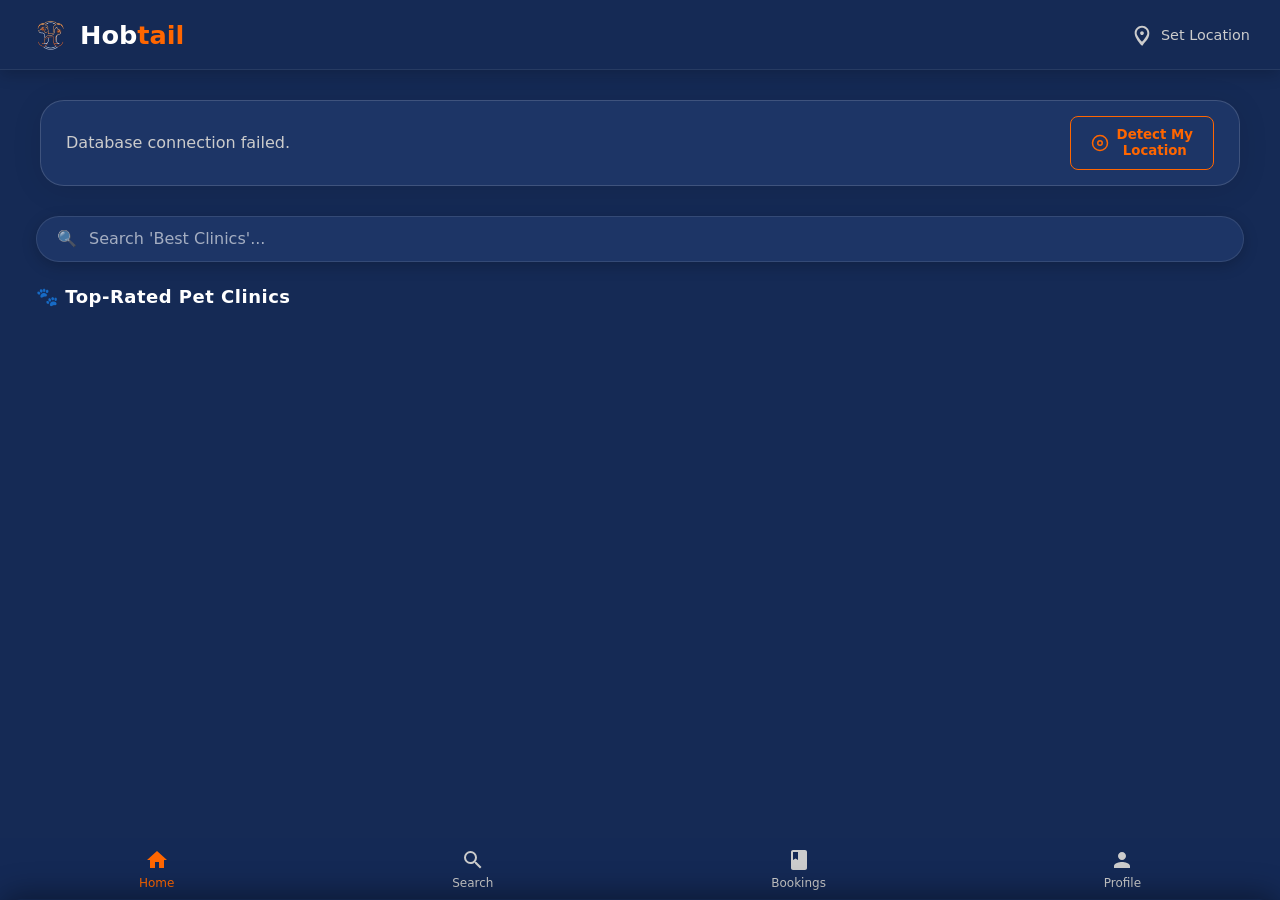
==== index.html @ 4caef9d4 "booking UI" ====
<!DOCTYPE html>
<html lang="en">
<head>
    <meta charset="UTF-8">
    <meta name="viewport" content="width=device-width, initial-scale=1.0">
    <title>Hobtail - Premium Booking</title>
    <style>
    /* CSS Variables (The Palette) */
    :root {
        --bg-dark-premium: #152A55;
        --card-dark-lighter: #1d3566;
        --brand-orange: #ff6600;
        --text-white-crisp: #ffffff;
        --text-gray-muted: #cccccc;
    }

    * { margin: 0; padding: 0; box-sizing: border-box; font-family: 'Segoe UI', system-ui, sans-serif; }

    /* Body & Background */
    body {
        background-color: var(--bg-dark-premium);
        color: var(--text-gray-muted);
        padding-top: 80px; 
        padding-left: 20px;
        padding-right: 20px;
        overflow-x: hidden;
    }

    /* Fixed Premium Header */
    .app-header {
        position: fixed; top: 0; left: 0; width: 100%; height: 70px;
        background-color: var(--bg-dark-premium); display: flex;
        justify-content: space-between; align-items: center; padding: 0 30px;
        border-bottom: 1px solid rgba(255, 255, 255, 0.08); z-index: 1000;
        box-shadow: 0 4px 15px rgba(0, 0, 0, 0.2);
    }

    .brand-block { display: flex; align-items: center; gap: 10px; }
    .app-logo { width: 40px; height: 40px; object-fit: contain; }
    .brand-name { font-size: 1.6rem; font-weight: bold; color: var(--text-white-crisp); }
    .brand-name span { color: var(--brand-orange); }

    /* Location Action Bar */
    .location-bar {
        max-width: 1200px; margin: 20px auto 30px auto; display: flex;
        justify-content: space-between; align-items: center;
        background: var(--card-dark-lighter);
        border: 1px solid rgba(255, 255, 255, 0.15);
        border-radius: 24px;
        box-shadow: 0 4px 30px rgba(0, 0, 0, 0.1);
        padding: 15px 25px;
        transition: transform 0.4s cubic-bezier(0.4, 0, 0.2, 1), opacity 0.3s ease;
        will-change: transform, opacity;
    }
    
    .premium-search-container {
        margin: 16px;
        padding: 12px 20px;
        display: flex;
        align-items: center;
        background: var(--card-dark-lighter);
        border-radius: 50px;
        border: 1px solid rgba(255, 255, 255, 0.1);
        box-shadow: 0 4px 15px rgba(0, 0, 0, 0.2);
        position: relative;
        cursor: pointer;
    }

    .search-icon {
        font-size: 16px;
        margin-right: 12px;
        opacity: 0.7;
        z-index: 3;
    }

    .search-input-wrapper {
        position: relative;
        flex: 1;
        height: 20px; 
    }

    #animated-search {
        position: absolute;
        top: 0;
        left: 0;
        width: 100%;
        height: 100%;
        background: transparent;
        border: none;
        outline: none;
        color: var(--text-white-crisp);
        font-size: 15px;
        font-weight: 400;
        z-index: 2;
        pointer-events: none; 
    }

    .rolling-placeholder {
        position: absolute;
        top: 0;
        left: 0;
        width: 100%;
        height: 100%;
        pointer-events: none;
        overflow: hidden;
        opacity: 1;
        transition: opacity 0.3s ease;
        z-index: 1;
    }

    .rolling-placeholder.hidden {
        opacity: 0;
    }

    #rolling-text-wrapper {
        position: absolute;
        top: 0;
        left: 0;
        width: 100%;
        transition: top 0.6s cubic-bezier(0.77, 0, 0.175, 1);
    }

    #rolling-text-wrapper span {
        display: block;
        line-height: 20px;
        color: rgba(255, 255, 255, 0.6);
    }

    .user-status { font-size: 1rem; color: var(--text-gray-muted); }
    
    .locate-btn {
        display: flex;
        align-items: center;
        justify-content: center;
        gap: 8px;
        background-color: transparent;
        color: var(--brand-orange);
        border: 1px solid var(--brand-orange);
        padding: 10px 20px;
        border-radius: 8px;
        font-weight: bold;
        cursor: pointer;
        transition: all 0.4s cubic-bezier(0.175, 0.885, 0.32, 1.275);
        line-height: 1.2;
        text-align: center;
    }

    .locate-btn:hover {
        background-color: rgba(255, 102, 0, 0.15);
        box-shadow: 0 0 15px rgba(255, 102, 0, 0.3);
    }

    .locate-btn:active {
        transform: scale(0.94);
    }
    
    .locate-btn.detecting {
        background-color: var(--brand-orange);
        color: white;
        cursor: wait;
    }

    .locate-btn svg {
        stroke: currentColor;
    }

    /* Feed Grid */
    .feed-container {
        display: grid; grid-template-columns: repeat(auto-fit, minmax(320px, 1fr));
        gap: 25px; max-width: 1200px; margin: 0 auto;
    }

    /* --- Premium Clinic Card Styles (The Cards) --- */
    .store-card {
        background-color: var(--card-dark-lighter);
        border: 1px solid rgba(255, 255, 255, 0.1);
        border-radius: 16px;
        box-shadow: 0 8px 32px rgba(0, 0, 0, 0.3);
        overflow: hidden;
        transition: transform 0.3s ease, box-shadow 0.3s ease, border-color 0.3s ease;
        display: flex;
        flex-direction: column;
    }

    .store-card:hover { 
        transform: translateY(-8px); 
        box-shadow: 0 12px 40px rgba(0, 0, 0, 0.3);
        border-color: rgba(255, 102, 0, 0.6); 
    }

    .card-image { 
        width: 100%; 
        height: 180px; 
        object-fit: cover; 
        background: #2a3f7a;
        flex-shrink: 0;
    }

    .card-content { 
        padding: 20px; 
        display: flex;
        flex-direction: column;
        flex-grow: 1; /* Allows the button to be pushed to the bottom */
    }

    /* Typography & High Contrast (Usability) */
    .store-title, h2 { 
        font-size: 1.6rem;
        font-weight: bold;
        color: var(--text-white-crisp);
        margin-bottom: 8px;
        line-height: 1.2;
    }
    
    .store-address, .distance-tag, .reviews {
        color: var(--text-gray-muted);
    }

    .store-address {
        font-size: 0.85rem;
        margin-bottom: 15px;
        display: flex;
        align-items: flex-start;
        gap: 6px;
    }

    .store-address svg {
        color: var(--text-gray-muted);
        flex-shrink: 0;
        margin-top: 3px;
    }

    .distance-tag {
        display: inline-block; 
        background-color: rgba(255, 102, 0, 0.15);
        color: var(--brand-orange);
        padding: 5px 12px; 
        border-radius: 8px;
        font-size: 0.9rem; 
        font-weight: 700;
        margin-bottom: 15px;
        align-self: flex-start;
    }

    .rating-info {
        display: flex;
        align-items: center;
        gap: 8px;
        margin-bottom: 12px;
    }

    .rating-info .star {
        font-size: 1.1rem;
        color: #FFC700; /* Golden star */
        line-height: 1;
    }

    .rating-info .rating-number {
        font-size: 1rem;
        font-weight: 700;
        color: var(--text-white-crisp);
    }
    
    /* Buttons */
    .view-btn, .book-btn, .micro-card-action, .slider-view-btn {
        background-color: var(--brand-orange);
        color: var(--text-white-crisp);
        border: none;
        display: flex;
        align-items: center;
        justify-content: center;
    }

    .btn-paw-icon {
        width: 16px;
        height: 16px;
        display: inline-block;
        vertical-align: middle;
        margin-left: 8px;
    }

    .view-btn {
        width: 100%; 
        padding: 14px;
        border-radius: 12px; 
        font-weight: bold; 
        font-size: 1rem;
        cursor: pointer; 
        transition: all 0.3s ease;
        margin-top: auto; /* Pushes button to the very bottom */
    }

    .view-btn:hover { 
        background-color: #E65500; /* Darker on hover */
        transform: scale(1.03);
    }

    /* Bottom Sheet */
    .bottom-sheet-overlay { 
        position: fixed; 
        top: 0; 
        left: 0; 
        width: 100%; 
        height: 100%; 
        background: rgba(0, 0, 0, 0.6); 
        z-index: 1999; 
        opacity: 0; 
        visibility: hidden; 
        transition: opacity 0.3s ease, visibility 0.3s; 
        backdrop-filter: blur(3px); 
    }
    .bottom-sheet { position: fixed; bottom: 0; left: 0; width: 100%; max-height: 85vh; background-color: var(--card-dark-lighter); border-radius: 24px 24px 0 0; z-index: 2000; padding: 20px 20px 40px 20px; overflow-y: auto; box-shadow: 0 -5px 25px rgba(0,0,0,0.5); transform: translateY(100%); transition: transform 0.3s cubic-bezier(0.25, 0.8, 0.25, 1); }
    .bottom-sheet-overlay.active { opacity: 1; visibility: visible; }
    .bottom-sheet.active { transform: translateY(0); }
    .bottom-sheet.fullscreen { max-height: 100vh; height: 100vh; border-radius: 0; padding-top: 40px; }

    /* Multi-Media Slider */
    .multimedia-slider-container { position: relative; width: 100%; height: 260px; background: #000; border-radius: 12px; margin-bottom: 20px; overflow: hidden; box-shadow: 0 4px 15px rgba(0,0,0,0.15); }
    .image-slider { display: flex; width: 100%; height: 100%; overflow-x: auto; scroll-snap-type: x mandatory; scroll-behavior: smooth; scrollbar-width: none; transition: transform 0.3s ease; }
    .image-slider::-webkit-scrollbar { display: none; }
    .slider-item { flex: 0 0 100%; scroll-snap-align: center; height: 100%; display: flex; align-items: center; justify-content: center; }
    .slider-item img, .slider-item video { width: 100%; height: 100%; object-fit: contain; background: #111; }
    .nav-btn { 
        position: absolute; 
        top: 50%; 
        transform: translateY(-50%); 
        background: rgba(255, 255, 255, 0.2); 
        backdrop-filter: blur(10px); 
        border: 1px solid rgba(255, 255, 255, 0.3); 
        color: var(--text-white-crisp); 
        width: 42px; 
        height: 42px; 
        border-radius: 50%; 
        z-index: 10; 
        cursor: pointer; 
        display: none; 
        align-items: center; 
        justify-content: center; 
        font-size: 1.4rem; 
        box-shadow: 0 2px 8px rgba(0,0,0,0.4); 
        transition: opacity 0.3s, background-color 0.3s; 
    }
    .nav-btn:hover { background: rgba(255, 255, 255, 0.3); }
    .prev-btn { left: 10px; }
    .next-btn { right: 10px; }
    .book-btn { width: 100%; padding: 16px; border-radius: 12px; font-size: 1.1rem; font-weight: bold; cursor: pointer; margin-top: 10px; box-shadow: 0 4px 15px rgba(255, 94, 0, 0.4); }

    /* Location Bar Animation */
    .location-bar.hidden { transition: transform 0.4s cubic-bezier(0.4, 0, 0.2, 1), opacity 0.3s ease, height 0s 0.4s, padding 0s 0.4s, margin 0s 0.4s; transform: scale(0.2); opacity: 0; height: 0; padding-top: 0; padding-bottom: 0; margin-top: 0; margin-bottom: 0; overflow: hidden; border-width: 0; }
    
    /* Bottom Nav Bar */
    .bottom-nav {
        position: fixed;
        bottom: 0;
        left: 0;
        width: 100%;
        box-sizing: box-sizing;
        margin: 0;
        z-index: 1000;
        background: rgba(21, 42, 85, 0.8);
        backdrop-filter: blur(16px);
        -webkit-backdrop-filter: blur(16px);
        display: flex;
        justify-content: space-around;
        padding: 10px 0;
        transition: transform 0.3s cubic-bezier(0.25, 0.8, 0.25, 1);
    }

    .bottom-nav.hidden {
        transform: translateY(100%);
    }

    .nav-item {
        display: flex;
        flex-direction: column;
        align-items: center;
        color: var(--text-gray-muted);
        text-decoration: none;
    }

    .nav-item.active {
        color: var(--brand-orange);
    }

    .nav-item svg {
        width: 24px;
        height: 24px;
        margin-bottom: 4px;
    }
    
    .nav-item span {
        font-size: 12px;
    }
    
    /* --- Full-Screen Search Overlay --- */
    .search-overlay {
        position: fixed !important;
        top: 0 !important;
        left: 0 !important;
        right: 0 !important;
        bottom: 0 !important;
        width: 100vw !important;
        height: 100dvh !important;
        z-index: 9999 !important;
        background: rgba(21, 42, 85, 0.7);
        backdrop-filter: blur(25px);
        -webkit-backdrop-filter: blur(25px);
        padding: 20px;
        color: white;
        transform-origin: top center;
        transform: scale(0);
        opacity: 0;
        border-radius: 50%;
        pointer-events: none;
        transition: all 0.4s cubic-bezier(0.25, 1, 0.5, 1);
    }

    .search-overlay.active {
        transform: scale(1);
        opacity: 1;
        border-radius: 0;
        pointer-events: all;
    }

    .search-overlay-top-bar {
        display: flex;
        align-items: center;
        margin-bottom: 25px;
    }

    .back-icon, .active-search-wrapper, #trending-searches, #search-results {
        transform: translateY(20px);
        opacity: 0;
        transition: all 0.4s ease;
    }

    .search-overlay.active .back-icon, .search-overlay.active .active-search-wrapper {
        transform: translateY(0);
        opacity: 1;
        transition-delay: 0.2s;
    }
    .search-overlay.active .back-icon { opacity: 0.8; }
    .search-overlay.active #trending-searches, .search-overlay.active #search-results {
        transform: translateY(0);
        opacity: 1;
        transition-delay: 0.3s;
    }

    .back-icon {
        cursor: pointer;
        margin-right: 15px;
    }
    .back-icon:hover { opacity: 1; }

    .active-search-wrapper {
        position: relative;
        flex: 1;
    }

    #active-search {
        width: 100%;
        background: transparent;
        border: none;
        outline: none;
        color: var(--text-white-crisp);
        font-size: 18px;
        font-weight: 500;
        padding: 10px 40px 10px 0;
        border-bottom: 1.5px solid rgba(255, 255, 255, 0.3);
    }

    #active-search::placeholder {
        color: rgba(255, 255, 255, 0.5);
    }

    @keyframes pulse-mic {
        0% { transform: translateY(-50%) scale(1); fill: none; }
        50% { transform: translateY(-50%) scale(1.2); fill: rgba(255, 68, 68, 0.2); stroke: #ff4444; }
        100% { transform: translateY(-50%) scale(1); fill: none; }
    }

    #voice-search-btn.listening {
        animation: pulse-mic 1s infinite;
        stroke: #ff4444;
    }

    #trending-searches p {
        color: rgba(255, 255, 255, 0.9);
        font-size: 15px;
        font-weight: 500;
    }

    #search-results {
        display: none; 
        max-height: calc(100% - 80px);
        overflow-y: auto;
    }

    /* Micro-card styling */
    .micro-card {
        display: flex;
        align-items: center;
        padding: 12px 5px;
        border-bottom: 1px solid rgba(255, 255, 255, 0.1);
        cursor: pointer;
        transition: background-color 0.2s;
    }
    .micro-card:hover {
        background-color: rgba(255,255,255,0.05);
    }

    .micro-card img {
        width: 45px;
        height: 45px;
        border-radius: 8px;
        object-fit: cover;
        margin-right: 15px;
        background: #2a3f7a;
    }

    .micro-card-info {
        flex: 1;
    }

    .micro-card-info h4 {
        font-size: 16px;
        font-weight: 600;
        margin: 0 0 3px 0;
        color: var(--text-white-crisp);
    }

    .micro-card-info p {
        font-size: 13px;
        color: var(--text-gray-muted);
        margin: 0;
    }
    
    .micro-card-action {
        padding: 5px 14px;
        font-size: 13px;
        font-weight: 600;
        border-radius: 20px;
        cursor: pointer;
        text-decoration: none;
        transition: background-color 0.2s;
    }
    .micro-card-action:hover {
        background-color: #E65500;
    }

    .highlight {
        color: #ff9800;
        font-weight: bold;
    }

    /* --- Nearest to You Card Styles (TOP SCROLLER) --- */
    #nearest-slider-container {
        margin: 24px 0;
    }
    .slider-wrapper {
        position: relative;
    }
    .glass-slider {
        display: flex;
        overflow-x: auto;
        scroll-behavior: smooth;
        scroll-snap-type: x mandatory;
        gap: 10px;
        padding: 10px calc(50% - 125px);
        -ms-overflow-style: none;
        scrollbar-width: none;
    }
    .glass-slider::-webkit-scrollbar {
        display: none;
    }
    .nearest-card {
        background: var(--card-dark-lighter);
        border-radius: 20px;
        border: 1px solid rgba(255, 255, 255, 0.1);
        scroll-snap-align: center;
        width: 250px;
        flex-shrink: 0;
        cursor: pointer;
        transition: background-color 0.2s;
        display: flex;
        flex-direction: column;
        overflow: hidden;
        margin-right: 10px;
    }
    .nearest-card:hover {
        background: #1d3566;
    }
    .nearest-card .card-info-top {
        padding: 12px;
        display: flex;
        flex-direction: column;
        align-items: center;
        text-align: center;
        flex-grow: 1;
        justify-content: center;
        gap: 4px;
    }
    .nearest-card h4 {
        font-size: 1.1rem;
        font-weight: 800;
        margin: 0;
        white-space: nowrap;
        overflow: hidden;
        text-overflow: ellipsis;
        color: var(--text-white-crisp);
        width: 100%;
    }
    .top-card-rating {
        display: flex;
        align-items: center;
        gap: 4px;
        color: white;
        font-weight: bold;
    }
    .top-card-address {
        font-size: 12px;
        color: var(--text-gray-muted);
        display: flex;
        align-items: center;
        gap: 4px;
        width: 100%;
        padding: 0 12px;
    }
     .top-card-address-text {
        width: 100%;
        max-width: 100%;
        overflow: hidden;
        text-overflow: ellipsis;
        white-space: nowrap;
        display: block;
        text-align: left;
    }
    .top-card-distance-badge {
        background: rgba(255, 102, 0, 0.15);
        color: var(--brand-orange);
        font-weight: bold;
        font-size: 11px;
        padding: 4px 8px;
        border-radius: 12px;
        margin-top: 5px;
        display: inline-block;
    }
    .slider-view-btn {
        padding: 12px;
        font-weight: bold;
        cursor: pointer;
        transition: background-color 0.2s;
        margin: 10px;
        width: calc(100% - 20px);
        border-radius: 8px;
    }
    .slide-btn {
        position: absolute;
        top: 50%;
        transform: translateY(-50%);
        width: 36px;
        height: 36px;
        border-radius: 50%;
        background: rgba(21, 42, 85, 0.5);
        backdrop-filter: blur(10px);
        -webkit-backdrop-filter: blur(10px);
        border: 1px solid rgba(255, 255, 255, 0.1);
        color: white;
        font-size: 1.2rem;
        cursor: pointer;
        z-index: 5;
        display: flex;
        align-items: center;
        justify-content: center;
        opacity: 0;
        transition: opacity 0.3s;
    }
    .slider-wrapper:hover .slide-btn {
        opacity: 1;
    }
    .slide-btn.left {
        left: -10px;
    }
    .slide-btn.right {
        right: -10px;
    }

    /* --- Booking Modal --- */
    .bottom-sheet-modal {
        position: fixed;
        bottom: 0;
        left: 0;
        width: 100%;
        background-color: var(--bg-dark-premium);
        border-radius: 20px 20px 0 0;
        padding: 20px;
        box-shadow: 0 -5px 30px rgba(0,0,0,0.4);
        transform: translateY(100%);
        transition: transform 0.3s ease-in-out;
        z-index: 3000;
        max-height: 90vh;
        overflow: hidden; /* Changed from auto */
    }

    .bottom-sheet-modal.active {
        transform: translateY(0);
    }

    .booking-header {
        display: flex;
        justify-content: space-between;
        align-items: center;
        margin-bottom: 15px;
        padding: 0 20px;
    }

    .booking-header h2 {
        color: var(--text-white-crisp);
        font-size: 1.5rem;
    }

    .close-icon {
        cursor: pointer;
        color: var(--text-gray-muted);
    }
    
    .form-slider-container {
        width: 100%;
        overflow: hidden;
    }

    .form-slider-track {
        display: flex;
        width: 300%; /* 3 steps */
        transition: transform 0.4s ease-in-out;
    }

    .form-step {
        width: 33.333%;
        flex-shrink: 0;
        padding: 20px;
        box-sizing: border-box;
    }


    .service-toggle {
        display: flex;
        background-color: var(--card-dark-lighter);
        border-radius: 50px;
        padding: 5px;
        margin-bottom: 20px;
    }

    .toggle-btn {
        flex: 1;
        background-color: transparent;
        border: none;
        color: var(--text-gray-muted);
        padding: 10px;
        border-radius: 50px;
        cursor: pointer;
        display: flex;
        align-items: center;
        justify-content: center;
        gap: 8px;
        font-size: 1rem;
        font-weight: bold;
        transition: background-color 0.3s, color 0.3s;
    }

    .toggle-btn.active {
        background-color: var(--brand-orange);
        color: var(--text-white-crisp);
    }

    .toggle-btn svg {
        width: 20px;
        height: 20px;
    }

    .booking-form {
        display: flex;
        flex-direction: column;
        gap: 15px;
    }

    .booking-form input {
        background-color: var(--card-dark-lighter);
        border: 1px solid rgba(255, 255, 255, 0.1);
        color: var(--text-white-crisp);
        padding: 15px;
        border-radius: 10px;
        font-size: 1rem;
    }

    .slider-nav-btn {
        background-color: var(--brand-orange);
        color: var(--text-white-crisp);
        border: none;
        padding: 15px;
        border-radius: 10px;
        font-size: 1rem;
        font-weight: bold;
        cursor: pointer;
        margin-top: 20px;
        width: 100%;
    }
    
    .slider-nav-btn.back {
        background-color: transparent;
        border: 1px solid var(--brand-orange);
        color: var(--brand-orange);
        margin-bottom: 10px;
    }
    
    .nav-button-container {
        display: flex;
        flex-direction: column;
        margin-top: 20px;
    }


    .confirm-booking-btn {
        background-color: var(--brand-orange);
        color: var(--text-white-crisp);
        border: none;
        padding: 15px;
        border-radius: 10px;
        font-size: 1.1rem;
        font-weight: bold;
        cursor: pointer;
        width: 100%;
    }

.modal-overlay { display: none; position: fixed; top: 0; left: 0; width: 100%; height: 100%; background: rgba(0, 0, 0, 0.6); z-index: 999; }
.bottom-sheet { position: fixed; bottom: -100%; left: 0; width: 100%; background-color: #152A55; border-top-left-radius: 20px; border-top-right-radius: 20px; z-index: 1000; padding: 20px; box-sizing: border-box; transition: bottom 0.4s ease-in-out; box-shadow: 0 -5px 15px rgba(0,0,0,0.3); }
.bottom-sheet.show { bottom: 0; }
.sheet-header { display: flex; justify-content: space-between; align-items: center; color: #FFFFFF; margin-bottom: 20px; border-bottom: 1px solid rgba(255,255,255,0.1); padding-bottom: 10px; }
.sheet-header h2 { font-size: 1.2rem; margin: 0; display: flex; align-items: center; gap: 8px;}
.sheet-header .rating { color: #FFD700; font-size: 1rem; display: flex; align-items: center; gap: 4px; }
.close-btn { font-size: 1.8rem; color: #FFFFFF; cursor: pointer; }
.slider-viewport { width: 100%; overflow: hidden; }
.slider-track { display: flex; width: 300%; transition: transform 0.5s cubic-bezier(0.25, 1, 0.5, 1); }
.slide-panel { width: 33.333%; flex-shrink: 0; padding-right: 20px; box-sizing: border-box; }
.step-title { color: #FFFFFF; font-size: 1.1rem; margin-bottom: 15px; }
.custom-input { width: 100%; padding: 12px; margin-bottom: 15px; background: transparent; border: 1px solid #FF6600; border-radius: 8px; color: #FFFFFF; box-sizing: border-box; font-family: 'Montserrat', sans-serif; }
.custom-input::placeholder { color: #CCCCCC; }
.orange-btn { width: 100%; padding: 15px; background-color: #FF6600; color: #FFFFFF; border: none; border-radius: 8px; font-weight: bold; font-size: 1.1rem; margin-top: 10px; cursor: pointer; }
.back-btn { width: 100%; padding: 10px; background: transparent; color: #CCCCCC; border: none; margin-top: 10px; font-size: 1rem; cursor: pointer; }
.service-cards-container { display: flex; gap: 10px; margin-bottom: 20px; }
.service-card { flex: 1; text-align: center; padding: 20px; background: rgba(255,255,255,0.05); border-radius: 12px; border: 1px solid transparent; color: #FFFFFF; cursor: pointer; display: flex; flex-direction: column; align-items: center; gap: 8px; }
.service-card.active { border-color: #FF6600; background: rgba(255, 102, 0, 0.1); color: #FF6600;}
/* JEEP ANIMATION */
.jeep-anim { animation: driveJeep 2s ease-in-out infinite; }
@keyframes driveJeep { 0% { transform: translateY(0px) rotate(0deg); } 25% { transform: translateY(-3px) rotate(-2deg); } 50% { transform: translateY(0px) rotate(0deg); } 75% { transform: translateY(-2px) rotate(2deg); } 100% { transform: translateY(0px) rotate(0deg); } }
</style>
</head>
<body>
    <header class="app-header" id="main-header">
        <div class="brand-block">
            <img src="logo.jpg" alt="Logo" class="app-logo">
            <div class="brand-name">Hob<span>tail</span></div>
        </div>
        <div id="header-loc" style="display: flex; align-items: center; gap: 8px; cursor: pointer;" onclick="getUserLocation()">
			<svg id="header-gps-icon" xmlns="http://www.w3.org/2000/svg" viewBox="0 0 24 24" fill="currentColor" width="22" height="22" style="color: var(--text-gray-muted); transition: color 0.3s ease;">
				<path d="M12 12c-1.1 0-2-.9-2-2s.9-2 2-2 2 .9 2 2-.9 2-2 2zm0-10c-4.42 0-8 3.58-8 8 0 4.95 6.48 12.12 7.35 13.15.22.26.54.4.85.4s.63-.14.85-.4C13.52 20.12 20 16.95 20 10c0-4.42-3.58-8-8-8zm0 17.38c-1.57-1.8-5.83-6.9-5.83-9.38 0-3.21 2.62-5.83 5.83-5.83s5.83 2.62 5.83 5.83c0 2.48-4.26 7.58-5.83 9.38z"></path>
			</svg>
			<span id="header-loc-text" style="color: var(--text-gray-muted); font-size: 0.9rem; transition: color 0.3s ease;">Set Location</span>
		</div>
    </header>

    <div id="main-content">
        <div class="location-bar">
            <span class="user-status" id="status-text">Loading data...</span>
            <button class="locate-btn" onclick="getUserLocation()">
                <svg width="18" height="18" viewBox="0 0 24 24" fill="none" stroke="currentColor" stroke-width="2" stroke-linecap="round" stroke-linejoin="round">
                    <circle cx="12" cy="12" r="10"></circle>
                    <circle cx="12" cy="12" r="3"></circle>
                </svg>
                <span id="locate-btn-text">Detect My<br>Location</span>
            </button>
        </div>
        <div class="premium-search-container">
            <span class="search-icon">🔍</span>
            <div class="search-input-wrapper">
                <input type="text" id="animated-search">
                <div id="rolling-placeholder-container" class="rolling-placeholder">
                    <div id="rolling-text-wrapper">
                        <span>Search 'Best Clinics'...</span>
                        <span>Find nearest 'Grooming'...</span>
                        <span>Search 'Pet Medicines'...</span>
                        <span>Find 'Pet Boarding'...</span>
                        <span>Search 'Best Clinics'...</span>
                    </div>
                </div>
            </div>
        </div>

        <div id="nearest-slider-container" style="display: none; opacity: 0; transition: opacity 0.5s ease; margin-bottom: 24px;">
            <h2 style="color: #ffffff; font-size: 18px; font-weight: 600; margin: 0 16px 12px 16px; letter-spacing: 0.5px;">🐾 Nearest Pet Clinics</h2>
            <div class="slider-wrapper">
                <button class="slide-btn left">&#10094;</button>
                <div id="nearest-slider" class="glass-slider"></div>
                <button class="slide-btn right">&#10095;</button>
            </div>
        </div>

        <h2 style="color: #ffffff; font-size: 18px; font-weight: 600; margin: 24px 16px 12px 16px; letter-spacing: 0.5px;">🐾 Top-Rated Pet Clinics</h2>
        <main class="feed-container" id="feed-view"></main>
    </div>

    <div class="bottom-sheet-overlay" id="sheet-overlay"></div>
    <div class="bottom-sheet" id="bottom-sheet">
        <div class="sheet-drag-handle"></div>
        <div id="detail-content"></div>
    </div>
    
    <nav id="bottom-nav" class="bottom-nav">
        <a href="#" class="nav-item active">
            <svg xmlns="http://www.w3.org/2000/svg" viewBox="0 0 24 24" fill="currentColor"><path d="M10 20v-6h4v6h5v-8h3L12 3 2 12h3v8z"></path></svg>
            <span>Home</span>
        </a>
        <a href="javascript:void(0);" id="nav-search-btn" class="nav-item">
            <svg xmlns="http://www.w3.org/2000/svg" viewBox="0 0 24 24" fill="currentColor"><path d="M15.5 14h-.79l-.28-.27A6.471 6.471 0 0016 9.5 6.5 6.5 0 109.5 16c1.61 0 3.09-.59 4.23-1.57l.27.28v.79l5 4.99L20.49 19l-4.99-5zm-6 0C7.01 14 5 11.99 5 9.5S7.01 5 9.5 5 14 7.01 14 9.5 11.99 14 9.5 14z"></path></svg>
            <span>Search</span>
        </a>
        <a href="#" class="nav-item">
            <svg xmlns="http://www.w3.org/2000/svg" viewBox="0 0 24 24" fill="currentColor"><path d="M18 2H6c-1.1 0-2 .9-2 2v16c0 1.1.9 2 2 2h12c1.1 0 2-.9 2-2V4c0-1.1-.9-2-2-2zM6 4h5v8l-2.5-1.5L6 12V4z"></path></svg>
            <span>Bookings</span>
        </a>
        <a href="#" class="nav-item">
            <svg xmlns="http://www.w3.org/2000/svg" viewBox="0 0 24 24" fill="currentColor"><path d="M12 12c2.21 0 4-1.79 4-4s-1.79-4-4-4-4 1.79-4 4 1.79 4 4 4zm0 2c-2.67 0-8 1.34-8 4v2h16v-2c0-2.66-5.33-4-8-4z"></path></svg>
            <span>Profile</span>
        </a>
    </nav>

    <div id="search-overlay" class="search-overlay">
        <div class="search-overlay-top-bar">
            <svg class="back-icon" xmlns="http://www.w3.org/2000/svg" viewBox="0 0 24 24" fill="currentColor" width="28" height="28">
                <path d="M15.41 7.41L14 6l-6 6 6 6 1.41-1.41L10.83 12z"/>
            </svg>
            <div class="active-search-wrapper">
                <input id="active-search" type="text" placeholder="Search clinics, grooming...">
                <svg id="voice-search-btn" class="search-mic-icon" xmlns="http://www.w3.org/2000/svg" width="20" height="20" viewBox="0 0 24 24" fill="none" stroke="#888" stroke-width="2" stroke-linecap="round" stroke-linejoin="round" style="position: absolute; right: 16px; top: 50%; transform: translateY(-50%); cursor: pointer;"><path d="M12 2a3 3 0 0 0-3 3v7a3 3 0 0 0 6 0V5a3 3 0 0 0-3-3z"></path><path d="M19 10v2a7 7 0 0 1-14 0v-2"></path><line x1="12" y1="19" x2="12" y2="22"></line></svg>
            </div>
        </div>
        <div id="trending-searches">
            <p>🔥 Trending: Pet Grooming, Pet Store, Divine Clinic</p>
        </div>
        <div id="search-results">
            <!-- Micro-cards will be injected here -->
        </div>
    </div>

    <!-- Booking Bottom Sheet -->
    <div class="bottom-sheet-overlay" id="booking-overlay"></div>
    <div class="bottom-sheet-modal" id="booking-modal">
        <div class="booking-header">
            <h2>Book Appointment</h2>
            <svg id="close-booking-modal" xmlns="http://www.w3.org/2000/svg" width="24" height="24" viewBox="0 0 24 24" fill="none" stroke="currentColor" stroke-width="2" stroke-linecap="round" stroke-linejoin="round" class="close-icon"><line x1="18" y1="6" x2="6" y2="18"></line><line x1="6" y1="6" x2="18" y2="18"></line></svg>
        </div>
        <div class="form-slider-container">
            <div class="form-slider-track">
                <!-- Step 1: Pet & Owner Details -->
                <div class="form-step">
                    <form class="booking-form">
                        <input type="text" placeholder="Pet Name" required>
                        <input type="text" placeholder="Owner Name" required>
                        <input type="tel" placeholder="Phone Number" required>
                    </form>
                    <div class="nav-button-container">
                        <button class="slider-nav-btn next">Next</button>
                    </div>
                </div>

                <!-- Step 2: Service Selection -->
                <div class="form-step">
                    <div class="service-toggle">
                        <button class="toggle-btn active" id="clinic-toggle">
                            <svg xmlns="http://www.w3.org/2000/svg" width="24" height="24" viewBox="0 0 24 24" fill="none" stroke="currentColor" stroke-width="2" stroke-linecap="round" stroke-linejoin="round"><path d="M3 21h18"></path><path d="M5 21V7l7-5 7 5v14"></path><path d="M9 21v-8h6v8"></path></svg>
                            At Clinic
                        </button>
                        <button class="toggle-btn" id="home-toggle">
                            <svg xmlns="http://www.w3.org/2000/svg" width="24" height="24" viewBox="0 0 24 24" fill="none" stroke="currentColor" stroke-width="2" stroke-linecap="round" stroke-linejoin="round"><path d="M3 9l9-7 9 7v11a2 2 0 0 1-2 2H5a2 2 0 0 1-2-2z"></path><polyline points="9 22 9 12 15 12 15 22"></polyline></svg>
                            At Home
                        </button>
                    </div>
                    <div id="home-address-container" style="display: none;">
                        <input type="text" placeholder="Home Address">
                    </div>
                    <div class="nav-button-container">
                        <button class="slider-nav-btn back">Back</button>
                        <button class="slider-nav-btn next">Next</button>
                    </div>
                </div>

                <!-- Step 3: Date, Time & Confirm -->
                <div class="form-step">
                    <form class="booking-form">
                        <input type="date" required>
                        <input type="time" required>
                    </form>
                    <div class="nav-button-container">
                        <button class="slider-nav-btn back">Back</button>
                        <button class="confirm-booking-btn">Confirm Booking</button>
                    </div>
                </div>
            </div>
        </div>
    </div>


    <script>
        const newPawIcon = `<svg class="btn-paw-icon" xmlns="http://www.w3.org/2000/svg" viewBox="0 0 24 24" fill="none"><path d="M12.0001 19.5C14.2092 19.5 16.0001 17.7091 16.0001 15.5C16.0001 13.2909 14.2092 11.5 12.0001 11.5C9.79098 11.5 8.00006 13.2909 8.00006 15.5C8.00006 17.7091 9.79098 19.5 12.0001 19.5Z" stroke="var(--brand-orange)" stroke-width="1.5" stroke-linecap="round" stroke-linejoin="round"/><path d="M8.5 8C9.32843 8 10 7.32843 10 6.5C10 5.67157 9.32843 5 8.5 5C7.67157 5 7 5.67157 7 6.5C7 7.32843 7.67157 8 8.5 8Z" fill="var(--brand-orange)"/><path d="M15.5 8C16.3284 8 17 7.32843 17 6.5C17 5.67157 16.3284 5 15.5 5C14.6716 5 14 5.67157 14 6.5C14 7.32843 14.6716 8 15.5 8Z" fill="var(--brand-orange)"/><path d="M5.5 12C6.32843 12 7 11.3284 7 10.5C7 9.67157 6.32843 9 5.5 9C4.67157 9 4 9.67157 4 10.5C4 11.3284 4.67157 12 5.5 12Z" fill="var(--brand-orange)"/><path d="M18.5 12C19.3284 12 20 11.3284 20 10.5C20 9.67157 19.3284 9 18.5 9C17.6716 9 17 9.67157 17 10.5C17 11.3284 17.6716 12 18.5 12Z" fill="var(--brand-orange)"/></svg>`;

        let storesData = []; 
        const sheetUrl = 'https://docs.google.com/spreadsheets/d/e/2PACX-1vRxrwy4EBjdHPkLHaSBt-fN7OC12iuAecz8N76kHM3CP1qpEL9TbVpLbYKu_ICYrlocn2m2SbURuN1Z/pub?output=csv';

        let userHasUsedLocation = localStorage.getItem('locationUsed') === 'true';
        let lastKnownLocation = localStorage.getItem('lastKnownLocation');

        function resetLocationState() {
            localStorage.removeItem('locationUsed');
            localStorage.removeItem('lastKnownLocation');
            userHasUsedLocation = false;

            document.getElementById('header-loc-text').innerText = 'Set Location';
			const gpsIcon = document.getElementById('header-gps-icon');
			if(gpsIcon) {
				gpsIcon.style.color = 'var(--text-gray-muted)';
				gpsIcon.parentElement.querySelector('#header-loc-text').style.color = 'var(--text-gray-muted)';
			}

            const locationBar = document.querySelector('.location-bar');
			const icon = document.getElementById('header-gps-icon');
			if (locationBar && icon) {
				const iconRect = icon.getBoundingClientRect();
				locationBar.style.transformOrigin = `${iconRect.left + iconRect.width / 2}px 0px`;
			}
			locationBar.classList.remove('hidden');
            document.getElementById('nearest-slider-container').style.display = 'none';

            if (storesData.length > 0) {
                storesData.forEach(store => store.distance = "Calculating...");
                renderFeed();
            }

            document.getElementById('status-text').innerText = "Please enable location for accurate distances.";
        }

        function listenForLocationChanges() {
            setInterval(async () => {
                if (!navigator.permissions) return;
                try {
                    const permissionStatus = await navigator.permissions.query({ name: 'geolocation' });
                    if (permissionStatus.state === 'granted') {
                        navigator.geolocation.getCurrentPosition(
                            (position) => {
                                const locationBar = document.querySelector('.location-bar');
                                if (!locationBar.classList.contains('hidden')) {
                                     processLocation(position);
                                }
                            },
                            (error) => {
                                const locationBar = document.querySelector('.location-bar');
                                if (locationBar.classList.contains('hidden') && (error.code === 1 || error.code === 2)) {
                                   resetLocationState();
                                }
                            }
                        );
                    } else if (permissionStatus.state === 'denied') {
                        if (localStorage.getItem('locationUsed') === 'true') {
                            resetLocationState();
                        }
                    }
                } catch (e) {
                    // console.error("Error checking location permission:", e);
                }
            }, 3000);
        }

        async function initApp() {
            listenForLocationChanges();
            document.getElementById('header-loc-text').innerText = lastKnownLocation || 'Set Location';

            if (lastKnownLocation) {
                const gpsIcon = document.getElementById('header-gps-icon');
                if (gpsIcon) {
                    gpsIcon.style.color = 'var(--brand-orange)';
                    gpsIcon.parentElement.querySelector('#header-loc-text').style.color = 'var(--text-white-crisp)';
                }
            }

            await loadRealData();

            if (userHasUsedLocation) {
                try {
                    const permission = await navigator.permissions.query({ name: 'geolocation' });
                    if (permission.state === 'granted') {
                        getUserLocation();
                    } else {
                        resetLocationState();
                    }
                } catch(e) {
                    getUserLocation();
                }
            }
        }

        async function loadRealData(coords) {
            try {
                document.getElementById('status-text').innerText = "Syncing Live Database...";
                const response = await fetch(sheetUrl);
                const csvText = await response.text();
                storesData = csvToJson(csvText);
                
                if (coords) {
                    storesData.forEach(store => {
                        store.distance = calculateDistance(coords.latitude, coords.longitude, store.lat, store.lng).toFixed(1);
                    });
                    storesData.sort((a, b) => parseFloat(a.distance) - parseFloat(b.distance));
                } else {
                    storesData.forEach(store => store.distance = "Calculating...");
                }

                renderFeed();

                if (!coords) {
                    document.getElementById('status-text').innerText = "Please enable location for accurate distances.";
                }

            } catch (error) {
                console.error("Error loading Live Database:", error);
                document.getElementById('status-text').innerText = "Database connection failed.";
            }
        }

       function csvToJson(csv) {
            const lines = csv.split(/\r?\n/);
            const result = [];
            const headers = lines[0].split(",").map(h => h.trim());

            for (let i = 1; i < lines.length; i++) {
                if (!lines[i].trim()) continue;
                
                let obj = {};
                let currentline = [];
                let inQuotes = false;
                let val = '';

                for (let char of lines[i]) {
                    if (char === '"' && inQuotes) {
                        inQuotes = false;
                    } else if (char === '"' && !inQuotes) {
                        inQuotes = true;
                    } else if (char === ',' && !inQuotes) {
                        currentline.push(val.trim());
                        val = '';
                    } else {
                        val += char;
                    }
                }
                currentline.push(val.trim());

                for (let j = 0; j < headers.length; j++) {
                    if (headers[j]) {
                         let value = currentline[j] || '';
                         if (value.startsWith('"') && value.endsWith('"')) {
                             value = value.slice(1, -1);
                         }
                         obj[headers[j]] = value;
                    }
                }
                result.push(obj);
            }
            return result;
        }

        const feedView = document.getElementById('feed-view');
        
        function renderFeed() {
            feedView.innerHTML = '';
            storesData.forEach(store => {
                const distanceTag = store.distance && store.distance !== "Calculating..."
                    ? `<span class="distance-tag">${store.distance} km away</span>`
                    : '';
                
                const ratingAndReviews = `
                    <div class="rating-info">
                        <span class="star">⭐</span>
                        <span class="rating-number">${store.rating || '4.8'}</span>
                        <span class="reviews">(${store.reviews || '150+ Reviews'})</span>
                    </div>
                `;

                feedView.innerHTML += `
                    <article class="store-card" data-store-id="${store.id}" onclick="openDetails('${store.id}')">
                        <img src="${store.cover || ''}" alt="${store.name}" class="card-image" onerror="this.style.background='#2a3f7a'">
                        <div class="card-content">
                            <h3 class="store-title">${store.name}</h3>
                            ${ratingAndReviews}
                            <p class="store-address">
                                <svg xmlns="http://www.w3.org/2000/svg" viewBox="0 0 20 20" fill="currentColor" width="16" height="16">
                                  <path fill-rule="evenodd" d="M5.05 4.05a7 7 0 119.9 9.9L10 18.9l-4.95-4.95a7 7 0 010-9.9zM10 11a2 2 0 100-4 2 2 0 000 4z" clip-rule="evenodd" />
                                </svg>
                                <span>${store.address}</span>
                            </p>
                            ${distanceTag}
                            <button class="view-btn">View Details</button>
                        </div>
                    </article>
                `;
            });
        }

        function getUserLocation() {
            const locateBtn = document.querySelector('.locate-btn');
            const btnText = document.getElementById('locate-btn-text');

            locateBtn.classList.add('detecting');
            btnText.innerHTML = 'Detecting...<br>&nbsp;';
            document.getElementById('status-text').innerText = "Finding your location...";

            if (navigator.geolocation) {
                navigator.geolocation.getCurrentPosition(processLocation, (error) => {
                    showError(error);
                    locateBtn.classList.remove('detecting');
                    btnText.innerHTML = 'Detect My<br>Location';
                });
            } else {
                document.getElementById('status-text').innerText = "GPS not supported by your browser.";
                locateBtn.classList.remove('detecting');
                btnText.innerHTML = 'Detect My<br>Location';
            }
        }

        async function processLocation(position) {
            const locateBtn = document.querySelector('.locate-btn');
            const btnText = document.getElementById('locate-btn-text');
            localStorage.setItem('locationUsed', 'true');
            userHasUsedLocation = true;

            document.getElementById('status-text').innerText = "Location Detected. Updating list...";
            await loadRealData(position.coords);

            const nearestSliderContainer = document.getElementById('nearest-slider-container');
            const nearestSlider = document.getElementById('nearest-slider');
            if (storesData.length > 0 && nearestSlider) {
                const nearestStores = storesData.slice(0, 5);
                nearestSlider.innerHTML = nearestStores.map(store => {
                    return `
                    <div class="nearest-card" onclick="openDetails('${store.id}')">
                        <img src="${store.cover || ''}" style="width: 100%; height: 120px; object-fit: cover;" onerror="this.style.display='none'">
                        <div class="card-info-top">
                            <h4>${store.name}</h4>
                             <div class="top-card-rating"><svg width="12" height="12" viewBox="0 0 24 24" fill="#FFD700"><path d="M12 2l3.09 6.26L22 9.27l-5 4.87 1.18 6.88L12 17.77l-6.18 3.25L7 14.14 2 9.27l6.91-1.01L12 2z"/></svg> ${store.rating || '4.5'}</div>
                            <div class="top-card-address">
                                <svg width="12" height="12" viewBox="0 0 24 24" fill="#d0d0d0"><path d="M12 2C8.13 2 5 5.13 5 9c0 5.25 7 13 7 13s7-7.75 7-13c0-3.87-3.13-7-7-7zm0 9.5c-1.38 0-2.5-1.12-2.5-2.5s1.12-2.5 2.5-2.5 2.5 1.12 2.5 2.5-1.12 2.5-2.5-2.5z"/></svg>
                                <span class="top-card-address-text" title="${store.address}">${store.address}</span>
                            </div>
                            <div class="top-card-distance-badge">${store.distance} km away</div>
                        </div>
                        <button class="slider-view-btn">View Details</button>
                    </div>
                `}).join('');

                nearestSliderContainer.style.display = 'block';
                setTimeout(() => {
                    nearestSliderContainer.style.opacity = '1';
                }, 10);
            }

            try {
                const geoResponse = await fetch(`https://nominatim.openstreetmap.org/reverse?format=json&lat=${position.coords.latitude}&lon=${position.coords.longitude}`);
                const geoData = await geoResponse.json();
                const city = geoData.address.city || geoData.address.town || geoData.address.village || 'Location Detected';
                lastKnownLocation = city;
                localStorage.setItem('lastKnownLocation', city);
                document.getElementById('header-loc-text').innerText = city;
				const gpsIcon = document.getElementById('header-gps-icon');
				if (gpsIcon) {
					gpsIcon.style.color = 'var(--brand-orange)';
					gpsIcon.parentElement.querySelector('#header-loc-text').style.color = 'var(--text-white-crisp)';
				}
            } catch (e) {
                console.error("Reverse geocoding failed", e);
                document.getElementById('header-loc-text').innerText = "Location Detected";
            }

            const locationBar = document.querySelector('.location-bar');
			const icon = document.getElementById('header-gps-icon');
			if (locationBar && icon) {
				const iconRect = icon.getBoundingClientRect();
				const barRect = locationBar.getBoundingClientRect();
				const originX = ((iconRect.left + iconRect.width / 2) - barRect.left) / barRect.width * 100;
				locationBar.style.transformOrigin = `${originX}% 0%`;
			}
			locationBar.classList.add('hidden');
            document.getElementById('status-text').innerText = "Showing nearest centers.";
            locateBtn.classList.remove('detecting');
            btnText.innerHTML = 'Detect My<br>Location';
        }

        function calculateDistance(lat1, lon1, lat2, lon2) {
            const R = 6371; 
            const dLat = (lat2 - lat1) * Math.PI / 180;
            const dLon = (lon2 - lon1) * Math.PI / 180;
            const a = Math.sin(dLat/2) * Math.sin(dLat/2) + Math.cos(lat1 * Math.PI / 180) * Math.cos(lat2 * Math.PI / 180) * Math.sin(dLon/2) * Math.sin(dLon/2);
            const c = 2 * Math.atan2(Math.sqrt(a), Math.sqrt(1-a));
            return R * c; 
        }

        function showError(error) {
            let message;
            switch(error.code) {
                case error.PERMISSION_DENIED:
                    resetLocationState();
                    return;
                case error.POSITION_UNAVAILABLE: message = "Location information is unavailable."; break;
                case error.TIMEOUT: message = "The request to get user location timed out."; break;
                default: message = "An error occurred with location services.";
            }
            document.getElementById('status-text').innerText = message;
            console.error(error);
        }

        function openDetails(storeId) {
            if (document.getElementById('search-overlay').classList.contains('active')) {
                history.back();
            }
            const store = storesData.find(s => s.id === storeId);
            if (!store) return;
            const detailContent = document.getElementById('detail-content');
            const images = (store.image || '').split(',').map(s => s.trim()).filter(Boolean);
            const videoUrl = (store.video || '').trim();
            let sliderHtml = '';

            if (videoUrl) {
                sliderHtml += `
                    <div class="slider-item">
                        <video controls controlsList="nodownload" poster="${images[0] || ''}"><source src="${videoUrl}" type="video/mp4"></video>
                    </div>`;
            }
            images.forEach(img => {
                sliderHtml += `<div class="slider-item"><img src="${img}" alt="${store.name}"></div>`;
            });

            const ratingAndReviews = `<div class="rating" style="color: var(--text-white-crisp); font-size: 1rem; margin-bottom: 15px;">⭐ ${store.rating || '4.5'} <span class="reviews">(${store.reviews || 'New'})</span></div>`;

            detailContent.innerHTML = `
                <div class="multimedia-slider-container">
                    <button class="nav-btn prev-btn" id="goPrev">&#10094;</button>
                    <div class="image-slider" id="mainSlider">${sliderHtml}</div>
                    <button class="nav-btn next-btn" id="goNext">&#10095;</button>
                </div>
                <div style="padding: 15px;">
                    <h1 style="font-size: 1.8rem; margin: 0; margin-bottom: 5px;">${store.name}</h1>
                    ${ratingAndReviews}
                    <p style="color: var(--text-gray-muted); margin-bottom: 15px; display: flex; align-items: flex-start; gap: 6px;">
                         <svg xmlns="http://www.w3.org/2000/svg" viewBox="0 0 20 20" fill="currentColor" width="16" height="16" style="flex-shrink: 0; margin-top: 2px;">
                          <path fill-rule="evenodd" d="M5.05 4.05a7 7 0 119.9 9.9L10 18.9l-4.95-4.95a7 7 0 010-9.9zM10 11a2 2 0 100-4 2 2 0 000 4z" clip-rule="evenodd" />
                        </svg>
                        <span>${store.address}</span>
                    </p>
                    <h3>About Clinic</h3>
                    <p class="about-text" style="line-height: 1.6; color: var(--text-white-crisp); font-size: 0.95rem; margin-bottom: 30px;">${store.about || 'Premium care for your beloved pets.'}</p>
                    <button class="book-btn" onclick="openBookingModal('${store.id}')">Book Appointment ${newPawIcon}</button>
                </div>
            `;

            const slider = document.getElementById('mainSlider');
            const prevBtn = document.getElementById('goPrev');
            const nextBtn = document.getElementById('goNext');
            function updateArrows() {
                if (!slider) return;
                prevBtn.style.display = (slider.scrollLeft <= 5) ? 'none' : 'flex';
                nextBtn.style.display = (slider.scrollLeft + slider.clientWidth >= slider.scrollWidth - 5) ? 'none' : 'flex';
            }
            slider.addEventListener('scroll', updateArrows);
            setTimeout(updateArrows, 150);
            nextBtn.onclick = () => slider.scrollBy({ left: slider.clientWidth, behavior: 'smooth' });
            prevBtn.onclick = () => slider.scrollBy({ left: -slider.clientWidth, behavior: 'smooth' });

            document.getElementById('sheet-overlay').classList.add('active');
            document.getElementById('bottom-sheet').classList.add('active');
            document.body.style.overflow = 'hidden'; 
            history.pushState({detailsOpen: true}, '', `#details-${store.id}`);
        }

        function closeDetails() {
            document.getElementById('bottom-sheet').classList.remove('active');
            document.getElementById('sheet-overlay').classList.remove('active');
            if(!document.getElementById('booking-modal').classList.contains('active')) {
                document.body.style.overflow = '';
            }
        }
        
        let lastScrollTop = 0;
        const bottomNav = document.getElementById('bottom-nav');
        window.addEventListener("scroll", function(){
            let st = window.pageYOffset || document.documentElement.scrollTop; 
            if (st > lastScrollTop && st > 50){
                bottomNav.classList.add('hidden');
            } else {
                bottomNav.classList.remove('hidden');
            }
            lastScrollTop = st <= 0 ? 0 : st; 
        }, false);

        function openBookingModal(storeId) {
            const store = storesData.find(s => s.id === storeId);
            if (!store) return;

            if(document.getElementById('bottom-sheet').classList.contains('active')) {
                closeDetails();
            }

            setTimeout(() => {
                const bookingModal = document.getElementById('booking-modal');
                const bookingOverlay = document.getElementById('booking-overlay');

                bookingModal.classList.add('active');
                if (bookingOverlay) bookingOverlay.classList.add('active');
                document.body.style.overflow = 'hidden';
            }, 300);
        }

        function closeBookingModal() {
            const bookingModal = document.getElementById('booking-modal');
            const bookingOverlay = document.getElementById('booking-overlay');

            if (bookingModal) bookingModal.classList.remove('active');
            if (bookingOverlay) bookingOverlay.classList.remove('active');

            const detailsSheet = document.getElementById('bottom-sheet');
            if (!detailsSheet.classList.contains('active')) {
                 document.body.style.overflow = '';
            }
        }

        function openAuthModal() {
            const modal = document.getElementById('auth-modal');
            if (modal) {
                modal.style.display = 'flex';
                history.pushState({ authModalOpen: true }, '', '#login');
                document.body.style.overflow = 'hidden';
                setTimeout(() => {
                    modal.style.opacity = '1';
                }, 10);
            }
        }

        function closeAuthModal(fromPopState = false) {
            const modal = document.getElementById('auth-modal');
            if (modal && modal.style.display === 'flex') {
                modal.style.opacity = '0';
                
                const sheet = document.getElementById('bottom-sheet');
                if (!sheet.classList.contains('active')) {
                    document.body.style.overflow = '';
                }

                setTimeout(() => {
                    modal.style.display = 'none';
                }, 300);

                if (!fromPopState && history.state && history.state.authModalOpen) {
                    history.back();
                }
            }
        }

        initApp();

        const searchInput = document.getElementById('animated-search');
        const placeholderContainer = document.getElementById('rolling-placeholder-container');
        const textWrapper = document.getElementById('rolling-text-wrapper');
        if (searchInput && placeholderContainer && textWrapper) {
            const placeholderItems = textWrapper.querySelectorAll('span');
            const itemHeight = 20; 
            let currentIndex = 0;
            let rollInterval;

            const startRolling = () => {
                if(rollInterval) clearInterval(rollInterval);
                rollInterval = setInterval(() => {
                    currentIndex++;
                    textWrapper.style.top = `-${currentIndex * itemHeight}px`;
                    if (currentIndex >= placeholderItems.length - 1) {
                        setTimeout(() => {
                            textWrapper.style.transition = 'none';
                            currentIndex = 0;
                            textWrapper.style.top = '0px';
                            void textWrapper.offsetWidth; 
                            textWrapper.style.transition = 'top 0.6s cubic-bezier(0.77, 0, 0.175, 1)';
                        }, 700);
                    }
                }, 2500);
            };

            const stopRolling = () => {
                clearInterval(rollInterval);
            };

            searchInput.addEventListener('focus', () => {
                placeholderContainer.classList.add('hidden');
                stopRolling();
            });

            searchInput.addEventListener('blur', () => {
                if (searchInput.value.trim() === '') {
                    placeholderContainer.classList.remove('hidden');
                    startRolling();
                }
            });

            searchInput.addEventListener('input', () => {
                if (searchInput.value.trim() !== '') {
                    placeholderContainer.classList.add('hidden');
                    stopRolling();
                } else {
                    if (document.activeElement !== searchInput) {
                        placeholderContainer.classList.remove('hidden');
                        startRolling();
                    }
                }
            });

            startRolling();
        }

        document.addEventListener('DOMContentLoaded', () => { 
            const mainSearchBarContainer = document.querySelector('.premium-search-container');
            const searchOverlay = document.getElementById('search-overlay');
            const activeSearchInput = document.getElementById('active-search');
            const backButton = searchOverlay.querySelector('.back-icon');
            const trendingSearches = document.getElementById('trending-searches');
            const searchResultsContainer = document.getElementById('search-results');
            const voiceSearchBtn = document.getElementById('voice-search-btn');
            const navSearchBtn = document.getElementById('nav-search-btn');

            // --- New Booking Modal Slider Logic ---
            const bookingModal = document.getElementById('booking-modal');
            const sliderTrack = bookingModal.querySelector('.form-slider-track');
            const nextBtns = bookingModal.querySelectorAll('.slider-nav-btn.next');
            const backBtns = bookingModal.querySelectorAll('.slider-nav-btn.back');
            const closeBookingBtn = document.getElementById('close-booking-modal');
            const bookingOverlay = document.getElementById('booking-overlay');
            let currentStep = 0;

            function updateSlider() {
                sliderTrack.style.transform = `translateX(-${currentStep * (100 / 3)}%)`;
            }

            nextBtns.forEach(btn => {
                btn.addEventListener('click', () => {
                    if (currentStep < 2) {
                        currentStep++;
                        updateSlider();
                    }
                });
            });

            backBtns.forEach(btn => {
                btn.addEventListener('click', () => {
                    if (currentStep > 0) {
                        currentStep--;
                        updateSlider();
                    }
                });
            });

            if(closeBookingBtn) closeBookingBtn.addEventListener('click', closeBookingModal);
            if(bookingOverlay) bookingOverlay.addEventListener('click', closeBookingModal);

            const clinicToggle = document.getElementById('clinic-toggle');
            const homeToggle = document.getElementById('home-toggle');
            const homeAddressContainer = document.getElementById('home-address-container');

            if(clinicToggle) {
                clinicToggle.addEventListener('click', () => {
                    clinicToggle.classList.add('active');
                    homeToggle.classList.remove('active');
                    homeAddressContainer.style.display = 'none';
                });
            }
            if(homeToggle) {
                homeToggle.addEventListener('click', () => {
                    homeToggle.classList.add('active');
                    clinicToggle.classList.remove('active');
                    homeAddressContainer.style.display = 'block';
                });
            }


            const nearestSlider = document.getElementById('nearest-slider');
            if (nearestSlider) {
                const sliderWrapper = nearestSlider.parentElement;
                const leftBtn = sliderWrapper.querySelector('.slide-btn.left');
                const rightBtn = sliderWrapper.querySelector('.slide-btn.right');
                leftBtn.addEventListener('click', () => {
                    nearestSlider.scrollBy({ left: -266, behavior: 'smooth' });
                });
                rightBtn.addEventListener('click', () => {
                    nearestSlider.scrollBy({ left: 266, behavior: 'smooth' });
                });
            }

            function openSearch() {
                if (searchOverlay.classList.contains('active')) return;
                document.body.style.overflow = 'hidden';
                history.pushState({ searchOpen: true }, '', '#search');
                searchOverlay.classList.add('active');
                setTimeout(() => activeSearchInput.focus({ preventScroll: true }), 400); 
            }

            function closeSearch() {
                document.body.style.overflow = '';
                searchOverlay.classList.remove('active');
                activeSearchInput.value = '';
                activeSearchInput.dispatchEvent(new Event('input'));
            }

            window.addEventListener('popstate', function(event) { 
                const authModal = document.getElementById('auth-modal'); 
                if (authModal && authModal.style.display === 'flex') { 
                    event.stopImmediatePropagation();
                    closeAuthModal(true); 
                } 
            }, true);

            window.addEventListener('popstate', (event) => {
                if (searchOverlay.classList.contains('active')) {
                    closeSearch();
                } else if (document.getElementById('bottom-sheet').classList.contains('active')) {
                    closeDetails();
                }
            });


            if (mainSearchBarContainer && searchOverlay && activeSearchInput && backButton && trendingSearches && searchResultsContainer) {
                mainSearchBarContainer.addEventListener('click', openSearch);
                if (navSearchBtn) {
                    navSearchBtn.addEventListener('click', (event) => {
                        event.preventDefault();
                        openSearch();
                    });
                }
                backButton.addEventListener('click', () => history.back());

                activeSearchInput.addEventListener('input', () => {
                    const query = activeSearchInput.value.trim();

                    if (query === '') {
                        trendingSearches.style.display = 'block';
                        searchResultsContainer.style.display = 'none';
                        searchResultsContainer.innerHTML = '';
                        return;
                    }

                    trendingSearches.style.display = 'none';
                    searchResultsContainer.style.display = 'block';

                    const searchWords = query.toLowerCase().split(' ').filter(w => w !== '');
                    const filteredStores = storesData.filter(store => {
                        const storeNameLower = store.name.toLowerCase();
                        return searchWords.every(word => storeNameLower.includes(word));
                    });

                    let resultsHtml = '';
                    if (filteredStores.length > 0) {
                        filteredStores.forEach(store => {
                            const regex = new RegExp(`(${searchWords.join('|')})`, 'gi');
                            const highlightedName = store.name.replace(regex, '<span class="highlight">$1</span>');

                            resultsHtml += `
                                <div class="micro-card" data-store-id="${store.id}">
                                    <img src="${store.cover || ''}" alt="${store.name}" onerror="this.style.background='#2a3f7a'">
                                    <div class="micro-card-info">
                                        <h4>${highlightedName}</h4>
                                        <p>${store.address || 'Address not available'}</p>
                                    </div>
                                    <a class="micro-card-action">View</a>
                                </div>
                            `;
                        });
                    } else {
                        resultsHtml = '<p style="padding: 20px 5px;">No clinics found matching your search.</p>';
                    }
                    searchResultsContainer.innerHTML = resultsHtml;
                });

                searchResultsContainer.addEventListener('click', (e) => {
                    const card = e.target.closest('.micro-card');
                    if (card) {
                        const storeId = card.dataset.storeId;
                        if (storeId) {
                            if (e.target.classList.contains('micro-card-action')) {
                                history.back(); 
                                setTimeout(() => {
                                    const targetCard = document.querySelector(`.store-card[data-store-id="${storeId}"]`);
                                    if (targetCard) {
                                        targetCard.scrollIntoView({
                                            behavior: 'smooth',
                                            block: 'center'
                                        });
                                    }
                                }, 450); 
                            } else {
                                openDetails(storeId);
                            }
                        }
                    }
                });

                const SpeechRecognition = window.SpeechRecognition || window.webkitSpeechRecognition;
                if (SpeechRecognition && voiceSearchBtn) {
                    const recognition = new SpeechRecognition();
                    recognition.lang = 'en-US';
                    const originalPlaceholder = activeSearchInput.placeholder;
                    let isListening = false;
                    let micTimeout;

                    recognition.onstart = () => {
                        isListening = true;
                        voiceSearchBtn.classList.add('listening');
                        activeSearchInput.placeholder = 'Listening... 🎤';
                        micTimeout = setTimeout(() => {
                            if (isListening) {
                                recognition.stop();
                            }
                        }, 5000);
                    };

                    recognition.onend = () => {
                        clearTimeout(micTimeout);
                        isListening = false;
                        voiceSearchBtn.classList.remove('listening');
                        activeSearchInput.placeholder = originalPlaceholder;
                    };

                    recognition.onresult = (event) => {
                        clearTimeout(micTimeout);
                        isListening = false;

                        const transcript = event.results[0][0].transcript;
                        activeSearchInput.value = transcript;
                        activeSearchInput.dispatchEvent(new Event('input'));
                    };

                    voiceSearchBtn.addEventListener('click', () => {
                        if (isListening) {
                            recognition.stop();
                        } else {
                            try {
                                recognition.start();
                            } catch (e) {
                                console.error("Voice recognition could not be started.", e);
                            }
                        }
                    });

                    recognition.onerror = (event) => {
                        clearTimeout(micTimeout);
                        isListening = false;
                        voiceSearchBtn.classList.remove('listening');
                        activeSearchInput.placeholder = originalPlaceholder;
                        console.error("Speech recognition error:", event.error);
                    }
                } else if (voiceSearchBtn) {
                    voiceSearchBtn.style.display = 'none';
                }
            }
        });

        const bottomSheet = document.getElementById('bottom-sheet');
        const sheetOverlay = document.getElementById('sheet-overlay');

        if (bottomSheet) {
            let touchStartY = 0;

            bottomSheet.addEventListener('touchstart', (e) => {
                touchStartY = e.touches[0].clientY;
                bottomSheet.style.transition = 'none';
            });

            bottomSheet.addEventListener('touchmove', (e) => {
                const touchCurrentY = e.touches[0].clientY;
                const deltaY = touchCurrentY - touchStartY;
                if (deltaY > 0) {
                    bottomSheet.style.transform = `translateY(${deltaY}px)`;
                }
            });

            bottomSheet.addEventListener('touchend', (e) => {
                const touchEndY = e.changedTouches[0].clientY;
                const deltaY = touchEndY - touchStartY;
                bottomSheet.style.transition = 'transform 0.3s ease';

                if (deltaY > 150) {
                    bottomSheet.classList.remove('active');
                    if (sheetOverlay) {
                        sheetOverlay.classList.remove('active');
                    }
                    document.body.style.overflow = '';
                    setTimeout(() => {
                        bottomSheet.style.transform = '';
                    }, 300);
                } else {
                    bottomSheet.style.transform = 'translateY(0)';
                }
            });
        }
function slideBookingForm(stepIndex) {
    const track = document.getElementById('form-slider-track');
    track.style.transform = `translateX(-${stepIndex * 33.333}%)`;
}
function openPremiumBookingModal(clinicName) {
    const nameElement = document.getElementById('sheet-clinic-name');
    if(nameElement) {
       nameElement.innerHTML = clinicName + ' <span class="rating"><svg width="14" height="14" viewBox="0 0 24 24" fill="#FFD700"><path d="M12 2l3.09 6.26L22 9.27l-5 4.87 1.18 6.88L12 17.77l-6.18 3.25L7 14.14 2 9.27l6.91-1.01L12 2z"/></svg> 4.8</span>';
    }
    document.getElementById('booking-bottom-sheet').classList.add('show');
    document.getElementById('booking-overlay').style.display = 'block';
    slideBookingForm(0); 
}
document.getElementById('close-sheet-btn').addEventListener('click', function() {
    document.getElementById('booking-bottom-sheet').classList.remove('show');
    document.getElementById('booking-overlay').style.display = 'none';
});
document.getElementById('booking-overlay').addEventListener('click', function() {
    document.getElementById('booking-bottom-sheet').classList.remove('show');
    document.getElementById('booking-overlay').style.display = 'none';
});
    </script>
    <div id="booking-overlay" class="modal-overlay"></div>
<div id="booking-bottom-sheet" class="bottom-sheet">
    <div class="sheet-header">
        <h2 id="sheet-clinic-name">Store Name <span class="rating"><svg width="14" height="14" viewBox="0 0 24 24" fill="#FFD700"><path d="M12 2l3.09 6.26L22 9.27l-5 4.87 1.18 6.88L12 17.77l-6.18 3.25L7 14.14 2 9.27l6.91-1.01L12 2z"/></svg> 4.8</span></h2>
        <span id="close-sheet-btn" class="close-btn">&times;</span>
    </div>
    <div class="slider-viewport">
        <div id="form-slider-track" class="slider-track">
            >             <div class="slide-panel">
                <h3 class="step-title">Pet Info</h3>
                <input type="text" class="custom-input" placeholder="Pet Name">
                <input type="text" class="custom-input" placeholder="Owner Name">
                <button class="orange-btn next-btn" onclick="slideBookingForm(1)">Next</button>
            </div>
            >             <div class="slide-panel">
                <h3 class="step-title">Select Service</h3>
                <div class="service-cards-container">
                    <div class="service-card active" id="card-clinic">
                        <svg width="30" height="30" viewBox="0 0 24 24" fill="none" stroke="currentColor" stroke-width="2"><path d="M3 21h18M5 21V5a2 2 0 012-2h10a2 2 0 012 2v16M9 21v-5a2 2 0 012-2h2a2 2 0 012 2v5"/></svg>
                        <p>At Clinic</p>
                    </div>
                    <div class="service-card" id="card-home">
                        >                         <svg class="jeep-anim" width="36" height="36" viewBox="0 0 24 24" fill="none" stroke="currentColor" stroke-width="2" stroke-linecap="round" stroke-linejoin="round"><rect x="1" y="3" width="15" height="13"></rect><polygon points="16 8 20 8 23 11 23 16 16 16 16 8"></polygon><circle cx="5.5" cy="18.5" r="2.5"></circle><circle cx="18.5" cy="18.5" r="2.5"></circle></svg>
                        <p>Home Grooming</p>
                    </div>
                </div>
                <button class="orange-btn next-btn" onclick="slideBookingForm(2)">Next</button>
                <button class="back-btn" onclick="slideBookingForm(0)">Back</button>
            </div>
            >             <div class="slide-panel">
                <h3 class="step-title">Date & Time</h3>
                <input type="date" class="custom-input">
                <input type="time" class="custom-input">
                <button class="orange-btn confirm-btn">Confirm Booking</button>
                <button class="back-btn" onclick="slideBookingForm(1)">Back</button>
            </div>
        </div>
    </div>
</div>
</body>
</html>
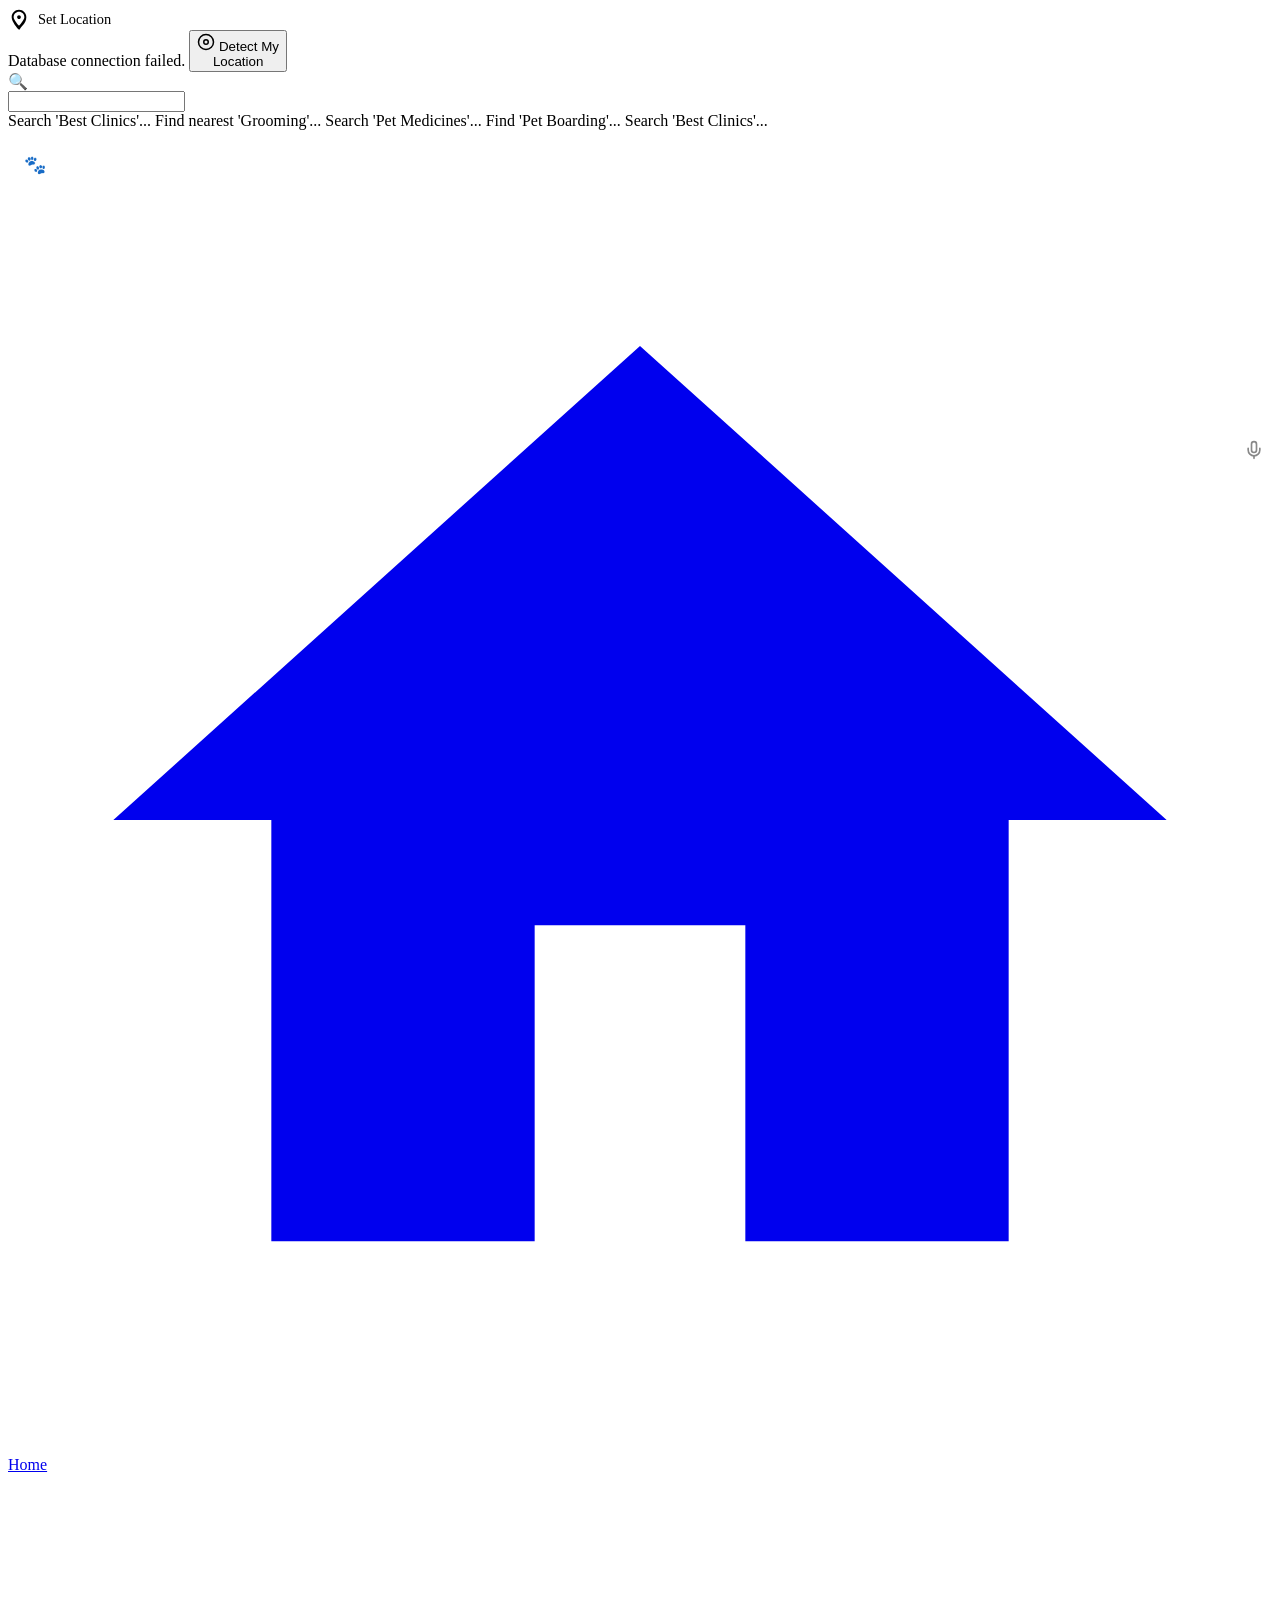
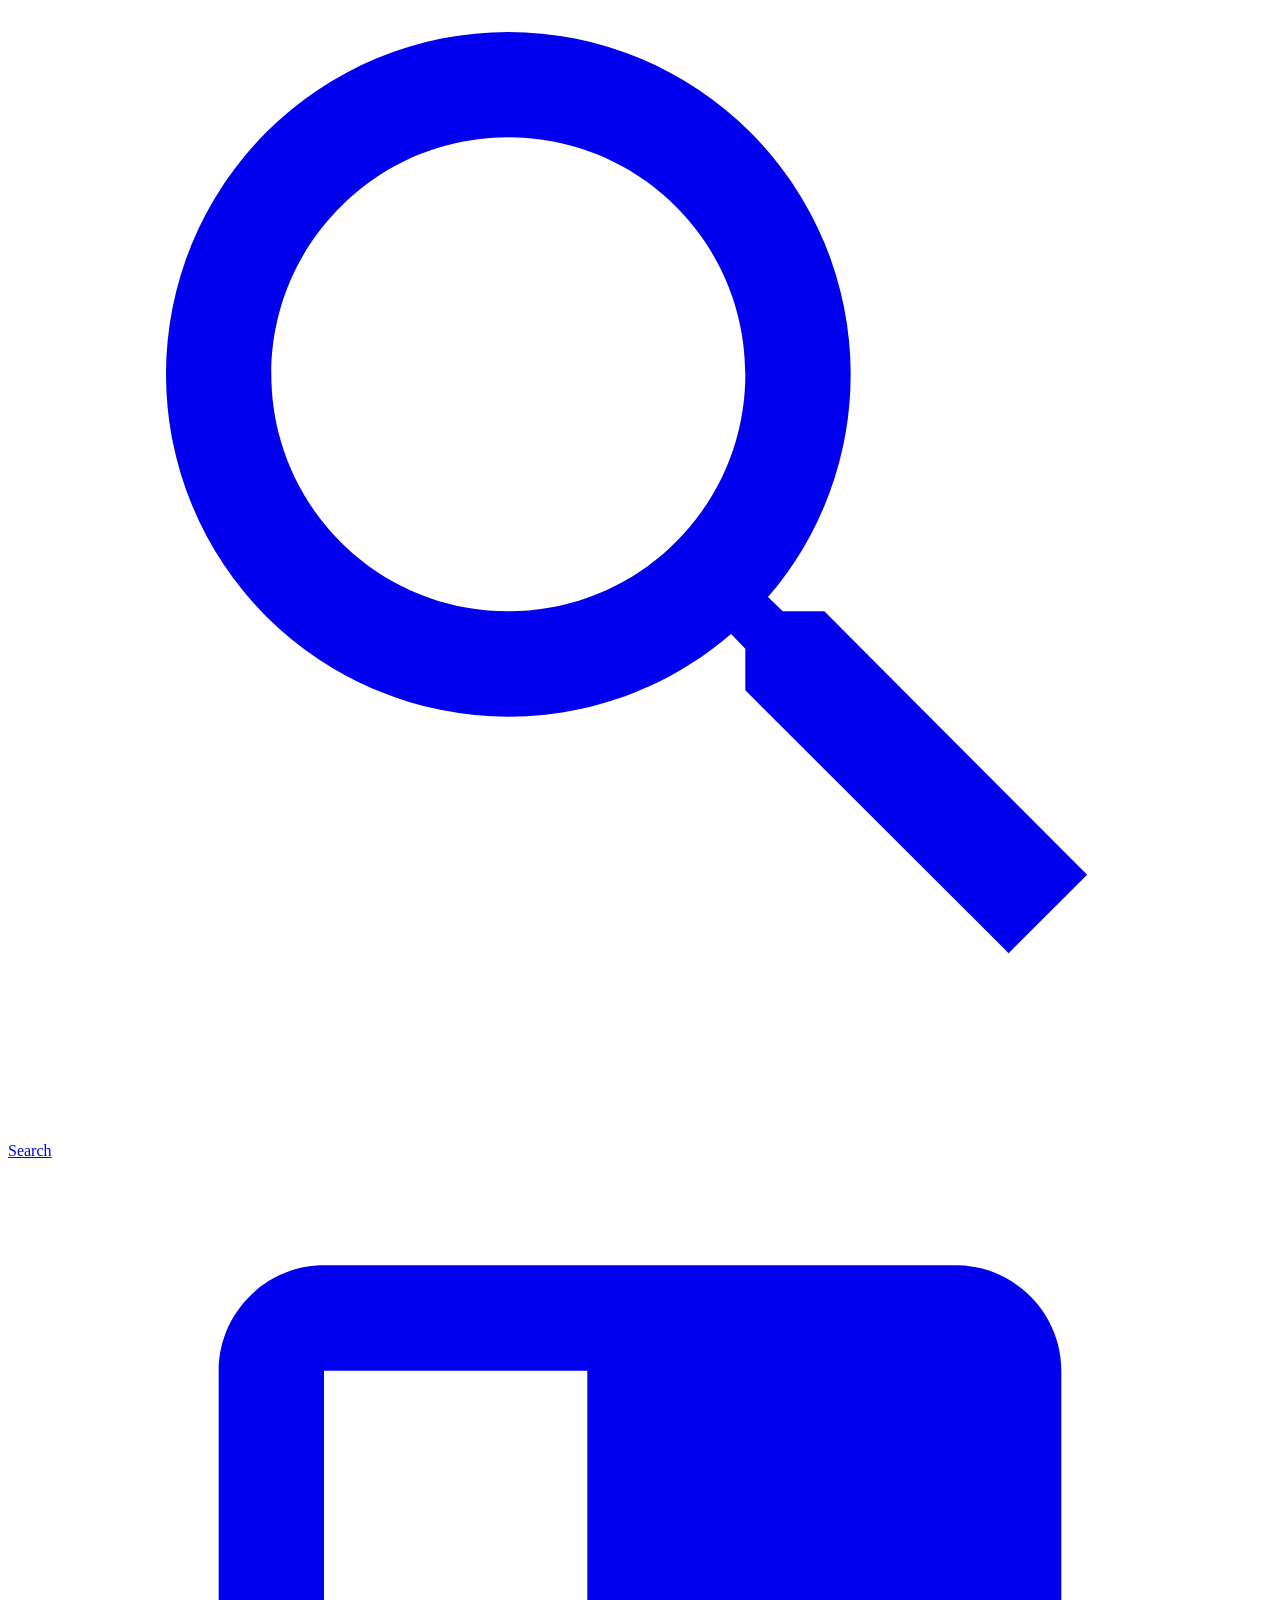
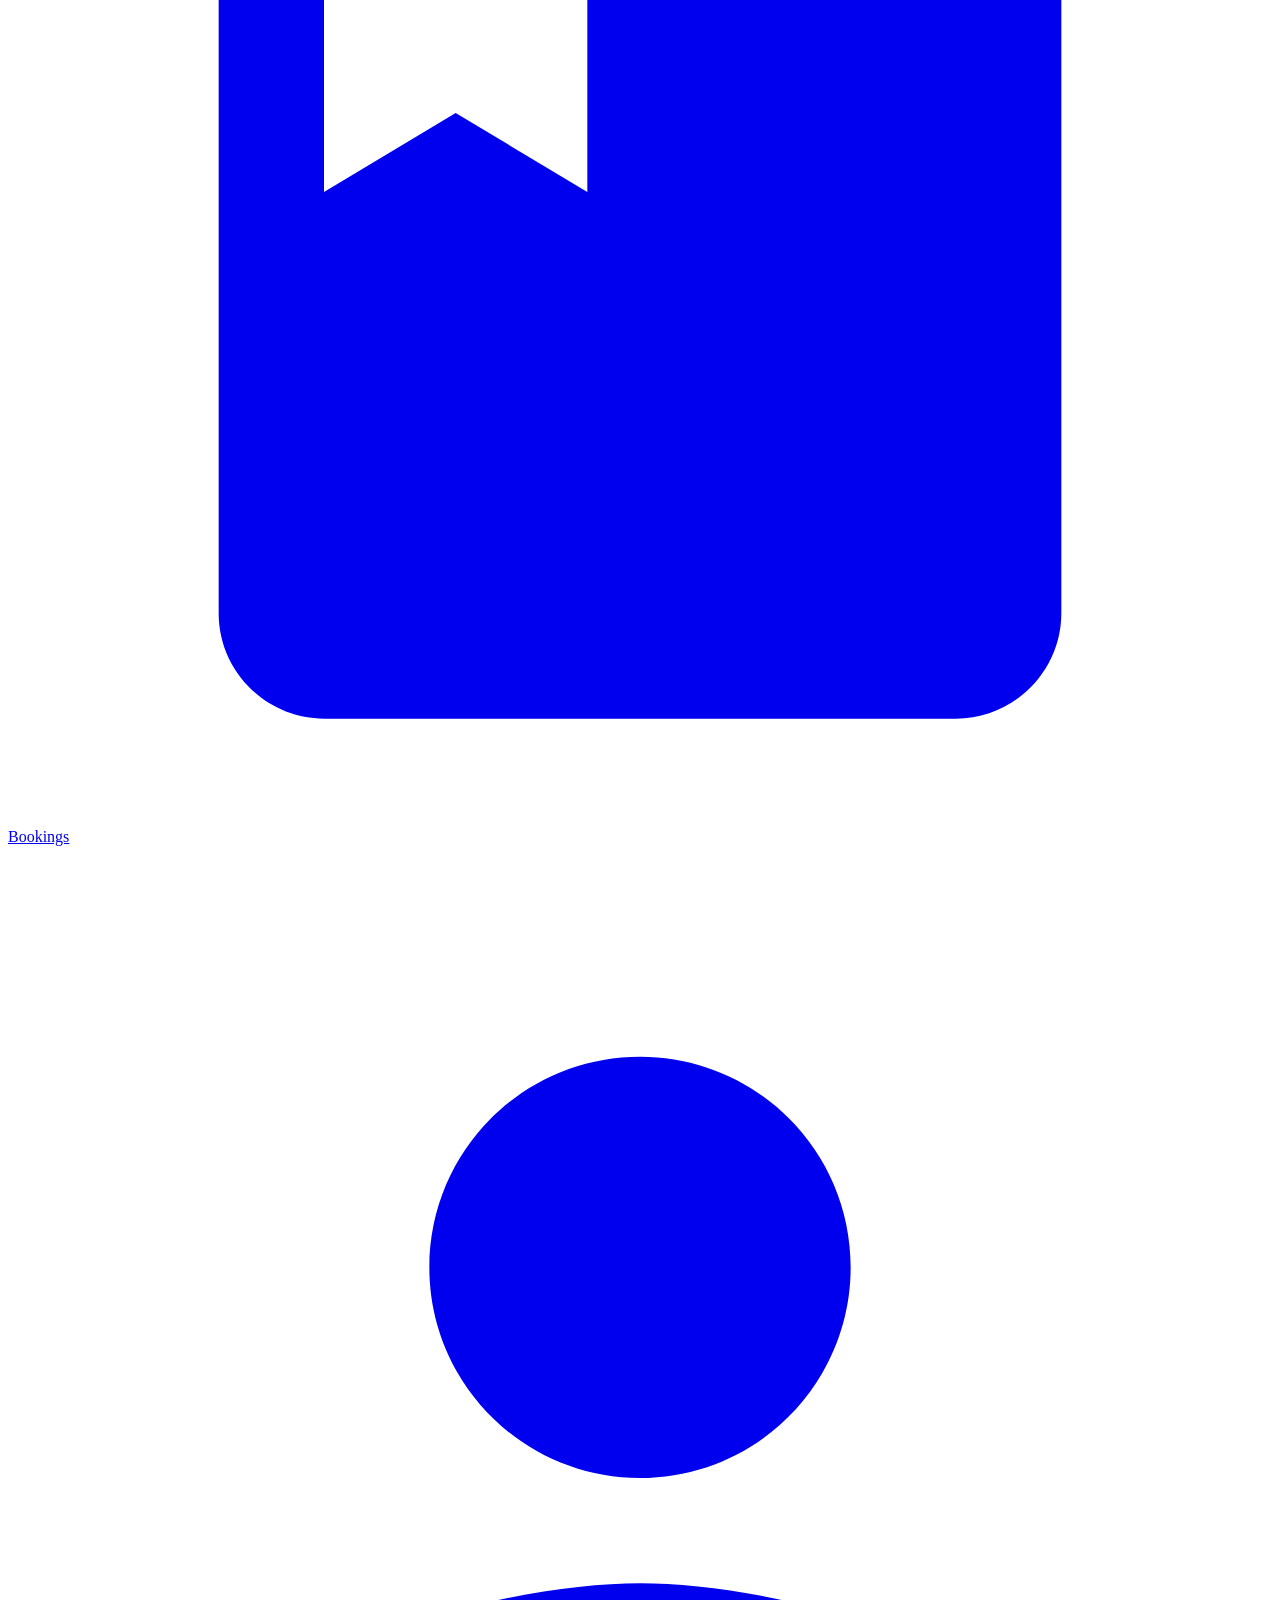
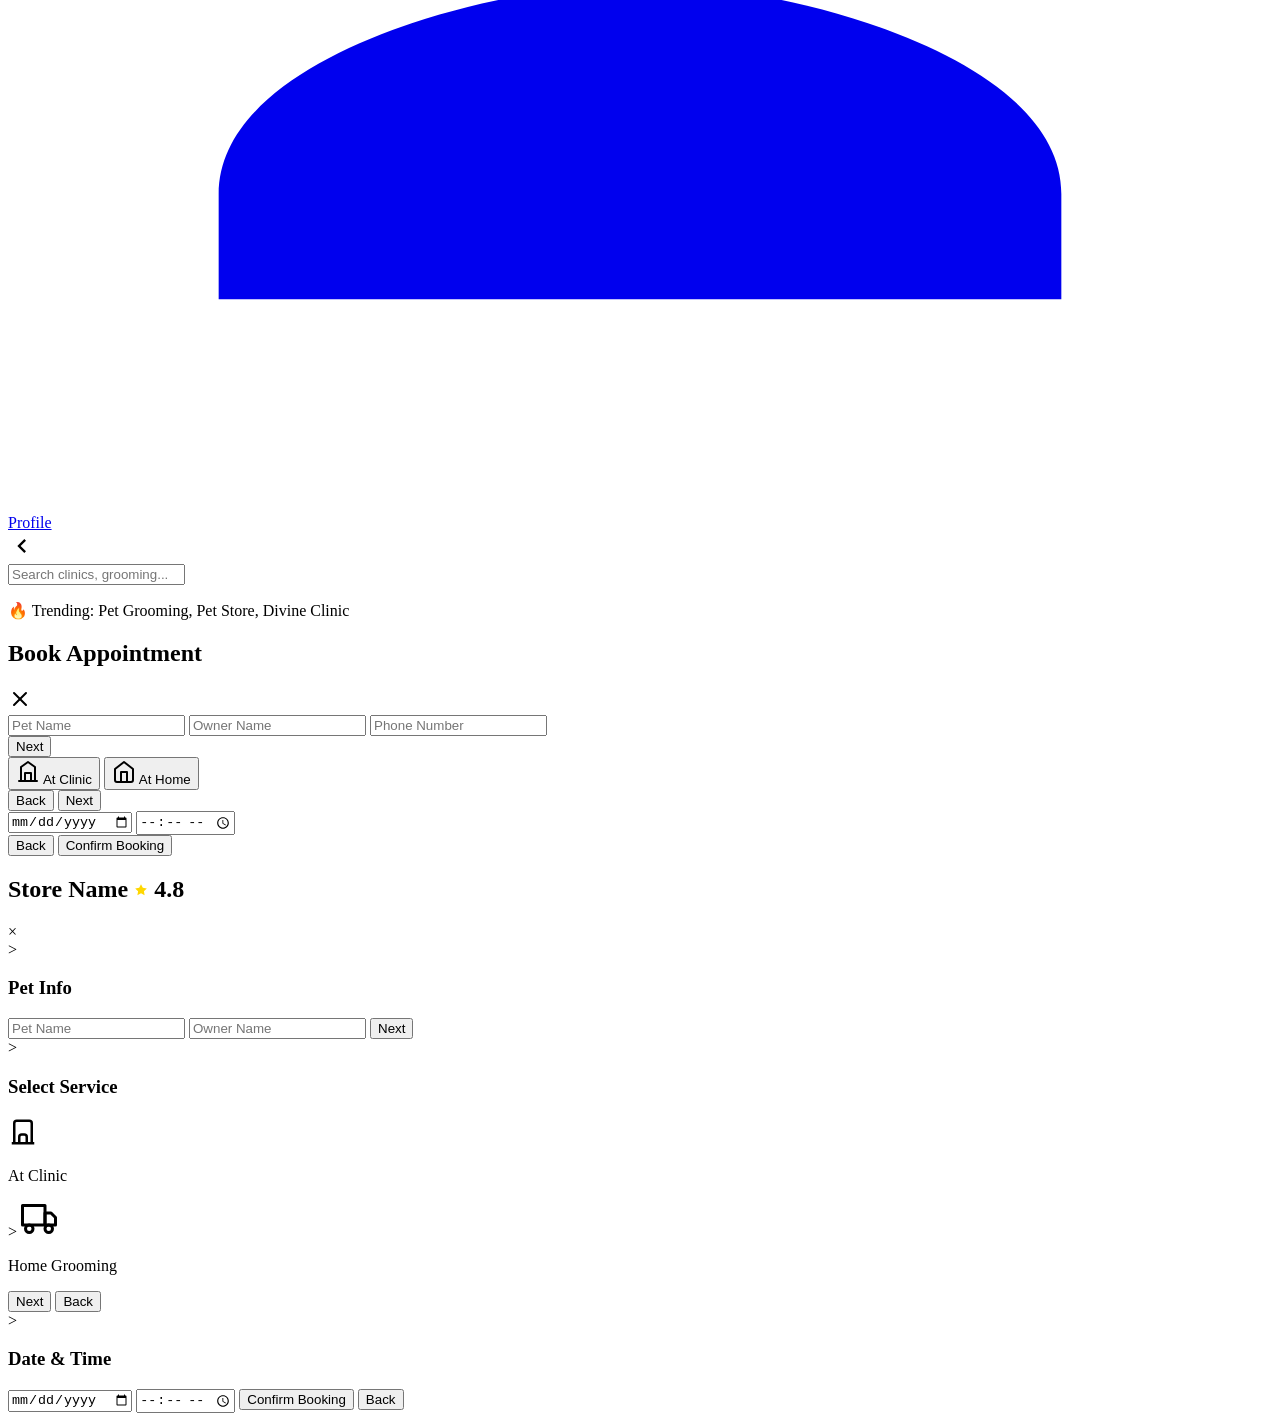
==== commit 7bf8e5a3: "m.u" ====
--- a/index.html
+++ b/index.html
@@ -4,863 +4,8 @@
     <meta charset="UTF-8">
     <meta name="viewport" content="width=device-width, initial-scale=1.0">
     <title>Hobtail - Premium Booking</title>
-    <style>
-    /* CSS Variables (The Palette) */
-    :root {
-        --bg-dark-premium: #152A55;
-        --card-dark-lighter: #1d3566;
-        --brand-orange: #ff6600;
-        --text-white-crisp: #ffffff;
-        --text-gray-muted: #cccccc;
-    }
-
-    * { margin: 0; padding: 0; box-sizing: border-box; font-family: 'Segoe UI', system-ui, sans-serif; }
-
-    /* Body & Background */
-    body {
-        background-color: var(--bg-dark-premium);
-        color: var(--text-gray-muted);
-        padding-top: 80px; 
-        padding-left: 20px;
-        padding-right: 20px;
-        overflow-x: hidden;
-    }
-
-    /* Fixed Premium Header */
-    .app-header {
-        position: fixed; top: 0; left: 0; width: 100%; height: 70px;
-        background-color: var(--bg-dark-premium); display: flex;
-        justify-content: space-between; align-items: center; padding: 0 30px;
-        border-bottom: 1px solid rgba(255, 255, 255, 0.08); z-index: 1000;
-        box-shadow: 0 4px 15px rgba(0, 0, 0, 0.2);
-    }
-
-    .brand-block { display: flex; align-items: center; gap: 10px; }
-    .app-logo { width: 40px; height: 40px; object-fit: contain; }
-    .brand-name { font-size: 1.6rem; font-weight: bold; color: var(--text-white-crisp); }
-    .brand-name span { color: var(--brand-orange); }
-
-    /* Location Action Bar */
-    .location-bar {
-        max-width: 1200px; margin: 20px auto 30px auto; display: flex;
-        justify-content: space-between; align-items: center;
-        background: var(--card-dark-lighter);
-        border: 1px solid rgba(255, 255, 255, 0.15);
-        border-radius: 24px;
-        box-shadow: 0 4px 30px rgba(0, 0, 0, 0.1);
-        padding: 15px 25px;
-        transition: transform 0.4s cubic-bezier(0.4, 0, 0.2, 1), opacity 0.3s ease;
-        will-change: transform, opacity;
-    }
-    
-    .premium-search-container {
-        margin: 16px;
-        padding: 12px 20px;
-        display: flex;
-        align-items: center;
-        background: var(--card-dark-lighter);
-        border-radius: 50px;
-        border: 1px solid rgba(255, 255, 255, 0.1);
-        box-shadow: 0 4px 15px rgba(0, 0, 0, 0.2);
-        position: relative;
-        cursor: pointer;
-    }
-
-    .search-icon {
-        font-size: 16px;
-        margin-right: 12px;
-        opacity: 0.7;
-        z-index: 3;
-    }
-
-    .search-input-wrapper {
-        position: relative;
-        flex: 1;
-        height: 20px; 
-    }
-
-    #animated-search {
-        position: absolute;
-        top: 0;
-        left: 0;
-        width: 100%;
-        height: 100%;
-        background: transparent;
-        border: none;
-        outline: none;
-        color: var(--text-white-crisp);
-        font-size: 15px;
-        font-weight: 400;
-        z-index: 2;
-        pointer-events: none; 
-    }
-
-    .rolling-placeholder {
-        position: absolute;
-        top: 0;
-        left: 0;
-        width: 100%;
-        height: 100%;
-        pointer-events: none;
-        overflow: hidden;
-        opacity: 1;
-        transition: opacity 0.3s ease;
-        z-index: 1;
-    }
-
-    .rolling-placeholder.hidden {
-        opacity: 0;
-    }
-
-    #rolling-text-wrapper {
-        position: absolute;
-        top: 0;
-        left: 0;
-        width: 100%;
-        transition: top 0.6s cubic-bezier(0.77, 0, 0.175, 1);
-    }
-
-    #rolling-text-wrapper span {
-        display: block;
-        line-height: 20px;
-        color: rgba(255, 255, 255, 0.6);
-    }
-
-    .user-status { font-size: 1rem; color: var(--text-gray-muted); }
-    
-    .locate-btn {
-        display: flex;
-        align-items: center;
-        justify-content: center;
-        gap: 8px;
-        background-color: transparent;
-        color: var(--brand-orange);
-        border: 1px solid var(--brand-orange);
-        padding: 10px 20px;
-        border-radius: 8px;
-        font-weight: bold;
-        cursor: pointer;
-        transition: all 0.4s cubic-bezier(0.175, 0.885, 0.32, 1.275);
-        line-height: 1.2;
-        text-align: center;
-    }
-
-    .locate-btn:hover {
-        background-color: rgba(255, 102, 0, 0.15);
-        box-shadow: 0 0 15px rgba(255, 102, 0, 0.3);
-    }
-
-    .locate-btn:active {
-        transform: scale(0.94);
-    }
-    
-    .locate-btn.detecting {
-        background-color: var(--brand-orange);
-        color: white;
-        cursor: wait;
-    }
-
-    .locate-btn svg {
-        stroke: currentColor;
-    }
-
-    /* Feed Grid */
-    .feed-container {
-        display: grid; grid-template-columns: repeat(auto-fit, minmax(320px, 1fr));
-        gap: 25px; max-width: 1200px; margin: 0 auto;
-    }
-
-    /* --- Premium Clinic Card Styles (The Cards) --- */
-    .store-card {
-        background-color: var(--card-dark-lighter);
-        border: 1px solid rgba(255, 255, 255, 0.1);
-        border-radius: 16px;
-        box-shadow: 0 8px 32px rgba(0, 0, 0, 0.3);
-        overflow: hidden;
-        transition: transform 0.3s ease, box-shadow 0.3s ease, border-color 0.3s ease;
-        display: flex;
-        flex-direction: column;
-    }
-
-    .store-card:hover { 
-        transform: translateY(-8px); 
-        box-shadow: 0 12px 40px rgba(0, 0, 0, 0.3);
-        border-color: rgba(255, 102, 0, 0.6); 
-    }
-
-    .card-image { 
-        width: 100%; 
-        height: 180px; 
-        object-fit: cover; 
-        background: #2a3f7a;
-        flex-shrink: 0;
-    }
-
-    .card-content { 
-        padding: 20px; 
-        display: flex;
-        flex-direction: column;
-        flex-grow: 1; /* Allows the button to be pushed to the bottom */
-    }
-
-    /* Typography & High Contrast (Usability) */
-    .store-title, h2 { 
-        font-size: 1.6rem;
-        font-weight: bold;
-        color: var(--text-white-crisp);
-        margin-bottom: 8px;
-        line-height: 1.2;
-    }
-    
-    .store-address, .distance-tag, .reviews {
-        color: var(--text-gray-muted);
-    }
-
-    .store-address {
-        font-size: 0.85rem;
-        margin-bottom: 15px;
-        display: flex;
-        align-items: flex-start;
-        gap: 6px;
-    }
-
-    .store-address svg {
-        color: var(--text-gray-muted);
-        flex-shrink: 0;
-        margin-top: 3px;
-    }
-
-    .distance-tag {
-        display: inline-block; 
-        background-color: rgba(255, 102, 0, 0.15);
-        color: var(--brand-orange);
-        padding: 5px 12px; 
-        border-radius: 8px;
-        font-size: 0.9rem; 
-        font-weight: 700;
-        margin-bottom: 15px;
-        align-self: flex-start;
-    }
-
-    .rating-info {
-        display: flex;
-        align-items: center;
-        gap: 8px;
-        margin-bottom: 12px;
-    }
-
-    .rating-info .star {
-        font-size: 1.1rem;
-        color: #FFC700; /* Golden star */
-        line-height: 1;
-    }
-
-    .rating-info .rating-number {
-        font-size: 1rem;
-        font-weight: 700;
-        color: var(--text-white-crisp);
-    }
-    
-    /* Buttons */
-    .view-btn, .book-btn, .micro-card-action, .slider-view-btn {
-        background-color: var(--brand-orange);
-        color: var(--text-white-crisp);
-        border: none;
-        display: flex;
-        align-items: center;
-        justify-content: center;
-    }
-
-    .btn-paw-icon {
-        width: 16px;
-        height: 16px;
-        display: inline-block;
-        vertical-align: middle;
-        margin-left: 8px;
-    }
-
-    .view-btn {
-        width: 100%; 
-        padding: 14px;
-        border-radius: 12px; 
-        font-weight: bold; 
-        font-size: 1rem;
-        cursor: pointer; 
-        transition: all 0.3s ease;
-        margin-top: auto; /* Pushes button to the very bottom */
-    }
-
-    .view-btn:hover { 
-        background-color: #E65500; /* Darker on hover */
-        transform: scale(1.03);
-    }
-
-    /* Bottom Sheet */
-    .bottom-sheet-overlay { 
-        position: fixed; 
-        top: 0; 
-        left: 0; 
-        width: 100%; 
-        height: 100%; 
-        background: rgba(0, 0, 0, 0.6); 
-        z-index: 1999; 
-        opacity: 0; 
-        visibility: hidden; 
-        transition: opacity 0.3s ease, visibility 0.3s; 
-        backdrop-filter: blur(3px); 
-    }
-    .bottom-sheet { position: fixed; bottom: 0; left: 0; width: 100%; max-height: 85vh; background-color: var(--card-dark-lighter); border-radius: 24px 24px 0 0; z-index: 2000; padding: 20px 20px 40px 20px; overflow-y: auto; box-shadow: 0 -5px 25px rgba(0,0,0,0.5); transform: translateY(100%); transition: transform 0.3s cubic-bezier(0.25, 0.8, 0.25, 1); }
-    .bottom-sheet-overlay.active { opacity: 1; visibility: visible; }
-    .bottom-sheet.active { transform: translateY(0); }
-    .bottom-sheet.fullscreen { max-height: 100vh; height: 100vh; border-radius: 0; padding-top: 40px; }
-
-    /* Multi-Media Slider */
-    .multimedia-slider-container { position: relative; width: 100%; height: 260px; background: #000; border-radius: 12px; margin-bottom: 20px; overflow: hidden; box-shadow: 0 4px 15px rgba(0,0,0,0.15); }
-    .image-slider { display: flex; width: 100%; height: 100%; overflow-x: auto; scroll-snap-type: x mandatory; scroll-behavior: smooth; scrollbar-width: none; transition: transform 0.3s ease; }
-    .image-slider::-webkit-scrollbar { display: none; }
-    .slider-item { flex: 0 0 100%; scroll-snap-align: center; height: 100%; display: flex; align-items: center; justify-content: center; }
-    .slider-item img, .slider-item video { width: 100%; height: 100%; object-fit: contain; background: #111; }
-    .nav-btn { 
-        position: absolute; 
-        top: 50%; 
-        transform: translateY(-50%); 
-        background: rgba(255, 255, 255, 0.2); 
-        backdrop-filter: blur(10px); 
-        border: 1px solid rgba(255, 255, 255, 0.3); 
-        color: var(--text-white-crisp); 
-        width: 42px; 
-        height: 42px; 
-        border-radius: 50%; 
-        z-index: 10; 
-        cursor: pointer; 
-        display: none; 
-        align-items: center; 
-        justify-content: center; 
-        font-size: 1.4rem; 
-        box-shadow: 0 2px 8px rgba(0,0,0,0.4); 
-        transition: opacity 0.3s, background-color 0.3s; 
-    }
-    .nav-btn:hover { background: rgba(255, 255, 255, 0.3); }
-    .prev-btn { left: 10px; }
-    .next-btn { right: 10px; }
-    .book-btn { width: 100%; padding: 16px; border-radius: 12px; font-size: 1.1rem; font-weight: bold; cursor: pointer; margin-top: 10px; box-shadow: 0 4px 15px rgba(255, 94, 0, 0.4); }
-
-    /* Location Bar Animation */
-    .location-bar.hidden { transition: transform 0.4s cubic-bezier(0.4, 0, 0.2, 1), opacity 0.3s ease, height 0s 0.4s, padding 0s 0.4s, margin 0s 0.4s; transform: scale(0.2); opacity: 0; height: 0; padding-top: 0; padding-bottom: 0; margin-top: 0; margin-bottom: 0; overflow: hidden; border-width: 0; }
-    
-    /* Bottom Nav Bar */
-    .bottom-nav {
-        position: fixed;
-        bottom: 0;
-        left: 0;
-        width: 100%;
-        box-sizing: box-sizing;
-        margin: 0;
-        z-index: 1000;
-        background: rgba(21, 42, 85, 0.8);
-        backdrop-filter: blur(16px);
-        -webkit-backdrop-filter: blur(16px);
-        display: flex;
-        justify-content: space-around;
-        padding: 10px 0;
-        transition: transform 0.3s cubic-bezier(0.25, 0.8, 0.25, 1);
-    }
-
-    .bottom-nav.hidden {
-        transform: translateY(100%);
-    }
-
-    .nav-item {
-        display: flex;
-        flex-direction: column;
-        align-items: center;
-        color: var(--text-gray-muted);
-        text-decoration: none;
-    }
-
-    .nav-item.active {
-        color: var(--brand-orange);
-    }
-
-    .nav-item svg {
-        width: 24px;
-        height: 24px;
-        margin-bottom: 4px;
-    }
-    
-    .nav-item span {
-        font-size: 12px;
-    }
-    
-    /* --- Full-Screen Search Overlay --- */
-    .search-overlay {
-        position: fixed !important;
-        top: 0 !important;
-        left: 0 !important;
-        right: 0 !important;
-        bottom: 0 !important;
-        width: 100vw !important;
-        height: 100dvh !important;
-        z-index: 9999 !important;
-        background: rgba(21, 42, 85, 0.7);
-        backdrop-filter: blur(25px);
-        -webkit-backdrop-filter: blur(25px);
-        padding: 20px;
-        color: white;
-        transform-origin: top center;
-        transform: scale(0);
-        opacity: 0;
-        border-radius: 50%;
-        pointer-events: none;
-        transition: all 0.4s cubic-bezier(0.25, 1, 0.5, 1);
-    }
-
-    .search-overlay.active {
-        transform: scale(1);
-        opacity: 1;
-        border-radius: 0;
-        pointer-events: all;
-    }
-
-    .search-overlay-top-bar {
-        display: flex;
-        align-items: center;
-        margin-bottom: 25px;
-    }
-
-    .back-icon, .active-search-wrapper, #trending-searches, #search-results {
-        transform: translateY(20px);
-        opacity: 0;
-        transition: all 0.4s ease;
-    }
-
-    .search-overlay.active .back-icon, .search-overlay.active .active-search-wrapper {
-        transform: translateY(0);
-        opacity: 1;
-        transition-delay: 0.2s;
-    }
-    .search-overlay.active .back-icon { opacity: 0.8; }
-    .search-overlay.active #trending-searches, .search-overlay.active #search-results {
-        transform: translateY(0);
-        opacity: 1;
-        transition-delay: 0.3s;
-    }
-
-    .back-icon {
-        cursor: pointer;
-        margin-right: 15px;
-    }
-    .back-icon:hover { opacity: 1; }
-
-    .active-search-wrapper {
-        position: relative;
-        flex: 1;
-    }
-
-    #active-search {
-        width: 100%;
-        background: transparent;
-        border: none;
-        outline: none;
-        color: var(--text-white-crisp);
-        font-size: 18px;
-        font-weight: 500;
-        padding: 10px 40px 10px 0;
-        border-bottom: 1.5px solid rgba(255, 255, 255, 0.3);
-    }
-
-    #active-search::placeholder {
-        color: rgba(255, 255, 255, 0.5);
-    }
-
-    @keyframes pulse-mic {
-        0% { transform: translateY(-50%) scale(1); fill: none; }
-        50% { transform: translateY(-50%) scale(1.2); fill: rgba(255, 68, 68, 0.2); stroke: #ff4444; }
-        100% { transform: translateY(-50%) scale(1); fill: none; }
-    }
-
-    #voice-search-btn.listening {
-        animation: pulse-mic 1s infinite;
-        stroke: #ff4444;
-    }
-
-    #trending-searches p {
-        color: rgba(255, 255, 255, 0.9);
-        font-size: 15px;
-        font-weight: 500;
-    }
-
-    #search-results {
-        display: none; 
-        max-height: calc(100% - 80px);
-        overflow-y: auto;
-    }
-
-    /* Micro-card styling */
-    .micro-card {
-        display: flex;
-        align-items: center;
-        padding: 12px 5px;
-        border-bottom: 1px solid rgba(255, 255, 255, 0.1);
-        cursor: pointer;
-        transition: background-color 0.2s;
-    }
-    .micro-card:hover {
-        background-color: rgba(255,255,255,0.05);
-    }
-
-    .micro-card img {
-        width: 45px;
-        height: 45px;
-        border-radius: 8px;
-        object-fit: cover;
-        margin-right: 15px;
-        background: #2a3f7a;
-    }
-
-    .micro-card-info {
-        flex: 1;
-    }
-
-    .micro-card-info h4 {
-        font-size: 16px;
-        font-weight: 600;
-        margin: 0 0 3px 0;
-        color: var(--text-white-crisp);
-    }
-
-    .micro-card-info p {
-        font-size: 13px;
-        color: var(--text-gray-muted);
-        margin: 0;
-    }
-    
-    .micro-card-action {
-        padding: 5px 14px;
-        font-size: 13px;
-        font-weight: 600;
-        border-radius: 20px;
-        cursor: pointer;
-        text-decoration: none;
-        transition: background-color 0.2s;
-    }
-    .micro-card-action:hover {
-        background-color: #E65500;
-    }
-
-    .highlight {
-        color: #ff9800;
-        font-weight: bold;
-    }
-
-    /* --- Nearest to You Card Styles (TOP SCROLLER) --- */
-    #nearest-slider-container {
-        margin: 24px 0;
-    }
-    .slider-wrapper {
-        position: relative;
-    }
-    .glass-slider {
-        display: flex;
-        overflow-x: auto;
-        scroll-behavior: smooth;
-        scroll-snap-type: x mandatory;
-        gap: 10px;
-        padding: 10px calc(50% - 125px);
-        -ms-overflow-style: none;
-        scrollbar-width: none;
-    }
-    .glass-slider::-webkit-scrollbar {
-        display: none;
-    }
-    .nearest-card {
-        background: var(--card-dark-lighter);
-        border-radius: 20px;
-        border: 1px solid rgba(255, 255, 255, 0.1);
-        scroll-snap-align: center;
-        width: 250px;
-        flex-shrink: 0;
-        cursor: pointer;
-        transition: background-color 0.2s;
-        display: flex;
-        flex-direction: column;
-        overflow: hidden;
-        margin-right: 10px;
-    }
-    .nearest-card:hover {
-        background: #1d3566;
-    }
-    .nearest-card .card-info-top {
-        padding: 12px;
-        display: flex;
-        flex-direction: column;
-        align-items: center;
-        text-align: center;
-        flex-grow: 1;
-        justify-content: center;
-        gap: 4px;
-    }
-    .nearest-card h4 {
-        font-size: 1.1rem;
-        font-weight: 800;
-        margin: 0;
-        white-space: nowrap;
-        overflow: hidden;
-        text-overflow: ellipsis;
-        color: var(--text-white-crisp);
-        width: 100%;
-    }
-    .top-card-rating {
-        display: flex;
-        align-items: center;
-        gap: 4px;
-        color: white;
-        font-weight: bold;
-    }
-    .top-card-address {
-        font-size: 12px;
-        color: var(--text-gray-muted);
-        display: flex;
-        align-items: center;
-        gap: 4px;
-        width: 100%;
-        padding: 0 12px;
-    }
-     .top-card-address-text {
-        width: 100%;
-        max-width: 100%;
-        overflow: hidden;
-        text-overflow: ellipsis;
-        white-space: nowrap;
-        display: block;
-        text-align: left;
-    }
-    .top-card-distance-badge {
-        background: rgba(255, 102, 0, 0.15);
-        color: var(--brand-orange);
-        font-weight: bold;
-        font-size: 11px;
-        padding: 4px 8px;
-        border-radius: 12px;
-        margin-top: 5px;
-        display: inline-block;
-    }
-    .slider-view-btn {
-        padding: 12px;
-        font-weight: bold;
-        cursor: pointer;
-        transition: background-color 0.2s;
-        margin: 10px;
-        width: calc(100% - 20px);
-        border-radius: 8px;
-    }
-    .slide-btn {
-        position: absolute;
-        top: 50%;
-        transform: translateY(-50%);
-        width: 36px;
-        height: 36px;
-        border-radius: 50%;
-        background: rgba(21, 42, 85, 0.5);
-        backdrop-filter: blur(10px);
-        -webkit-backdrop-filter: blur(10px);
-        border: 1px solid rgba(255, 255, 255, 0.1);
-        color: white;
-        font-size: 1.2rem;
-        cursor: pointer;
-        z-index: 5;
-        display: flex;
-        align-items: center;
-        justify-content: center;
-        opacity: 0;
-        transition: opacity 0.3s;
-    }
-    .slider-wrapper:hover .slide-btn {
-        opacity: 1;
-    }
-    .slide-btn.left {
-        left: -10px;
-    }
-    .slide-btn.right {
-        right: -10px;
-    }
-
-    /* --- Booking Modal --- */
-    .bottom-sheet-modal {
-        position: fixed;
-        bottom: 0;
-        left: 0;
-        width: 100%;
-        background-color: var(--bg-dark-premium);
-        border-radius: 20px 20px 0 0;
-        padding: 20px;
-        box-shadow: 0 -5px 30px rgba(0,0,0,0.4);
-        transform: translateY(100%);
-        transition: transform 0.3s ease-in-out;
-        z-index: 3000;
-        max-height: 90vh;
-        overflow: hidden; /* Changed from auto */
-    }
-
-    .bottom-sheet-modal.active {
-        transform: translateY(0);
-    }
-
-    .booking-header {
-        display: flex;
-        justify-content: space-between;
-        align-items: center;
-        margin-bottom: 15px;
-        padding: 0 20px;
-    }
-
-    .booking-header h2 {
-        color: var(--text-white-crisp);
-        font-size: 1.5rem;
-    }
-
-    .close-icon {
-        cursor: pointer;
-        color: var(--text-gray-muted);
-    }
-    
-    .form-slider-container {
-        width: 100%;
-        overflow: hidden;
-    }
-
-    .form-slider-track {
-        display: flex;
-        width: 300%; /* 3 steps */
-        transition: transform 0.4s ease-in-out;
-    }
-
-    .form-step {
-        width: 33.333%;
-        flex-shrink: 0;
-        padding: 20px;
-        box-sizing: border-box;
-    }
-
-
-    .service-toggle {
-        display: flex;
-        background-color: var(--card-dark-lighter);
-        border-radius: 50px;
-        padding: 5px;
-        margin-bottom: 20px;
-    }
-
-    .toggle-btn {
-        flex: 1;
-        background-color: transparent;
-        border: none;
-        color: var(--text-gray-muted);
-        padding: 10px;
-        border-radius: 50px;
-        cursor: pointer;
-        display: flex;
-        align-items: center;
-        justify-content: center;
-        gap: 8px;
-        font-size: 1rem;
-        font-weight: bold;
-        transition: background-color 0.3s, color 0.3s;
-    }
-
-    .toggle-btn.active {
-        background-color: var(--brand-orange);
-        color: var(--text-white-crisp);
-    }
-
-    .toggle-btn svg {
-        width: 20px;
-        height: 20px;
-    }
-
-    .booking-form {
-        display: flex;
-        flex-direction: column;
-        gap: 15px;
-    }
-
-    .booking-form input {
-        background-color: var(--card-dark-lighter);
-        border: 1px solid rgba(255, 255, 255, 0.1);
-        color: var(--text-white-crisp);
-        padding: 15px;
-        border-radius: 10px;
-        font-size: 1rem;
-    }
-
-    .slider-nav-btn {
-        background-color: var(--brand-orange);
-        color: var(--text-white-crisp);
-        border: none;
-        padding: 15px;
-        border-radius: 10px;
-        font-size: 1rem;
-        font-weight: bold;
-        cursor: pointer;
-        margin-top: 20px;
-        width: 100%;
-    }
-    
-    .slider-nav-btn.back {
-        background-color: transparent;
-        border: 1px solid var(--brand-orange);
-        color: var(--brand-orange);
-        margin-bottom: 10px;
-    }
-    
-    .nav-button-container {
-        display: flex;
-        flex-direction: column;
-        margin-top: 20px;
-    }
-
-
-    .confirm-booking-btn {
-        background-color: var(--brand-orange);
-        color: var(--text-white-crisp);
-        border: none;
-        padding: 15px;
-        border-radius: 10px;
-        font-size: 1.1rem;
-        font-weight: bold;
-        cursor: pointer;
-        width: 100%;
-    }
-
-.modal-overlay { display: none; position: fixed; top: 0; left: 0; width: 100%; height: 100%; background: rgba(0, 0, 0, 0.6); z-index: 999; }
-.bottom-sheet { position: fixed; bottom: -100%; left: 0; width: 100%; background-color: #152A55; border-top-left-radius: 20px; border-top-right-radius: 20px; z-index: 1000; padding: 20px; box-sizing: border-box; transition: bottom 0.4s ease-in-out; box-shadow: 0 -5px 15px rgba(0,0,0,0.3); }
-.bottom-sheet.show { bottom: 0; }
-.sheet-header { display: flex; justify-content: space-between; align-items: center; color: #FFFFFF; margin-bottom: 20px; border-bottom: 1px solid rgba(255,255,255,0.1); padding-bottom: 10px; }
-.sheet-header h2 { font-size: 1.2rem; margin: 0; display: flex; align-items: center; gap: 8px;}
-.sheet-header .rating { color: #FFD700; font-size: 1rem; display: flex; align-items: center; gap: 4px; }
-.close-btn { font-size: 1.8rem; color: #FFFFFF; cursor: pointer; }
-.slider-viewport { width: 100%; overflow: hidden; }
-.slider-track { display: flex; width: 300%; transition: transform 0.5s cubic-bezier(0.25, 1, 0.5, 1); }
-.slide-panel { width: 33.333%; flex-shrink: 0; padding-right: 20px; box-sizing: border-box; }
-.step-title { color: #FFFFFF; font-size: 1.1rem; margin-bottom: 15px; }
-.custom-input { width: 100%; padding: 12px; margin-bottom: 15px; background: transparent; border: 1px solid #FF6600; border-radius: 8px; color: #FFFFFF; box-sizing: border-box; font-family: 'Montserrat', sans-serif; }
-.custom-input::placeholder { color: #CCCCCC; }
-.orange-btn { width: 100%; padding: 15px; background-color: #FF6600; color: #FFFFFF; border: none; border-radius: 8px; font-weight: bold; font-size: 1.1rem; margin-top: 10px; cursor: pointer; }
-.back-btn { width: 100%; padding: 10px; background: transparent; color: #CCCCCC; border: none; margin-top: 10px; font-size: 1rem; cursor: pointer; }
-.service-cards-container { display: flex; gap: 10px; margin-bottom: 20px; }
-.service-card { flex: 1; text-align: center; padding: 20px; background: rgba(255,255,255,0.05); border-radius: 12px; border: 1px solid transparent; color: #FFFFFF; cursor: pointer; display: flex; flex-direction: column; align-items: center; gap: 8px; }
-.service-card.active { border-color: #FF6600; background: rgba(255, 102, 0, 0.1); color: #FF6600;}
-/* JEEP ANIMATION */
-.jeep-anim { animation: driveJeep 2s ease-in-out infinite; }
-@keyframes driveJeep { 0% { transform: translateY(0px) rotate(0deg); } 25% { transform: translateY(-3px) rotate(-2deg); } 50% { transform: translateY(0px) rotate(0deg); } 75% { transform: translateY(-2px) rotate(2deg); } 100% { transform: translateY(0px) rotate(0deg); } }
-</style>
-</head>
-<body>
-    <header class="app-header" id="main-header">
-        <div class="brand-block">
-            <img src="logo.jpg" alt="Logo" class="app-logo">
-            <div class="brand-name">Hob<span>tail</span></div>
-        </div>
+    <link rel="stylesheet" href="CSS/style.css">
+       </div>
         <div id="header-loc" style="display: flex; align-items: center; gap: 8px; cursor: pointer;" onclick="getUserLocation()">
 			<svg id="header-gps-icon" xmlns="http://www.w3.org/2000/svg" viewBox="0 0 24 24" fill="currentColor" width="22" height="22" style="color: var(--text-gray-muted); transition: color 0.3s ease;">
 				<path d="M12 12c-1.1 0-2-.9-2-2s.9-2 2-2 2 .9 2 2-.9 2-2 2zm0-10c-4.42 0-8 3.58-8 8 0 4.95 6.48 12.12 7.35 13.15.22.26.54.4.85.4s.63-.14.85-.4C13.52 20.12 20 16.95 20 10c0-4.42-3.58-8-8-8zm0 17.38c-1.57-1.8-5.83-6.9-5.83-9.38 0-3.21 2.62-5.83 5.83-5.83s5.83 2.62 5.83 5.83c0 2.48-4.26 7.58-5.83 9.38z"></path>
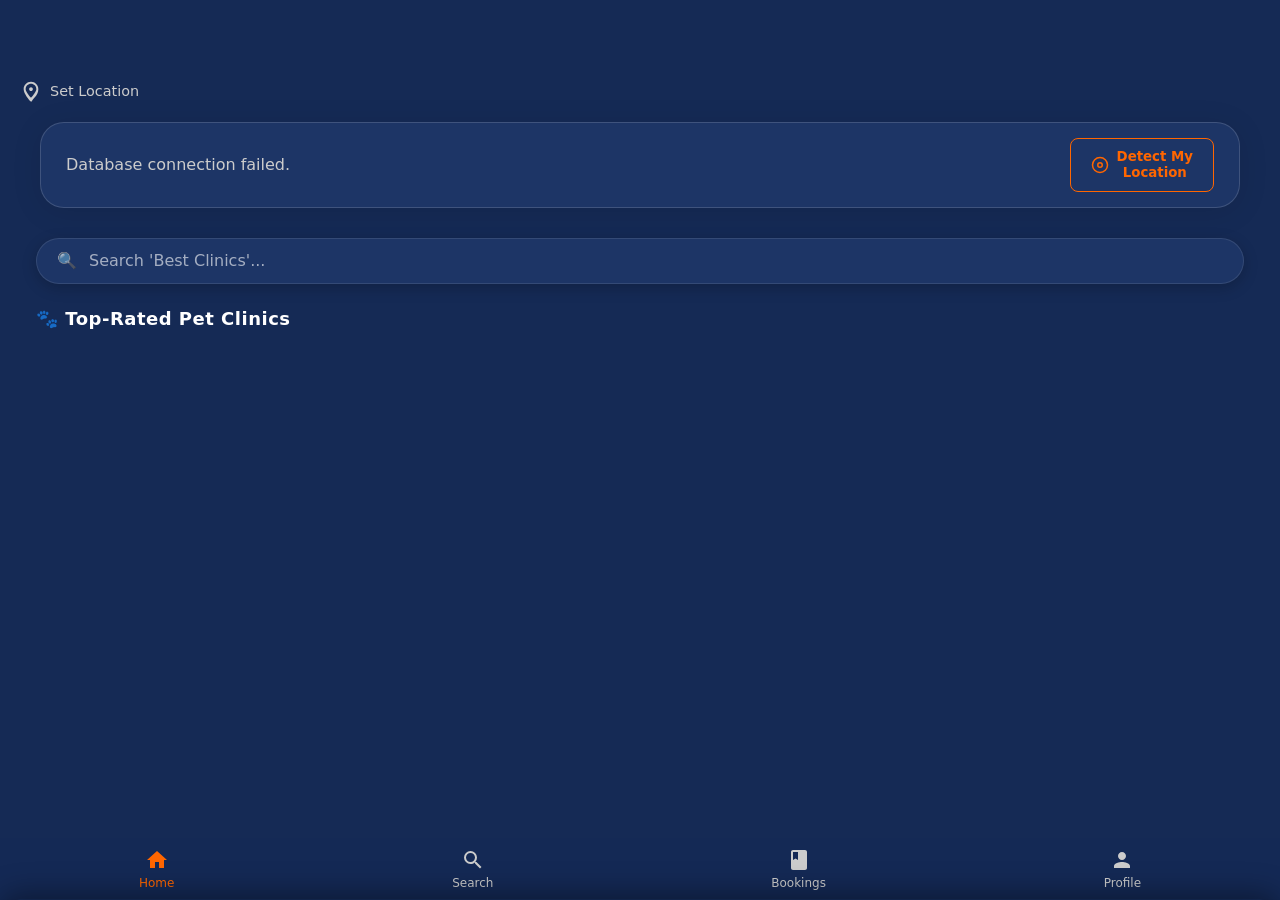
==== commit 312169d4: "fix  in CSS" ====
--- a/index.html
+++ b/index.html
@@ -4,7 +4,7 @@
     <meta charset="UTF-8">
     <meta name="viewport" content="width=device-width, initial-scale=1.0">
     <title>Hobtail - Premium Booking</title>
-    <link rel="stylesheet" href="CSS/style.css">
+<link rel="stylesheet" href="css/style.css">
        </div>
         <div id="header-loc" style="display: flex; align-items: center; gap: 8px; cursor: pointer;" onclick="getUserLocation()">
 			<svg id="header-gps-icon" xmlns="http://www.w3.org/2000/svg" viewBox="0 0 24 24" fill="currentColor" width="22" height="22" style="color: var(--text-gray-muted); transition: color 0.3s ease;">
--- a/css/style.css
+++ b/css/style.css
@@ -0,0 +1,848 @@
+    /* CSS Variables (The Palette) */
+    :root {
+        --bg-dark-premium: #152A55;
+        --card-dark-lighter: #1d3566;
+        --brand-orange: #ff6600;
+        --text-white-crisp: #ffffff;
+        --text-gray-muted: #cccccc;
+    }
+
+    * { margin: 0; padding: 0; box-sizing: border-box; font-family: 'Segoe UI', system-ui, sans-serif; }
+
+    /* Body & Background */
+    body {
+        background-color: var(--bg-dark-premium);
+        color: var(--text-gray-muted);
+        padding-top: 80px; 
+        padding-left: 20px;
+        padding-right: 20px;
+        overflow-x: hidden;
+    }
+
+    /* Fixed Premium Header */
+    .app-header {
+        position: fixed; top: 0; left: 0; width: 100%; height: 70px;
+        background-color: var(--bg-dark-premium); display: flex;
+        justify-content: space-between; align-items: center; padding: 0 30px;
+        border-bottom: 1px solid rgba(255, 255, 255, 0.08); z-index: 1000;
+        box-shadow: 0 4px 15px rgba(0, 0, 0, 0.2);
+    }
+
+    .brand-block { display: flex; align-items: center; gap: 10px; }
+    .app-logo { width: 40px; height: 40px; object-fit: contain; }
+    .brand-name { font-size: 1.6rem; font-weight: bold; color: var(--text-white-crisp); }
+    .brand-name span { color: var(--brand-orange); }
+
+    /* Location Action Bar */
+    .location-bar {
+        max-width: 1200px; margin: 20px auto 30px auto; display: flex;
+        justify-content: space-between; align-items: center;
+        background: var(--card-dark-lighter);
+        border: 1px solid rgba(255, 255, 255, 0.15);
+        border-radius: 24px;
+        box-shadow: 0 4px 30px rgba(0, 0, 0, 0.1);
+        padding: 15px 25px;
+        transition: transform 0.4s cubic-bezier(0.4, 0, 0.2, 1), opacity 0.3s ease;
+        will-change: transform, opacity;
+    }
+    
+    .premium-search-container {
+        margin: 16px;
+        padding: 12px 20px;
+        display: flex;
+        align-items: center;
+        background: var(--card-dark-lighter);
+        border-radius: 50px;
+        border: 1px solid rgba(255, 255, 255, 0.1);
+        box-shadow: 0 4px 15px rgba(0, 0, 0, 0.2);
+        position: relative;
+        cursor: pointer;
+    }
+
+    .search-icon {
+        font-size: 16px;
+        margin-right: 12px;
+        opacity: 0.7;
+        z-index: 3;
+    }
+
+    .search-input-wrapper {
+        position: relative;
+        flex: 1;
+        height: 20px; 
+    }
+
+    #animated-search {
+        position: absolute;
+        top: 0;
+        left: 0;
+        width: 100%;
+        height: 100%;
+        background: transparent;
+        border: none;
+        outline: none;
+        color: var(--text-white-crisp);
+        font-size: 15px;
+        font-weight: 400;
+        z-index: 2;
+        pointer-events: none; 
+    }
+
+    .rolling-placeholder {
+        position: absolute;
+        top: 0;
+        left: 0;
+        width: 100%;
+        height: 100%;
+        pointer-events: none;
+        overflow: hidden;
+        opacity: 1;
+        transition: opacity 0.3s ease;
+        z-index: 1;
+    }
+
+    .rolling-placeholder.hidden {
+        opacity: 0;
+    }
+
+    #rolling-text-wrapper {
+        position: absolute;
+        top: 0;
+        left: 0;
+        width: 100%;
+        transition: top 0.6s cubic-bezier(0.77, 0, 0.175, 1);
+    }
+
+    #rolling-text-wrapper span {
+        display: block;
+        line-height: 20px;
+        color: rgba(255, 255, 255, 0.6);
+    }
+
+    .user-status { font-size: 1rem; color: var(--text-gray-muted); }
+    
+    .locate-btn {
+        display: flex;
+        align-items: center;
+        justify-content: center;
+        gap: 8px;
+        background-color: transparent;
+        color: var(--brand-orange);
+        border: 1px solid var(--brand-orange);
+        padding: 10px 20px;
+        border-radius: 8px;
+        font-weight: bold;
+        cursor: pointer;
+        transition: all 0.4s cubic-bezier(0.175, 0.885, 0.32, 1.275);
+        line-height: 1.2;
+        text-align: center;
+    }
+
+    .locate-btn:hover {
+        background-color: rgba(255, 102, 0, 0.15);
+        box-shadow: 0 0 15px rgba(255, 102, 0, 0.3);
+    }
+
+    .locate-btn:active {
+        transform: scale(0.94);
+    }
+    
+    .locate-btn.detecting {
+        background-color: var(--brand-orange);
+        color: white;
+        cursor: wait;
+    }
+
+    .locate-btn svg {
+        stroke: currentColor;
+    }
+
+    /* Feed Grid */
+    .feed-container {
+        display: grid; grid-template-columns: repeat(auto-fit, minmax(320px, 1fr));
+        gap: 25px; max-width: 1200px; margin: 0 auto;
+    }
+
+    /* --- Premium Clinic Card Styles (The Cards) --- */
+    .store-card {
+        background-color: var(--card-dark-lighter);
+        border: 1px solid rgba(255, 255, 255, 0.1);
+        border-radius: 16px;
+        box-shadow: 0 8px 32px rgba(0, 0, 0, 0.3);
+        overflow: hidden;
+        transition: transform 0.3s ease, box-shadow 0.3s ease, border-color 0.3s ease;
+        display: flex;
+        flex-direction: column;
+    }
+
+    .store-card:hover { 
+        transform: translateY(-8px); 
+        box-shadow: 0 12px 40px rgba(0, 0, 0, 0.3);
+        border-color: rgba(255, 102, 0, 0.6); 
+    }
+
+    .card-image { 
+        width: 100%; 
+        height: 180px; 
+        object-fit: cover; 
+        background: #2a3f7a;
+        flex-shrink: 0;
+    }
+
+    .card-content { 
+        padding: 20px; 
+        display: flex;
+        flex-direction: column;
+        flex-grow: 1; /* Allows the button to be pushed to the bottom */
+    }
+
+    /* Typography & High Contrast (Usability) */
+    .store-title, h2 { 
+        font-size: 1.6rem;
+        font-weight: bold;
+        color: var(--text-white-crisp);
+        margin-bottom: 8px;
+        line-height: 1.2;
+    }
+    
+    .store-address, .distance-tag, .reviews {
+        color: var(--text-gray-muted);
+    }
+
+    .store-address {
+        font-size: 0.85rem;
+        margin-bottom: 15px;
+        display: flex;
+        align-items: flex-start;
+        gap: 6px;
+    }
+
+    .store-address svg {
+        color: var(--text-gray-muted);
+        flex-shrink: 0;
+        margin-top: 3px;
+    }
+
+    .distance-tag {
+        display: inline-block; 
+        background-color: rgba(255, 102, 0, 0.15);
+        color: var(--brand-orange);
+        padding: 5px 12px; 
+        border-radius: 8px;
+        font-size: 0.9rem; 
+        font-weight: 700;
+        margin-bottom: 15px;
+        align-self: flex-start;
+    }
+
+    .rating-info {
+        display: flex;
+        align-items: center;
+        gap: 8px;
+        margin-bottom: 12px;
+    }
+
+    .rating-info .star {
+        font-size: 1.1rem;
+        color: #FFC700; /* Golden star */
+        line-height: 1;
+    }
+
+    .rating-info .rating-number {
+        font-size: 1rem;
+        font-weight: 700;
+        color: var(--text-white-crisp);
+    }
+    
+    /* Buttons */
+    .view-btn, .book-btn, .micro-card-action, .slider-view-btn {
+        background-color: var(--brand-orange);
+        color: var(--text-white-crisp);
+        border: none;
+        display: flex;
+        align-items: center;
+        justify-content: center;
+    }
+
+    .btn-paw-icon {
+        width: 16px;
+        height: 16px;
+        display: inline-block;
+        vertical-align: middle;
+        margin-left: 8px;
+    }
+
+    .view-btn {
+        width: 100%; 
+        padding: 14px;
+        border-radius: 12px; 
+        font-weight: bold; 
+        font-size: 1rem;
+        cursor: pointer; 
+        transition: all 0.3s ease;
+        margin-top: auto; /* Pushes button to the very bottom */
+    }
+
+    .view-btn:hover { 
+        background-color: #E65500; /* Darker on hover */
+        transform: scale(1.03);
+    }
+
+    /* Bottom Sheet */
+    .bottom-sheet-overlay { 
+        position: fixed; 
+        top: 0; 
+        left: 0; 
+        width: 100%; 
+        height: 100%; 
+        background: rgba(0, 0, 0, 0.6); 
+        z-index: 1999; 
+        opacity: 0; 
+        visibility: hidden; 
+        transition: opacity 0.3s ease, visibility 0.3s; 
+        backdrop-filter: blur(3px); 
+    }
+    .bottom-sheet { position: fixed; bottom: 0; left: 0; width: 100%; max-height: 85vh; background-color: var(--card-dark-lighter); border-radius: 24px 24px 0 0; z-index: 2000; padding: 20px 20px 40px 20px; overflow-y: auto; box-shadow: 0 -5px 25px rgba(0,0,0,0.5); transform: translateY(100%); transition: transform 0.3s cubic-bezier(0.25, 0.8, 0.25, 1); }
+    .bottom-sheet-overlay.active { opacity: 1; visibility: visible; }
+    .bottom-sheet.active { transform: translateY(0); }
+    .bottom-sheet.fullscreen { max-height: 100vh; height: 100vh; border-radius: 0; padding-top: 40px; }
+
+    /* Multi-Media Slider */
+    .multimedia-slider-container { position: relative; width: 100%; height: 260px; background: #000; border-radius: 12px; margin-bottom: 20px; overflow: hidden; box-shadow: 0 4px 15px rgba(0,0,0,0.15); }
+    .image-slider { display: flex; width: 100%; height: 100%; overflow-x: auto; scroll-snap-type: x mandatory; scroll-behavior: smooth; scrollbar-width: none; transition: transform 0.3s ease; }
+    .image-slider::-webkit-scrollbar { display: none; }
+    .slider-item { flex: 0 0 100%; scroll-snap-align: center; height: 100%; display: flex; align-items: center; justify-content: center; }
+    .slider-item img, .slider-item video { width: 100%; height: 100%; object-fit: contain; background: #111; }
+    .nav-btn { 
+        position: absolute; 
+        top: 50%; 
+        transform: translateY(-50%); 
+        background: rgba(255, 255, 255, 0.2); 
+        backdrop-filter: blur(10px); 
+        border: 1px solid rgba(255, 255, 255, 0.3); 
+        color: var(--text-white-crisp); 
+        width: 42px; 
+        height: 42px; 
+        border-radius: 50%; 
+        z-index: 10; 
+        cursor: pointer; 
+        display: none; 
+        align-items: center; 
+        justify-content: center; 
+        font-size: 1.4rem; 
+        box-shadow: 0 2px 8px rgba(0,0,0,0.4); 
+        transition: opacity 0.3s, background-color 0.3s; 
+    }
+    .nav-btn:hover { background: rgba(255, 255, 255, 0.3); }
+    .prev-btn { left: 10px; }
+    .next-btn { right: 10px; }
+    .book-btn { width: 100%; padding: 16px; border-radius: 12px; font-size: 1.1rem; font-weight: bold; cursor: pointer; margin-top: 10px; box-shadow: 0 4px 15px rgba(255, 94, 0, 0.4); }
+
+    /* Location Bar Animation */
+    .location-bar.hidden { transition: transform 0.4s cubic-bezier(0.4, 0, 0.2, 1), opacity 0.3s ease, height 0s 0.4s, padding 0s 0.4s, margin 0s 0.4s; transform: scale(0.2); opacity: 0; height: 0; padding-top: 0; padding-bottom: 0; margin-top: 0; margin-bottom: 0; overflow: hidden; border-width: 0; }
+    
+    /* Bottom Nav Bar */
+    .bottom-nav {
+        position: fixed;
+        bottom: 0;
+        left: 0;
+        width: 100%;
+        box-sizing: box-sizing;
+        margin: 0;
+        z-index: 1000;
+        background: rgba(21, 42, 85, 0.8);
+        backdrop-filter: blur(16px);
+        -webkit-backdrop-filter: blur(16px);
+        display: flex;
+        justify-content: space-around;
+        padding: 10px 0;
+        transition: transform 0.3s cubic-bezier(0.25, 0.8, 0.25, 1);
+    }
+
+    .bottom-nav.hidden {
+        transform: translateY(100%);
+    }
+
+    .nav-item {
+        display: flex;
+        flex-direction: column;
+        align-items: center;
+        color: var(--text-gray-muted);
+        text-decoration: none;
+    }
+
+    .nav-item.active {
+        color: var(--brand-orange);
+    }
+
+    .nav-item svg {
+        width: 24px;
+        height: 24px;
+        margin-bottom: 4px;
+    }
+    
+    .nav-item span {
+        font-size: 12px;
+    }
+    
+    /* --- Full-Screen Search Overlay --- */
+    .search-overlay {
+        position: fixed !important;
+        top: 0 !important;
+        left: 0 !important;
+        right: 0 !important;
+        bottom: 0 !important;
+        width: 100vw !important;
+        height: 100dvh !important;
+        z-index: 9999 !important;
+        background: rgba(21, 42, 85, 0.7);
+        backdrop-filter: blur(25px);
+        -webkit-backdrop-filter: blur(25px);
+        padding: 20px;
+        color: white;
+        transform-origin: top center;
+        transform: scale(0);
+        opacity: 0;
+        border-radius: 50%;
+        pointer-events: none;
+        transition: all 0.4s cubic-bezier(0.25, 1, 0.5, 1);
+    }
+
+    .search-overlay.active {
+        transform: scale(1);
+        opacity: 1;
+        border-radius: 0;
+        pointer-events: all;
+    }
+
+    .search-overlay-top-bar {
+        display: flex;
+        align-items: center;
+        margin-bottom: 25px;
+    }
+
+    .back-icon, .active-search-wrapper, #trending-searches, #search-results {
+        transform: translateY(20px);
+        opacity: 0;
+        transition: all 0.4s ease;
+    }
+
+    .search-overlay.active .back-icon, .search-overlay.active .active-search-wrapper {
+        transform: translateY(0);
+        opacity: 1;
+        transition-delay: 0.2s;
+    }
+    .search-overlay.active .back-icon { opacity: 0.8; }
+    .search-overlay.active #trending-searches, .search-overlay.active #search-results {
+        transform: translateY(0);
+        opacity: 1;
+        transition-delay: 0.3s;
+    }
+
+    .back-icon {
+        cursor: pointer;
+        margin-right: 15px;
+    }
+    .back-icon:hover { opacity: 1; }
+
+    .active-search-wrapper {
+        position: relative;
+        flex: 1;
+    }
+
+    #active-search {
+        width: 100%;
+        background: transparent;
+        border: none;
+        outline: none;
+        color: var(--text-white-crisp);
+        font-size: 18px;
+        font-weight: 500;
+        padding: 10px 40px 10px 0;
+        border-bottom: 1.5px solid rgba(255, 255, 255, 0.3);
+    }
+
+    #active-search::placeholder {
+        color: rgba(255, 255, 255, 0.5);
+    }
+
+    @keyframes pulse-mic {
+        0% { transform: translateY(-50%) scale(1); fill: none; }
+        50% { transform: translateY(-50%) scale(1.2); fill: rgba(255, 68, 68, 0.2); stroke: #ff4444; }
+        100% { transform: translateY(-50%) scale(1); fill: none; }
+    }
+
+    #voice-search-btn.listening {
+        animation: pulse-mic 1s infinite;
+        stroke: #ff4444;
+    }
+
+    #trending-searches p {
+        color: rgba(255, 255, 255, 0.9);
+        font-size: 15px;
+        font-weight: 500;
+    }
+
+    #search-results {
+        display: none; 
+        max-height: calc(100% - 80px);
+        overflow-y: auto;
+    }
+
+    /* Micro-card styling */
+    .micro-card {
+        display: flex;
+        align-items: center;
+        padding: 12px 5px;
+        border-bottom: 1px solid rgba(255, 255, 255, 0.1);
+        cursor: pointer;
+        transition: background-color 0.2s;
+    }
+    .micro-card:hover {
+        background-color: rgba(255,255,255,0.05);
+    }
+
+    .micro-card img {
+        width: 45px;
+        height: 45px;
+        border-radius: 8px;
+        object-fit: cover;
+        margin-right: 15px;
+        background: #2a3f7a;
+    }
+
+    .micro-card-info {
+        flex: 1;
+    }
+
+    .micro-card-info h4 {
+        font-size: 16px;
+        font-weight: 600;
+        margin: 0 0 3px 0;
+        color: var(--text-white-crisp);
+    }
+
+    .micro-card-info p {
+        font-size: 13px;
+        color: var(--text-gray-muted);
+        margin: 0;
+    }
+    
+    .micro-card-action {
+        padding: 5px 14px;
+        font-size: 13px;
+        font-weight: 600;
+        border-radius: 20px;
+        cursor: pointer;
+        text-decoration: none;
+        transition: background-color 0.2s;
+    }
+    .micro-card-action:hover {
+        background-color: #E65500;
+    }
+
+    .highlight {
+        color: #ff9800;
+        font-weight: bold;
+    }
+
+    /* --- Nearest to You Card Styles (TOP SCROLLER) --- */
+    #nearest-slider-container {
+        margin: 24px 0;
+    }
+    .slider-wrapper {
+        position: relative;
+    }
+    .glass-slider {
+        display: flex;
+        overflow-x: auto;
+        scroll-behavior: smooth;
+        scroll-snap-type: x mandatory;
+        gap: 10px;
+        padding: 10px calc(50% - 125px);
+        -ms-overflow-style: none;
+        scrollbar-width: none;
+    }
+    .glass-slider::-webkit-scrollbar {
+        display: none;
+    }
+    .nearest-card {
+        background: var(--card-dark-lighter);
+        border-radius: 20px;
+        border: 1px solid rgba(255, 255, 255, 0.1);
+        scroll-snap-align: center;
+        width: 250px;
+        flex-shrink: 0;
+        cursor: pointer;
+        transition: background-color 0.2s;
+        display: flex;
+        flex-direction: column;
+        overflow: hidden;
+        margin-right: 10px;
+    }
+    .nearest-card:hover {
+        background: #1d3566;
+    }
+    .nearest-card .card-info-top {
+        padding: 12px;
+        display: flex;
+        flex-direction: column;
+        align-items: center;
+        text-align: center;
+        flex-grow: 1;
+        justify-content: center;
+        gap: 4px;
+    }
+    .nearest-card h4 {
+        font-size: 1.1rem;
+        font-weight: 800;
+        margin: 0;
+        white-space: nowrap;
+        overflow: hidden;
+        text-overflow: ellipsis;
+        color: var(--text-white-crisp);
+        width: 100%;
+    }
+    .top-card-rating {
+        display: flex;
+        align-items: center;
+        gap: 4px;
+        color: white;
+        font-weight: bold;
+    }
+    .top-card-address {
+        font-size: 12px;
+        color: var(--text-gray-muted);
+        display: flex;
+        align-items: center;
+        gap: 4px;
+        width: 100%;
+        padding: 0 12px;
+    }
+     .top-card-address-text {
+        width: 100%;
+        max-width: 100%;
+        overflow: hidden;
+        text-overflow: ellipsis;
+        white-space: nowrap;
+        display: block;
+        text-align: left;
+    }
+    .top-card-distance-badge {
+        background: rgba(255, 102, 0, 0.15);
+        color: var(--brand-orange);
+        font-weight: bold;
+        font-size: 11px;
+        padding: 4px 8px;
+        border-radius: 12px;
+        margin-top: 5px;
+        display: inline-block;
+    }
+    .slider-view-btn {
+        padding: 12px;
+        font-weight: bold;
+        cursor: pointer;
+        transition: background-color 0.2s;
+        margin: 10px;
+        width: calc(100% - 20px);
+        border-radius: 8px;
+    }
+    .slide-btn {
+        position: absolute;
+        top: 50%;
+        transform: translateY(-50%);
+        width: 36px;
+        height: 36px;
+        border-radius: 50%;
+        background: rgba(21, 42, 85, 0.5);
+        backdrop-filter: blur(10px);
+        -webkit-backdrop-filter: blur(10px);
+        border: 1px solid rgba(255, 255, 255, 0.1);
+        color: white;
+        font-size: 1.2rem;
+        cursor: pointer;
+        z-index: 5;
+        display: flex;
+        align-items: center;
+        justify-content: center;
+        opacity: 0;
+        transition: opacity 0.3s;
+    }
+    .slider-wrapper:hover .slide-btn {
+        opacity: 1;
+    }
+    .slide-btn.left {
+        left: -10px;
+    }
+    .slide-btn.right {
+        right: -10px;
+    }
+
+    /* --- Booking Modal --- */
+    .bottom-sheet-modal {
+        position: fixed;
+        bottom: 0;
+        left: 0;
+        width: 100%;
+        background-color: var(--bg-dark-premium);
+        border-radius: 20px 20px 0 0;
+        padding: 20px;
+        box-shadow: 0 -5px 30px rgba(0,0,0,0.4);
+        transform: translateY(100%);
+        transition: transform 0.3s ease-in-out;
+        z-index: 3000;
+        max-height: 90vh;
+        overflow: hidden; /* Changed from auto */
+    }
+
+    .bottom-sheet-modal.active {
+        transform: translateY(0);
+    }
+
+    .booking-header {
+        display: flex;
+        justify-content: space-between;
+        align-items: center;
+        margin-bottom: 15px;
+        padding: 0 20px;
+    }
+
+    .booking-header h2 {
+        color: var(--text-white-crisp);
+        font-size: 1.5rem;
+    }
+
+    .close-icon {
+        cursor: pointer;
+        color: var(--text-gray-muted);
+    }
+    
+    .form-slider-container {
+        width: 100%;
+        overflow: hidden;
+    }
+
+    .form-slider-track {
+        display: flex;
+        width: 300%; /* 3 steps */
+        transition: transform 0.4s ease-in-out;
+    }
+
+    .form-step {
+        width: 33.333%;
+        flex-shrink: 0;
+        padding: 20px;
+        box-sizing: border-box;
+    }
+
+
+    .service-toggle {
+        display: flex;
+        background-color: var(--card-dark-lighter);
+        border-radius: 50px;
+        padding: 5px;
+        margin-bottom: 20px;
+    }
+
+    .toggle-btn {
+        flex: 1;
+        background-color: transparent;
+        border: none;
+        color: var(--text-gray-muted);
+        padding: 10px;
+        border-radius: 50px;
+        cursor: pointer;
+        display: flex;
+        align-items: center;
+        justify-content: center;
+        gap: 8px;
+        font-size: 1rem;
+        font-weight: bold;
+        transition: background-color 0.3s, color 0.3s;
+    }
+
+    .toggle-btn.active {
+        background-color: var(--brand-orange);
+        color: var(--text-white-crisp);
+    }
+
+    .toggle-btn svg {
+        width: 20px;
+        height: 20px;
+    }
+
+    .booking-form {
+        display: flex;
+        flex-direction: column;
+        gap: 15px;
+    }
+
+    .booking-form input {
+        background-color: var(--card-dark-lighter);
+        border: 1px solid rgba(255, 255, 255, 0.1);
+        color: var(--text-white-crisp);
+        padding: 15px;
+        border-radius: 10px;
+        font-size: 1rem;
+    }
+
+    .slider-nav-btn {
+        background-color: var(--brand-orange);
+        color: var(--text-white-crisp);
+        border: none;
+        padding: 15px;
+        border-radius: 10px;
+        font-size: 1rem;
+        font-weight: bold;
+        cursor: pointer;
+        margin-top: 20px;
+        width: 100%;
+    }
+    
+    .slider-nav-btn.back {
+        background-color: transparent;
+        border: 1px solid var(--brand-orange);
+        color: var(--brand-orange);
+        margin-bottom: 10px;
+    }
+    
+    .nav-button-container {
+        display: flex;
+        flex-direction: column;
+        margin-top: 20px;
+    }
+
+
+    .confirm-booking-btn {
+        background-color: var(--brand-orange);
+        color: var(--text-white-crisp);
+        border: none;
+        padding: 15px;
+        border-radius: 10px;
+        font-size: 1.1rem;
+        font-weight: bold;
+        cursor: pointer;
+        width: 100%;
+    }
+
+.modal-overlay { display: none; position: fixed; top: 0; left: 0; width: 100%; height: 100%; background: rgba(0, 0, 0, 0.6); z-index: 999; }
+.bottom-sheet { position: fixed; bottom: -100%; left: 0; width: 100%; background-color: #152A55; border-top-left-radius: 20px; border-top-right-radius: 20px; z-index: 1000; padding: 20px; box-sizing: border-box; transition: bottom 0.4s ease-in-out; box-shadow: 0 -5px 15px rgba(0,0,0,0.3); }
+.bottom-sheet.show { bottom: 0; }
+.sheet-header { display: flex; justify-content: space-between; align-items: center; color: #FFFFFF; margin-bottom: 20px; border-bottom: 1px solid rgba(255,255,255,0.1); padding-bottom: 10px; }
+.sheet-header h2 { font-size: 1.2rem; margin: 0; display: flex; align-items: center; gap: 8px;}
+.sheet-header .rating { color: #FFD700; font-size: 1rem; display: flex; align-items: center; gap: 4px; }
+.close-btn { font-size: 1.8rem; color: #FFFFFF; cursor: pointer; }
+.slider-viewport { width: 100%; overflow: hidden; }
+.slider-track { display: flex; width: 300%; transition: transform 0.5s cubic-bezier(0.25, 1, 0.5, 1); }
+.slide-panel { width: 33.333%; flex-shrink: 0; padding-right: 20px; box-sizing: border-box; }
+.step-title { color: #FFFFFF; font-size: 1.1rem; margin-bottom: 15px; }
+.custom-input { width: 100%; padding: 12px; margin-bottom: 15px; background: transparent; border: 1px solid #FF6600; border-radius: 8px; color: #FFFFFF; box-sizing: border-box; font-family: 'Montserrat', sans-serif; }
+.custom-input::placeholder { color: #CCCCCC; }
+.orange-btn { width: 100%; padding: 15px; background-color: #FF6600; color: #FFFFFF; border: none; border-radius: 8px; font-weight: bold; font-size: 1.1rem; margin-top: 10px; cursor: pointer; }
+.back-btn { width: 100%; padding: 10px; background: transparent; color: #CCCCCC; border: none; margin-top: 10px; font-size: 1rem; cursor: pointer; }
+.service-cards-container { display: flex; gap: 10px; margin-bottom: 20px; }
+.service-card { flex: 1; text-align: center; padding: 20px; background: rgba(255,255,255,0.05); border-radius: 12px; border: 1px solid transparent; color: #FFFFFF; cursor: pointer; display: flex; flex-direction: column; align-items: center; gap: 8px; }
+.service-card.active { border-color: #FF6600; background: rgba(255, 102, 0, 0.1); color: #FF6600;}
+/* JEEP ANIMATION */
+.jeep-anim { animation: driveJeep 2s ease-in-out infinite; }
+@keyframes driveJeep { 0% { transform: translateY(0px) rotate(0deg); } 25% { transform: translateY(-3px) rotate(-2deg); } 50% { transform: translateY(0px) rotate(0deg); } 75% { transform: translateY(-2px) rotate(2deg); } 100% { transform: translateY(0px) rotate(0deg); } }
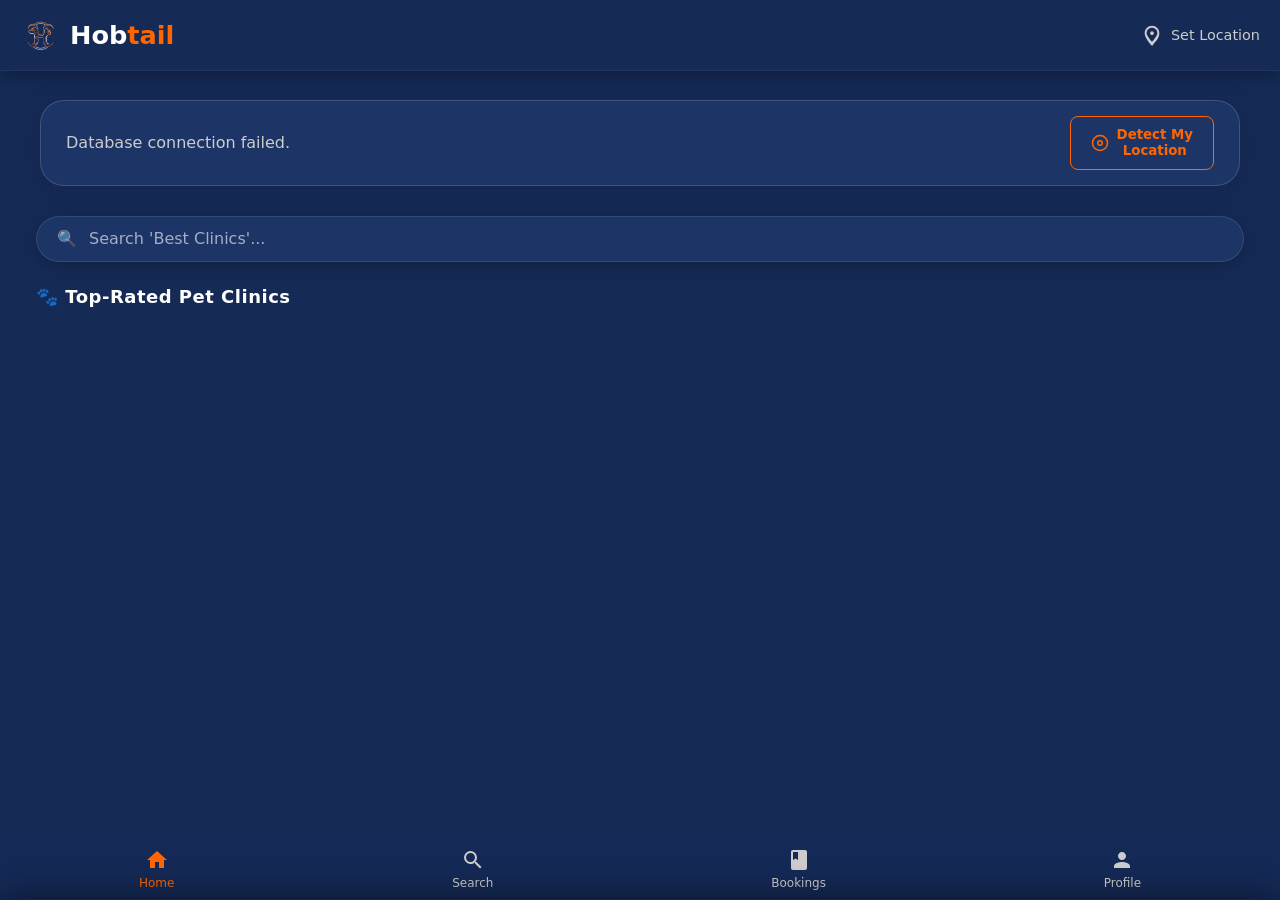
==== commit 92d46749: "fixed heard" ====
--- a/index.html
+++ b/index.html
@@ -5,7 +5,13 @@
     <meta name="viewport" content="width=device-width, initial-scale=1.0">
     <title>Hobtail - Premium Booking</title>
 <link rel="stylesheet" href="css/style.css">
-       </div>
+    </head>
+<body>
+    <header class="app-header" id="main-header">
+        <div class="brand-block">
+            <img src="logo.jpg" class="app-logo" alt="Hobtail Logo">
+            <div class="brand-name">Hob<span>tail</span></div>
+        </div>
         <div id="header-loc" style="display: flex; align-items: center; gap: 8px; cursor: pointer;" onclick="getUserLocation()">
 			<svg id="header-gps-icon" xmlns="http://www.w3.org/2000/svg" viewBox="0 0 24 24" fill="currentColor" width="22" height="22" style="color: var(--text-gray-muted); transition: color 0.3s ease;">
 				<path d="M12 12c-1.1 0-2-.9-2-2s.9-2 2-2 2 .9 2 2-.9 2-2 2zm0-10c-4.42 0-8 3.58-8 8 0 4.95 6.48 12.12 7.35 13.15.22.26.54.4.85.4s.63-.14.85-.4C13.52 20.12 20 16.95 20 10c0-4.42-3.58-8-8-8zm0 17.38c-1.57-1.8-5.83-6.9-5.83-9.38 0-3.21 2.62-5.83 5.83-5.83s5.83 2.62 5.83 5.83c0 2.48-4.26 7.58-5.83 9.38z"></path>
--- a/css/style.css
+++ b/css/style.css
@@ -20,13 +20,21 @@
     }
 
     /* Fixed Premium Header */
-    .app-header {
-        position: fixed; top: 0; left: 0; width: 100%; height: 70px;
-        background-color: var(--bg-dark-premium); display: flex;
-        justify-content: space-between; align-items: center; padding: 0 30px;
-        border-bottom: 1px solid rgba(255, 255, 255, 0.08); z-index: 1000;
-        box-shadow: 0 4px 15px rgba(0, 0, 0, 0.2);
-    }
+   .app-header {
+    position: fixed; 
+    top: 0; 
+    left: 0; 
+    width: 100%;
+    background-color: #152A55;
+    z-index: 9999;
+    display: flex;
+    justify-content: space-between; 
+    align-items: center;
+    border-bottom: 1px solid rgba(255, 255, 255, 0.05);
+    box-shadow: 0 4px 15px rgba(0, 0, 0, 0.3);
+    padding: 15px 20px;
+    box-sizing: border-box;
+}
 
     .brand-block { display: flex; align-items: center; gap: 10px; }
     .app-logo { width: 40px; height: 40px; object-fit: contain; }
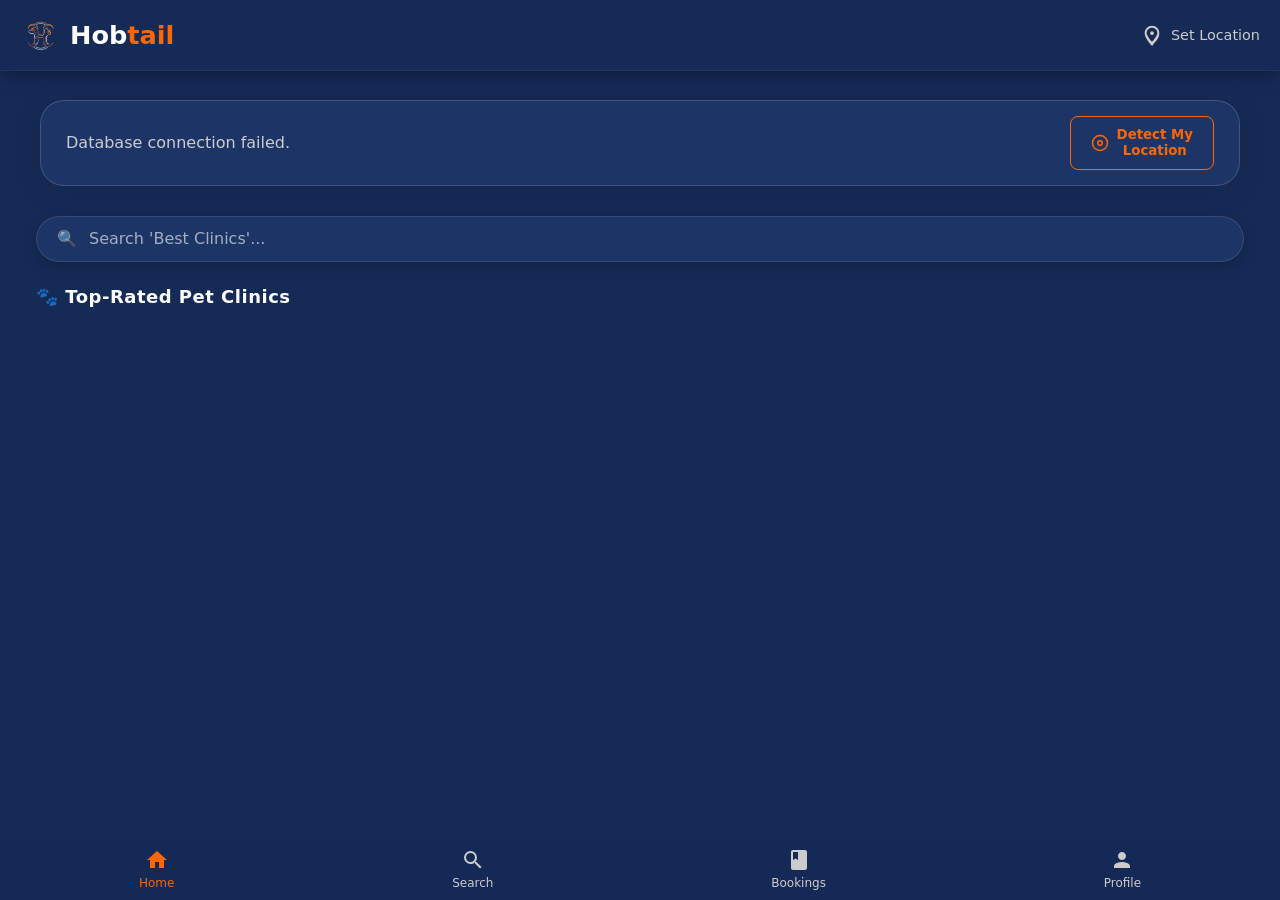
==== commit 90359b3e: "Removed duplicate modal and fixed overlay ID mismatch" ====
--- a/index.html
+++ b/index.html
@@ -103,925 +103,46 @@
         </div>
     </div>
 
-    <!-- Booking Bottom Sheet -->
-    <div class="bottom-sheet-overlay" id="booking-overlay"></div>
-    <div class="bottom-sheet-modal" id="booking-modal">
-        <div class="booking-header">
-            <h2>Book Appointment</h2>
-            <svg id="close-booking-modal" xmlns="http://www.w3.org/2000/svg" width="24" height="24" viewBox="0 0 24 24" fill="none" stroke="currentColor" stroke-width="2" stroke-linecap="round" stroke-linejoin="round" class="close-icon"><line x1="18" y1="6" x2="6" y2="18"></line><line x1="6" y1="6" x2="18" y2="18"></line></svg>
+    <!-- Premium Booking Bottom Sheet -->
+    <div id="booking-overlay" class="modal-overlay"></div>
+    <div id="booking-bottom-sheet" class="bottom-sheet">
+        <div class="sheet-header">
+            <h2 id="sheet-clinic-name"></h2>
+            <span id="close-sheet-btn" class="close-btn">&times;</span>
         </div>
-        <div class="form-slider-container">
-            <div class="form-slider-track">
-                <!-- Step 1: Pet & Owner Details -->
-                <div class="form-step">
-                    <form class="booking-form">
-                        <input type="text" placeholder="Pet Name" required>
-                        <input type="text" placeholder="Owner Name" required>
-                        <input type="tel" placeholder="Phone Number" required>
-                    </form>
-                    <div class="nav-button-container">
-                        <button class="slider-nav-btn next">Next</button>
+        <div class="slider-viewport">
+            <div id="form-slider-track" class="slider-track">
+                <div class="slide-panel">
+                    <h3 class="step-title">Pet Info</h3>
+                    <input type="text" class="custom-input" placeholder="Pet Name">
+                    <input type="text" class="custom-input" placeholder="Owner Name">
+                    <button class="orange-btn next-btn" onclick="slideBookingForm(1)">Next</button>
+                </div>
+                <div class="slide-panel">
+                    <h3 class="step-title">Select Service</h3>
+                    <div class="service-cards-container">
+                        <div class="service-card active" id="card-clinic">
+                            <svg width="30" height="30" viewBox="0 0 24 24" fill="none" stroke="currentColor" stroke-width="2"><path d="M3 21h18M5 21V5a2 2 0 012-2h10a2 2 0 012 2v16M9 21v-5a2 2 0 012-2h2a2 2 0 012 2v5"></path></svg>
+                            <p>At Clinic</p>
+                        </div>
+                        <div class="service-card" id="card-home">
+                            <svg class="jeep-anim" width="36" height="36" viewBox="0 0 24 24" fill="none" stroke="currentColor" stroke-width="2" stroke-linecap="round" stroke-linejoin="round"><rect x="1" y="3" width="15" height="13"></rect><polygon points="16 8 20 8 23 11 23 16 16 16 16 8"></polygon><circle cx="5.5" cy="18.5" r="2.5"></circle><circle cx="18.5" cy="18.5" r="2.5"></circle></svg>
+                            <p>Home Grooming</p>
+                        </div>
                     </div>
+                    <button class="orange-btn next-btn" onclick="slideBookingForm(2)">Next</button>
+                    <button class="back-btn" onclick="slideBookingForm(0)">Back</button>
                 </div>
-
-                <!-- Step 2: Service Selection -->
-                <div class="form-step">
-                    <div class="service-toggle">
-                        <button class="toggle-btn active" id="clinic-toggle">
-                            <svg xmlns="http://www.w3.org/2000/svg" width="24" height="24" viewBox="0 0 24 24" fill="none" stroke="currentColor" stroke-width="2" stroke-linecap="round" stroke-linejoin="round"><path d="M3 21h18"></path><path d="M5 21V7l7-5 7 5v14"></path><path d="M9 21v-8h6v8"></path></svg>
-                            At Clinic
-                        </button>
-                        <button class="toggle-btn" id="home-toggle">
-                            <svg xmlns="http://www.w3.org/2000/svg" width="24" height="24" viewBox="0 0 24 24" fill="none" stroke="currentColor" stroke-width="2" stroke-linecap="round" stroke-linejoin="round"><path d="M3 9l9-7 9 7v11a2 2 0 0 1-2 2H5a2 2 0 0 1-2-2z"></path><polyline points="9 22 9 12 15 12 15 22"></polyline></svg>
-                            At Home
-                        </button>
-                    </div>
-                    <div id="home-address-container" style="display: none;">
-                        <input type="text" placeholder="Home Address">
-                    </div>
-                    <div class="nav-button-container">
-                        <button class="slider-nav-btn back">Back</button>
-                        <button class="slider-nav-btn next">Next</button>
-                    </div>
-                </div>
-
-                <!-- Step 3: Date, Time & Confirm -->
-                <div class="form-step">
-                    <form class="booking-form">
-                        <input type="date" required>
-                        <input type="time" required>
-                    </form>
-                    <div class="nav-button-container">
-                        <button class="slider-nav-btn back">Back</button>
-                        <button class="confirm-booking-btn">Confirm Booking</button>
-                    </div>
+                <div class="slide-panel">
+                    <h3 class="step-title">Date & Time</h3>
+                    <input type="date" class="custom-input">
+                    <input type="time" class="custom-input">
+                    <button class="orange-btn confirm-btn">Confirm Booking</button>
+                    <button class="back-btn" onclick="slideBookingForm(1)">Back</button>
                 </div>
             </div>
         </div>
     </div>
-
-
-    <script>
-        const newPawIcon = `<svg class="btn-paw-icon" xmlns="http://www.w3.org/2000/svg" viewBox="0 0 24 24" fill="none"><path d="M12.0001 19.5C14.2092 19.5 16.0001 17.7091 16.0001 15.5C16.0001 13.2909 14.2092 11.5 12.0001 11.5C9.79098 11.5 8.00006 13.2909 8.00006 15.5C8.00006 17.7091 9.79098 19.5 12.0001 19.5Z" stroke="var(--brand-orange)" stroke-width="1.5" stroke-linecap="round" stroke-linejoin="round"/><path d="M8.5 8C9.32843 8 10 7.32843 10 6.5C10 5.67157 9.32843 5 8.5 5C7.67157 5 7 5.67157 7 6.5C7 7.32843 7.67157 8 8.5 8Z" fill="var(--brand-orange)"/><path d="M15.5 8C16.3284 8 17 7.32843 17 6.5C17 5.67157 16.3284 5 15.5 5C14.6716 5 14 5.67157 14 6.5C14 7.32843 14.6716 8 15.5 8Z" fill="var(--brand-orange)"/><path d="M5.5 12C6.32843 12 7 11.3284 7 10.5C7 9.67157 6.32843 9 5.5 9C4.67157 9 4 9.67157 4 10.5C4 11.3284 4.67157 12 5.5 12Z" fill="var(--brand-orange)"/><path d="M18.5 12C19.3284 12 20 11.3284 20 10.5C20 9.67157 19.3284 9 18.5 9C17.6716 9 17 9.67157 17 10.5C17 11.3284 17.6716 12 18.5 12Z" fill="var(--brand-orange)"/></svg>`;
-
-        let storesData = []; 
-        const sheetUrl = 'https://docs.google.com/spreadsheets/d/e/2PACX-1vRxrwy4EBjdHPkLHaSBt-fN7OC12iuAecz8N76kHM3CP1qpEL9TbVpLbYKu_ICYrlocn2m2SbURuN1Z/pub?output=csv';
-
-        let userHasUsedLocation = localStorage.getItem('locationUsed') === 'true';
-        let lastKnownLocation = localStorage.getItem('lastKnownLocation');
-
-        function resetLocationState() {
-            localStorage.removeItem('locationUsed');
-            localStorage.removeItem('lastKnownLocation');
-            userHasUsedLocation = false;
-
-            document.getElementById('header-loc-text').innerText = 'Set Location';
-			const gpsIcon = document.getElementById('header-gps-icon');
-			if(gpsIcon) {
-				gpsIcon.style.color = 'var(--text-gray-muted)';
-				gpsIcon.parentElement.querySelector('#header-loc-text').style.color = 'var(--text-gray-muted)';
-			}
-
-            const locationBar = document.querySelector('.location-bar');
-			const icon = document.getElementById('header-gps-icon');
-			if (locationBar && icon) {
-				const iconRect = icon.getBoundingClientRect();
-				locationBar.style.transformOrigin = `${iconRect.left + iconRect.width / 2}px 0px`;
-			}
-			locationBar.classList.remove('hidden');
-            document.getElementById('nearest-slider-container').style.display = 'none';
-
-            if (storesData.length > 0) {
-                storesData.forEach(store => store.distance = "Calculating...");
-                renderFeed();
-            }
-
-            document.getElementById('status-text').innerText = "Please enable location for accurate distances.";
-        }
-
-        function listenForLocationChanges() {
-            setInterval(async () => {
-                if (!navigator.permissions) return;
-                try {
-                    const permissionStatus = await navigator.permissions.query({ name: 'geolocation' });
-                    if (permissionStatus.state === 'granted') {
-                        navigator.geolocation.getCurrentPosition(
-                            (position) => {
-                                const locationBar = document.querySelector('.location-bar');
-                                if (!locationBar.classList.contains('hidden')) {
-                                     processLocation(position);
-                                }
-                            },
-                            (error) => {
-                                const locationBar = document.querySelector('.location-bar');
-                                if (locationBar.classList.contains('hidden') && (error.code === 1 || error.code === 2)) {
-                                   resetLocationState();
-                                }
-                            }
-                        );
-                    } else if (permissionStatus.state === 'denied') {
-                        if (localStorage.getItem('locationUsed') === 'true') {
-                            resetLocationState();
-                        }
-                    }
-                } catch (e) {
-                    // console.error("Error checking location permission:", e);
-                }
-            }, 3000);
-        }
-
-        async function initApp() {
-            listenForLocationChanges();
-            document.getElementById('header-loc-text').innerText = lastKnownLocation || 'Set Location';
-
-            if (lastKnownLocation) {
-                const gpsIcon = document.getElementById('header-gps-icon');
-                if (gpsIcon) {
-                    gpsIcon.style.color = 'var(--brand-orange)';
-                    gpsIcon.parentElement.querySelector('#header-loc-text').style.color = 'var(--text-white-crisp)';
-                }
-            }
-
-            await loadRealData();
-
-            if (userHasUsedLocation) {
-                try {
-                    const permission = await navigator.permissions.query({ name: 'geolocation' });
-                    if (permission.state === 'granted') {
-                        getUserLocation();
-                    } else {
-                        resetLocationState();
-                    }
-                } catch(e) {
-                    getUserLocation();
-                }
-            }
-        }
-
-        async function loadRealData(coords) {
-            try {
-                document.getElementById('status-text').innerText = "Syncing Live Database...";
-                const response = await fetch(sheetUrl);
-                const csvText = await response.text();
-                storesData = csvToJson(csvText);
-                
-                if (coords) {
-                    storesData.forEach(store => {
-                        store.distance = calculateDistance(coords.latitude, coords.longitude, store.lat, store.lng).toFixed(1);
-                    });
-                    storesData.sort((a, b) => parseFloat(a.distance) - parseFloat(b.distance));
-                } else {
-                    storesData.forEach(store => store.distance = "Calculating...");
-                }
-
-                renderFeed();
-
-                if (!coords) {
-                    document.getElementById('status-text').innerText = "Please enable location for accurate distances.";
-                }
-
-            } catch (error) {
-                console.error("Error loading Live Database:", error);
-                document.getElementById('status-text').innerText = "Database connection failed.";
-            }
-        }
-
-       function csvToJson(csv) {
-            const lines = csv.split(/\r?\n/);
-            const result = [];
-            const headers = lines[0].split(",").map(h => h.trim());
-
-            for (let i = 1; i < lines.length; i++) {
-                if (!lines[i].trim()) continue;
-                
-                let obj = {};
-                let currentline = [];
-                let inQuotes = false;
-                let val = '';
-
-                for (let char of lines[i]) {
-                    if (char === '"' && inQuotes) {
-                        inQuotes = false;
-                    } else if (char === '"' && !inQuotes) {
-                        inQuotes = true;
-                    } else if (char === ',' && !inQuotes) {
-                        currentline.push(val.trim());
-                        val = '';
-                    } else {
-                        val += char;
-                    }
-                }
-                currentline.push(val.trim());
-
-                for (let j = 0; j < headers.length; j++) {
-                    if (headers[j]) {
-                         let value = currentline[j] || '';
-                         if (value.startsWith('"') && value.endsWith('"')) {
-                             value = value.slice(1, -1);
-                         }
-                         obj[headers[j]] = value;
-                    }
-                }
-                result.push(obj);
-            }
-            return result;
-        }
-
-        const feedView = document.getElementById('feed-view');
-        
-        function renderFeed() {
-            feedView.innerHTML = '';
-            storesData.forEach(store => {
-                const distanceTag = store.distance && store.distance !== "Calculating..."
-                    ? `<span class="distance-tag">${store.distance} km away</span>`
-                    : '';
-                
-                const ratingAndReviews = `
-                    <div class="rating-info">
-                        <span class="star">⭐</span>
-                        <span class="rating-number">${store.rating || '4.8'}</span>
-                        <span class="reviews">(${store.reviews || '150+ Reviews'})</span>
-                    </div>
-                `;
-
-                feedView.innerHTML += `
-                    <article class="store-card" data-store-id="${store.id}" onclick="openDetails('${store.id}')">
-                        <img src="${store.cover || ''}" alt="${store.name}" class="card-image" onerror="this.style.background='#2a3f7a'">
-                        <div class="card-content">
-                            <h3 class="store-title">${store.name}</h3>
-                            ${ratingAndReviews}
-                            <p class="store-address">
-                                <svg xmlns="http://www.w3.org/2000/svg" viewBox="0 0 20 20" fill="currentColor" width="16" height="16">
-                                  <path fill-rule="evenodd" d="M5.05 4.05a7 7 0 119.9 9.9L10 18.9l-4.95-4.95a7 7 0 010-9.9zM10 11a2 2 0 100-4 2 2 0 000 4z" clip-rule="evenodd" />
-                                </svg>
-                                <span>${store.address}</span>
-                            </p>
-                            ${distanceTag}
-                            <button class="view-btn">View Details</button>
-                        </div>
-                    </article>
-                `;
-            });
-        }
-
-        function getUserLocation() {
-            const locateBtn = document.querySelector('.locate-btn');
-            const btnText = document.getElementById('locate-btn-text');
-
-            locateBtn.classList.add('detecting');
-            btnText.innerHTML = 'Detecting...<br>&nbsp;';
-            document.getElementById('status-text').innerText = "Finding your location...";
-
-            if (navigator.geolocation) {
-                navigator.geolocation.getCurrentPosition(processLocation, (error) => {
-                    showError(error);
-                    locateBtn.classList.remove('detecting');
-                    btnText.innerHTML = 'Detect My<br>Location';
-                });
-            } else {
-                document.getElementById('status-text').innerText = "GPS not supported by your browser.";
-                locateBtn.classList.remove('detecting');
-                btnText.innerHTML = 'Detect My<br>Location';
-            }
-        }
-
-        async function processLocation(position) {
-            const locateBtn = document.querySelector('.locate-btn');
-            const btnText = document.getElementById('locate-btn-text');
-            localStorage.setItem('locationUsed', 'true');
-            userHasUsedLocation = true;
-
-            document.getElementById('status-text').innerText = "Location Detected. Updating list...";
-            await loadRealData(position.coords);
-
-            const nearestSliderContainer = document.getElementById('nearest-slider-container');
-            const nearestSlider = document.getElementById('nearest-slider');
-            if (storesData.length > 0 && nearestSlider) {
-                const nearestStores = storesData.slice(0, 5);
-                nearestSlider.innerHTML = nearestStores.map(store => {
-                    return `
-                    <div class="nearest-card" onclick="openDetails('${store.id}')">
-                        <img src="${store.cover || ''}" style="width: 100%; height: 120px; object-fit: cover;" onerror="this.style.display='none'">
-                        <div class="card-info-top">
-                            <h4>${store.name}</h4>
-                             <div class="top-card-rating"><svg width="12" height="12" viewBox="0 0 24 24" fill="#FFD700"><path d="M12 2l3.09 6.26L22 9.27l-5 4.87 1.18 6.88L12 17.77l-6.18 3.25L7 14.14 2 9.27l6.91-1.01L12 2z"/></svg> ${store.rating || '4.5'}</div>
-                            <div class="top-card-address">
-                                <svg width="12" height="12" viewBox="0 0 24 24" fill="#d0d0d0"><path d="M12 2C8.13 2 5 5.13 5 9c0 5.25 7 13 7 13s7-7.75 7-13c0-3.87-3.13-7-7-7zm0 9.5c-1.38 0-2.5-1.12-2.5-2.5s1.12-2.5 2.5-2.5 2.5 1.12 2.5 2.5-1.12 2.5-2.5-2.5z"/></svg>
-                                <span class="top-card-address-text" title="${store.address}">${store.address}</span>
-                            </div>
-                            <div class="top-card-distance-badge">${store.distance} km away</div>
-                        </div>
-                        <button class="slider-view-btn">View Details</button>
-                    </div>
-                `}).join('');
-
-                nearestSliderContainer.style.display = 'block';
-                setTimeout(() => {
-                    nearestSliderContainer.style.opacity = '1';
-                }, 10);
-            }
-
-            try {
-                const geoResponse = await fetch(`https://nominatim.openstreetmap.org/reverse?format=json&lat=${position.coords.latitude}&lon=${position.coords.longitude}`);
-                const geoData = await geoResponse.json();
-                const city = geoData.address.city || geoData.address.town || geoData.address.village || 'Location Detected';
-                lastKnownLocation = city;
-                localStorage.setItem('lastKnownLocation', city);
-                document.getElementById('header-loc-text').innerText = city;
-				const gpsIcon = document.getElementById('header-gps-icon');
-				if (gpsIcon) {
-					gpsIcon.style.color = 'var(--brand-orange)';
-					gpsIcon.parentElement.querySelector('#header-loc-text').style.color = 'var(--text-white-crisp)';
-				}
-            } catch (e) {
-                console.error("Reverse geocoding failed", e);
-                document.getElementById('header-loc-text').innerText = "Location Detected";
-            }
-
-            const locationBar = document.querySelector('.location-bar');
-			const icon = document.getElementById('header-gps-icon');
-			if (locationBar && icon) {
-				const iconRect = icon.getBoundingClientRect();
-				const barRect = locationBar.getBoundingClientRect();
-				const originX = ((iconRect.left + iconRect.width / 2) - barRect.left) / barRect.width * 100;
-				locationBar.style.transformOrigin = `${originX}% 0%`;
-			}
-			locationBar.classList.add('hidden');
-            document.getElementById('status-text').innerText = "Showing nearest centers.";
-            locateBtn.classList.remove('detecting');
-            btnText.innerHTML = 'Detect My<br>Location';
-        }
-
-        function calculateDistance(lat1, lon1, lat2, lon2) {
-            const R = 6371; 
-            const dLat = (lat2 - lat1) * Math.PI / 180;
-            const dLon = (lon2 - lon1) * Math.PI / 180;
-            const a = Math.sin(dLat/2) * Math.sin(dLat/2) + Math.cos(lat1 * Math.PI / 180) * Math.cos(lat2 * Math.PI / 180) * Math.sin(dLon/2) * Math.sin(dLon/2);
-            const c = 2 * Math.atan2(Math.sqrt(a), Math.sqrt(1-a));
-            return R * c; 
-        }
-
-        function showError(error) {
-            let message;
-            switch(error.code) {
-                case error.PERMISSION_DENIED:
-                    resetLocationState();
-                    return;
-                case error.POSITION_UNAVAILABLE: message = "Location information is unavailable."; break;
-                case error.TIMEOUT: message = "The request to get user location timed out."; break;
-                default: message = "An error occurred with location services.";
-            }
-            document.getElementById('status-text').innerText = message;
-            console.error(error);
-        }
-
-        function openDetails(storeId) {
-            if (document.getElementById('search-overlay').classList.contains('active')) {
-                history.back();
-            }
-            const store = storesData.find(s => s.id === storeId);
-            if (!store) return;
-            const detailContent = document.getElementById('detail-content');
-            const images = (store.image || '').split(',').map(s => s.trim()).filter(Boolean);
-            const videoUrl = (store.video || '').trim();
-            let sliderHtml = '';
-
-            if (videoUrl) {
-                sliderHtml += `
-                    <div class="slider-item">
-                        <video controls controlsList="nodownload" poster="${images[0] || ''}"><source src="${videoUrl}" type="video/mp4"></video>
-                    </div>`;
-            }
-            images.forEach(img => {
-                sliderHtml += `<div class="slider-item"><img src="${img}" alt="${store.name}"></div>`;
-            });
-
-            const ratingAndReviews = `<div class="rating" style="color: var(--text-white-crisp); font-size: 1rem; margin-bottom: 15px;">⭐ ${store.rating || '4.5'} <span class="reviews">(${store.reviews || 'New'})</span></div>`;
-
-            detailContent.innerHTML = `
-                <div class="multimedia-slider-container">
-                    <button class="nav-btn prev-btn" id="goPrev">&#10094;</button>
-                    <div class="image-slider" id="mainSlider">${sliderHtml}</div>
-                    <button class="nav-btn next-btn" id="goNext">&#10095;</button>
-                </div>
-                <div style="padding: 15px;">
-                    <h1 style="font-size: 1.8rem; margin: 0; margin-bottom: 5px;">${store.name}</h1>
-                    ${ratingAndReviews}
-                    <p style="color: var(--text-gray-muted); margin-bottom: 15px; display: flex; align-items: flex-start; gap: 6px;">
-                         <svg xmlns="http://www.w3.org/2000/svg" viewBox="0 0 20 20" fill="currentColor" width="16" height="16" style="flex-shrink: 0; margin-top: 2px;">
-                          <path fill-rule="evenodd" d="M5.05 4.05a7 7 0 119.9 9.9L10 18.9l-4.95-4.95a7 7 0 010-9.9zM10 11a2 2 0 100-4 2 2 0 000 4z" clip-rule="evenodd" />
-                        </svg>
-                        <span>${store.address}</span>
-                    </p>
-                    <h3>About Clinic</h3>
-                    <p class="about-text" style="line-height: 1.6; color: var(--text-white-crisp); font-size: 0.95rem; margin-bottom: 30px;">${store.about || 'Premium care for your beloved pets.'}</p>
-                    <button class="book-btn" onclick="openBookingModal('${store.id}')">Book Appointment ${newPawIcon}</button>
-                </div>
-            `;
-
-            const slider = document.getElementById('mainSlider');
-            const prevBtn = document.getElementById('goPrev');
-            const nextBtn = document.getElementById('goNext');
-            function updateArrows() {
-                if (!slider) return;
-                prevBtn.style.display = (slider.scrollLeft <= 5) ? 'none' : 'flex';
-                nextBtn.style.display = (slider.scrollLeft + slider.clientWidth >= slider.scrollWidth - 5) ? 'none' : 'flex';
-            }
-            slider.addEventListener('scroll', updateArrows);
-            setTimeout(updateArrows, 150);
-            nextBtn.onclick = () => slider.scrollBy({ left: slider.clientWidth, behavior: 'smooth' });
-            prevBtn.onclick = () => slider.scrollBy({ left: -slider.clientWidth, behavior: 'smooth' });
-
-            document.getElementById('sheet-overlay').classList.add('active');
-            document.getElementById('bottom-sheet').classList.add('active');
-            document.body.style.overflow = 'hidden'; 
-            history.pushState({detailsOpen: true}, '', `#details-${store.id}`);
-        }
-
-        function closeDetails() {
-            document.getElementById('bottom-sheet').classList.remove('active');
-            document.getElementById('sheet-overlay').classList.remove('active');
-            if(!document.getElementById('booking-modal').classList.contains('active')) {
-                document.body.style.overflow = '';
-            }
-        }
-        
-        let lastScrollTop = 0;
-        const bottomNav = document.getElementById('bottom-nav');
-        window.addEventListener("scroll", function(){
-            let st = window.pageYOffset || document.documentElement.scrollTop; 
-            if (st > lastScrollTop && st > 50){
-                bottomNav.classList.add('hidden');
-            } else {
-                bottomNav.classList.remove('hidden');
-            }
-            lastScrollTop = st <= 0 ? 0 : st; 
-        }, false);
-
-        function openBookingModal(storeId) {
-            const store = storesData.find(s => s.id === storeId);
-            if (!store) return;
-
-            if(document.getElementById('bottom-sheet').classList.contains('active')) {
-                closeDetails();
-            }
-
-            setTimeout(() => {
-                const bookingModal = document.getElementById('booking-modal');
-                const bookingOverlay = document.getElementById('booking-overlay');
-
-                bookingModal.classList.add('active');
-                if (bookingOverlay) bookingOverlay.classList.add('active');
-                document.body.style.overflow = 'hidden';
-            }, 300);
-        }
-
-        function closeBookingModal() {
-            const bookingModal = document.getElementById('booking-modal');
-            const bookingOverlay = document.getElementById('booking-overlay');
-
-            if (bookingModal) bookingModal.classList.remove('active');
-            if (bookingOverlay) bookingOverlay.classList.remove('active');
-
-            const detailsSheet = document.getElementById('bottom-sheet');
-            if (!detailsSheet.classList.contains('active')) {
-                 document.body.style.overflow = '';
-            }
-        }
-
-        function openAuthModal() {
-            const modal = document.getElementById('auth-modal');
-            if (modal) {
-                modal.style.display = 'flex';
-                history.pushState({ authModalOpen: true }, '', '#login');
-                document.body.style.overflow = 'hidden';
-                setTimeout(() => {
-                    modal.style.opacity = '1';
-                }, 10);
-            }
-        }
-
-        function closeAuthModal(fromPopState = false) {
-            const modal = document.getElementById('auth-modal');
-            if (modal && modal.style.display === 'flex') {
-                modal.style.opacity = '0';
-                
-                const sheet = document.getElementById('bottom-sheet');
-                if (!sheet.classList.contains('active')) {
-                    document.body.style.overflow = '';
-                }
-
-                setTimeout(() => {
-                    modal.style.display = 'none';
-                }, 300);
-
-                if (!fromPopState && history.state && history.state.authModalOpen) {
-                    history.back();
-                }
-            }
-        }
-
-        initApp();
-
-        const searchInput = document.getElementById('animated-search');
-        const placeholderContainer = document.getElementById('rolling-placeholder-container');
-        const textWrapper = document.getElementById('rolling-text-wrapper');
-        if (searchInput && placeholderContainer && textWrapper) {
-            const placeholderItems = textWrapper.querySelectorAll('span');
-            const itemHeight = 20; 
-            let currentIndex = 0;
-            let rollInterval;
-
-            const startRolling = () => {
-                if(rollInterval) clearInterval(rollInterval);
-                rollInterval = setInterval(() => {
-                    currentIndex++;
-                    textWrapper.style.top = `-${currentIndex * itemHeight}px`;
-                    if (currentIndex >= placeholderItems.length - 1) {
-                        setTimeout(() => {
-                            textWrapper.style.transition = 'none';
-                            currentIndex = 0;
-                            textWrapper.style.top = '0px';
-                            void textWrapper.offsetWidth; 
-                            textWrapper.style.transition = 'top 0.6s cubic-bezier(0.77, 0, 0.175, 1)';
-                        }, 700);
-                    }
-                }, 2500);
-            };
-
-            const stopRolling = () => {
-                clearInterval(rollInterval);
-            };
-
-            searchInput.addEventListener('focus', () => {
-                placeholderContainer.classList.add('hidden');
-                stopRolling();
-            });
-
-            searchInput.addEventListener('blur', () => {
-                if (searchInput.value.trim() === '') {
-                    placeholderContainer.classList.remove('hidden');
-                    startRolling();
-                }
-            });
-
-            searchInput.addEventListener('input', () => {
-                if (searchInput.value.trim() !== '') {
-                    placeholderContainer.classList.add('hidden');
-                    stopRolling();
-                } else {
-                    if (document.activeElement !== searchInput) {
-                        placeholderContainer.classList.remove('hidden');
-                        startRolling();
-                    }
-                }
-            });
-
-            startRolling();
-        }
-
-        document.addEventListener('DOMContentLoaded', () => { 
-            const mainSearchBarContainer = document.querySelector('.premium-search-container');
-            const searchOverlay = document.getElementById('search-overlay');
-            const activeSearchInput = document.getElementById('active-search');
-            const backButton = searchOverlay.querySelector('.back-icon');
-            const trendingSearches = document.getElementById('trending-searches');
-            const searchResultsContainer = document.getElementById('search-results');
-            const voiceSearchBtn = document.getElementById('voice-search-btn');
-            const navSearchBtn = document.getElementById('nav-search-btn');
-
-            // --- New Booking Modal Slider Logic ---
-            const bookingModal = document.getElementById('booking-modal');
-            const sliderTrack = bookingModal.querySelector('.form-slider-track');
-            const nextBtns = bookingModal.querySelectorAll('.slider-nav-btn.next');
-            const backBtns = bookingModal.querySelectorAll('.slider-nav-btn.back');
-            const closeBookingBtn = document.getElementById('close-booking-modal');
-            const bookingOverlay = document.getElementById('booking-overlay');
-            let currentStep = 0;
-
-            function updateSlider() {
-                sliderTrack.style.transform = `translateX(-${currentStep * (100 / 3)}%)`;
-            }
-
-            nextBtns.forEach(btn => {
-                btn.addEventListener('click', () => {
-                    if (currentStep < 2) {
-                        currentStep++;
-                        updateSlider();
-                    }
-                });
-            });
-
-            backBtns.forEach(btn => {
-                btn.addEventListener('click', () => {
-                    if (currentStep > 0) {
-                        currentStep--;
-                        updateSlider();
-                    }
-                });
-            });
-
-            if(closeBookingBtn) closeBookingBtn.addEventListener('click', closeBookingModal);
-            if(bookingOverlay) bookingOverlay.addEventListener('click', closeBookingModal);
-
-            const clinicToggle = document.getElementById('clinic-toggle');
-            const homeToggle = document.getElementById('home-toggle');
-            const homeAddressContainer = document.getElementById('home-address-container');
-
-            if(clinicToggle) {
-                clinicToggle.addEventListener('click', () => {
-                    clinicToggle.classList.add('active');
-                    homeToggle.classList.remove('active');
-                    homeAddressContainer.style.display = 'none';
-                });
-            }
-            if(homeToggle) {
-                homeToggle.addEventListener('click', () => {
-                    homeToggle.classList.add('active');
-                    clinicToggle.classList.remove('active');
-                    homeAddressContainer.style.display = 'block';
-                });
-            }
-
-
-            const nearestSlider = document.getElementById('nearest-slider');
-            if (nearestSlider) {
-                const sliderWrapper = nearestSlider.parentElement;
-                const leftBtn = sliderWrapper.querySelector('.slide-btn.left');
-                const rightBtn = sliderWrapper.querySelector('.slide-btn.right');
-                leftBtn.addEventListener('click', () => {
-                    nearestSlider.scrollBy({ left: -266, behavior: 'smooth' });
-                });
-                rightBtn.addEventListener('click', () => {
-                    nearestSlider.scrollBy({ left: 266, behavior: 'smooth' });
-                });
-            }
-
-            function openSearch() {
-                if (searchOverlay.classList.contains('active')) return;
-                document.body.style.overflow = 'hidden';
-                history.pushState({ searchOpen: true }, '', '#search');
-                searchOverlay.classList.add('active');
-                setTimeout(() => activeSearchInput.focus({ preventScroll: true }), 400); 
-            }
-
-            function closeSearch() {
-                document.body.style.overflow = '';
-                searchOverlay.classList.remove('active');
-                activeSearchInput.value = '';
-                activeSearchInput.dispatchEvent(new Event('input'));
-            }
-
-            window.addEventListener('popstate', function(event) { 
-                const authModal = document.getElementById('auth-modal'); 
-                if (authModal && authModal.style.display === 'flex') { 
-                    event.stopImmediatePropagation();
-                    closeAuthModal(true); 
-                } 
-            }, true);
-
-            window.addEventListener('popstate', (event) => {
-                if (searchOverlay.classList.contains('active')) {
-                    closeSearch();
-                } else if (document.getElementById('bottom-sheet').classList.contains('active')) {
-                    closeDetails();
-                }
-            });
-
-
-            if (mainSearchBarContainer && searchOverlay && activeSearchInput && backButton && trendingSearches && searchResultsContainer) {
-                mainSearchBarContainer.addEventListener('click', openSearch);
-                if (navSearchBtn) {
-                    navSearchBtn.addEventListener('click', (event) => {
-                        event.preventDefault();
-                        openSearch();
-                    });
-                }
-                backButton.addEventListener('click', () => history.back());
-
-                activeSearchInput.addEventListener('input', () => {
-                    const query = activeSearchInput.value.trim();
-
-                    if (query === '') {
-                        trendingSearches.style.display = 'block';
-                        searchResultsContainer.style.display = 'none';
-                        searchResultsContainer.innerHTML = '';
-                        return;
-                    }
-
-                    trendingSearches.style.display = 'none';
-                    searchResultsContainer.style.display = 'block';
-
-                    const searchWords = query.toLowerCase().split(' ').filter(w => w !== '');
-                    const filteredStores = storesData.filter(store => {
-                        const storeNameLower = store.name.toLowerCase();
-                        return searchWords.every(word => storeNameLower.includes(word));
-                    });
-
-                    let resultsHtml = '';
-                    if (filteredStores.length > 0) {
-                        filteredStores.forEach(store => {
-                            const regex = new RegExp(`(${searchWords.join('|')})`, 'gi');
-                            const highlightedName = store.name.replace(regex, '<span class="highlight">$1</span>');
-
-                            resultsHtml += `
-                                <div class="micro-card" data-store-id="${store.id}">
-                                    <img src="${store.cover || ''}" alt="${store.name}" onerror="this.style.background='#2a3f7a'">
-                                    <div class="micro-card-info">
-                                        <h4>${highlightedName}</h4>
-                                        <p>${store.address || 'Address not available'}</p>
-                                    </div>
-                                    <a class="micro-card-action">View</a>
-                                </div>
-                            `;
-                        });
-                    } else {
-                        resultsHtml = '<p style="padding: 20px 5px;">No clinics found matching your search.</p>';
-                    }
-                    searchResultsContainer.innerHTML = resultsHtml;
-                });
-
-                searchResultsContainer.addEventListener('click', (e) => {
-                    const card = e.target.closest('.micro-card');
-                    if (card) {
-                        const storeId = card.dataset.storeId;
-                        if (storeId) {
-                            if (e.target.classList.contains('micro-card-action')) {
-                                history.back(); 
-                                setTimeout(() => {
-                                    const targetCard = document.querySelector(`.store-card[data-store-id="${storeId}"]`);
-                                    if (targetCard) {
-                                        targetCard.scrollIntoView({
-                                            behavior: 'smooth',
-                                            block: 'center'
-                                        });
-                                    }
-                                }, 450); 
-                            } else {
-                                openDetails(storeId);
-                            }
-                        }
-                    }
-                });
-
-                const SpeechRecognition = window.SpeechRecognition || window.webkitSpeechRecognition;
-                if (SpeechRecognition && voiceSearchBtn) {
-                    const recognition = new SpeechRecognition();
-                    recognition.lang = 'en-US';
-                    const originalPlaceholder = activeSearchInput.placeholder;
-                    let isListening = false;
-                    let micTimeout;
-
-                    recognition.onstart = () => {
-                        isListening = true;
-                        voiceSearchBtn.classList.add('listening');
-                        activeSearchInput.placeholder = 'Listening... 🎤';
-                        micTimeout = setTimeout(() => {
-                            if (isListening) {
-                                recognition.stop();
-                            }
-                        }, 5000);
-                    };
-
-                    recognition.onend = () => {
-                        clearTimeout(micTimeout);
-                        isListening = false;
-                        voiceSearchBtn.classList.remove('listening');
-                        activeSearchInput.placeholder = originalPlaceholder;
-                    };
-
-                    recognition.onresult = (event) => {
-                        clearTimeout(micTimeout);
-                        isListening = false;
-
-                        const transcript = event.results[0][0].transcript;
-                        activeSearchInput.value = transcript;
-                        activeSearchInput.dispatchEvent(new Event('input'));
-                    };
-
-                    voiceSearchBtn.addEventListener('click', () => {
-                        if (isListening) {
-                            recognition.stop();
-                        } else {
-                            try {
-                                recognition.start();
-                            } catch (e) {
-                                console.error("Voice recognition could not be started.", e);
-                            }
-                        }
-                    });
-
-                    recognition.onerror = (event) => {
-                        clearTimeout(micTimeout);
-                        isListening = false;
-                        voiceSearchBtn.classList.remove('listening');
-                        activeSearchInput.placeholder = originalPlaceholder;
-                        console.error("Speech recognition error:", event.error);
-                    }
-                } else if (voiceSearchBtn) {
-                    voiceSearchBtn.style.display = 'none';
-                }
-            }
-        });
-
-        const bottomSheet = document.getElementById('bottom-sheet');
-        const sheetOverlay = document.getElementById('sheet-overlay');
-
-        if (bottomSheet) {
-            let touchStartY = 0;
-
-            bottomSheet.addEventListener('touchstart', (e) => {
-                touchStartY = e.touches[0].clientY;
-                bottomSheet.style.transition = 'none';
-            });
-
-            bottomSheet.addEventListener('touchmove', (e) => {
-                const touchCurrentY = e.touches[0].clientY;
-                const deltaY = touchCurrentY - touchStartY;
-                if (deltaY > 0) {
-                    bottomSheet.style.transform = `translateY(${deltaY}px)`;
-                }
-            });
-
-            bottomSheet.addEventListener('touchend', (e) => {
-                const touchEndY = e.changedTouches[0].clientY;
-                const deltaY = touchEndY - touchStartY;
-                bottomSheet.style.transition = 'transform 0.3s ease';
-
-                if (deltaY > 150) {
-                    bottomSheet.classList.remove('active');
-                    if (sheetOverlay) {
-                        sheetOverlay.classList.remove('active');
-                    }
-                    document.body.style.overflow = '';
-                    setTimeout(() => {
-                        bottomSheet.style.transform = '';
-                    }, 300);
-                } else {
-                    bottomSheet.style.transform = 'translateY(0)';
-                }
-            });
-        }
-function slideBookingForm(stepIndex) {
-    const track = document.getElementById('form-slider-track');
-    track.style.transform = `translateX(-${stepIndex * 33.333}%)`;
-}
-function openPremiumBookingModal(clinicName) {
-    const nameElement = document.getElementById('sheet-clinic-name');
-    if(nameElement) {
-       nameElement.innerHTML = clinicName + ' <span class="rating"><svg width="14" height="14" viewBox="0 0 24 24" fill="#FFD700"><path d="M12 2l3.09 6.26L22 9.27l-5 4.87 1.18 6.88L12 17.77l-6.18 3.25L7 14.14 2 9.27l6.91-1.01L12 2z"/></svg> 4.8</span>';
-    }
-    document.getElementById('booking-bottom-sheet').classList.add('show');
-    document.getElementById('booking-overlay').style.display = 'block';
-    slideBookingForm(0); 
-}
-document.getElementById('close-sheet-btn').addEventListener('click', function() {
-    document.getElementById('booking-bottom-sheet').classList.remove('show');
-    document.getElementById('booking-overlay').style.display = 'none';
-});
-document.getElementById('booking-overlay').addEventListener('click', function() {
-    document.getElementById('booking-bottom-sheet').classList.remove('show');
-    document.getElementById('booking-overlay').style.display = 'none';
-});
-    </script>
-    <div id="booking-overlay" class="modal-overlay"></div>
-<div id="booking-bottom-sheet" class="bottom-sheet">
-    <div class="sheet-header">
-        <h2 id="sheet-clinic-name">Store Name <span class="rating"><svg width="14" height="14" viewBox="0 0 24 24" fill="#FFD700"><path d="M12 2l3.09 6.26L22 9.27l-5 4.87 1.18 6.88L12 17.77l-6.18 3.25L7 14.14 2 9.27l6.91-1.01L12 2z"/></svg> 4.8</span></h2>
-        <span id="close-sheet-btn" class="close-btn">&times;</span>
-    </div>
-    <div class="slider-viewport">
-        <div id="form-slider-track" class="slider-track">
-            >             <div class="slide-panel">
-                <h3 class="step-title">Pet Info</h3>
-                <input type="text" class="custom-input" placeholder="Pet Name">
-                <input type="text" class="custom-input" placeholder="Owner Name">
-                <button class="orange-btn next-btn" onclick="slideBookingForm(1)">Next</button>
-            </div>
-            >             <div class="slide-panel">
-                <h3 class="step-title">Select Service</h3>
-                <div class="service-cards-container">
-                    <div class="service-card active" id="card-clinic">
-                        <svg width="30" height="30" viewBox="0 0 24 24" fill="none" stroke="currentColor" stroke-width="2"><path d="M3 21h18M5 21V5a2 2 0 012-2h10a2 2 0 012 2v16M9 21v-5a2 2 0 012-2h2a2 2 0 012 2v5"/></svg>
-                        <p>At Clinic</p>
-                    </div>
-                    <div class="service-card" id="card-home">
-                        >                         <svg class="jeep-anim" width="36" height="36" viewBox="0 0 24 24" fill="none" stroke="currentColor" stroke-width="2" stroke-linecap="round" stroke-linejoin="round"><rect x="1" y="3" width="15" height="13"></rect><polygon points="16 8 20 8 23 11 23 16 16 16 16 8"></polygon><circle cx="5.5" cy="18.5" r="2.5"></circle><circle cx="18.5" cy="18.5" r="2.5"></circle></svg>
-                        <p>Home Grooming</p>
-                    </div>
-                </div>
-                <button class="orange-btn next-btn" onclick="slideBookingForm(2)">Next</button>
-                <button class="back-btn" onclick="slideBookingForm(0)">Back</button>
-            </div>
-            >             <div class="slide-panel">
-                <h3 class="step-title">Date & Time</h3>
-                <input type="date" class="custom-input">
-                <input type="time" class="custom-input">
-                <button class="orange-btn confirm-btn">Confirm Booking</button>
-                <button class="back-btn" onclick="slideBookingForm(1)">Back</button>
-            </div>
-        </div>
-    </div>
-</div>
+    <script src="js/script.js"></script>
 </body>
 </html>
